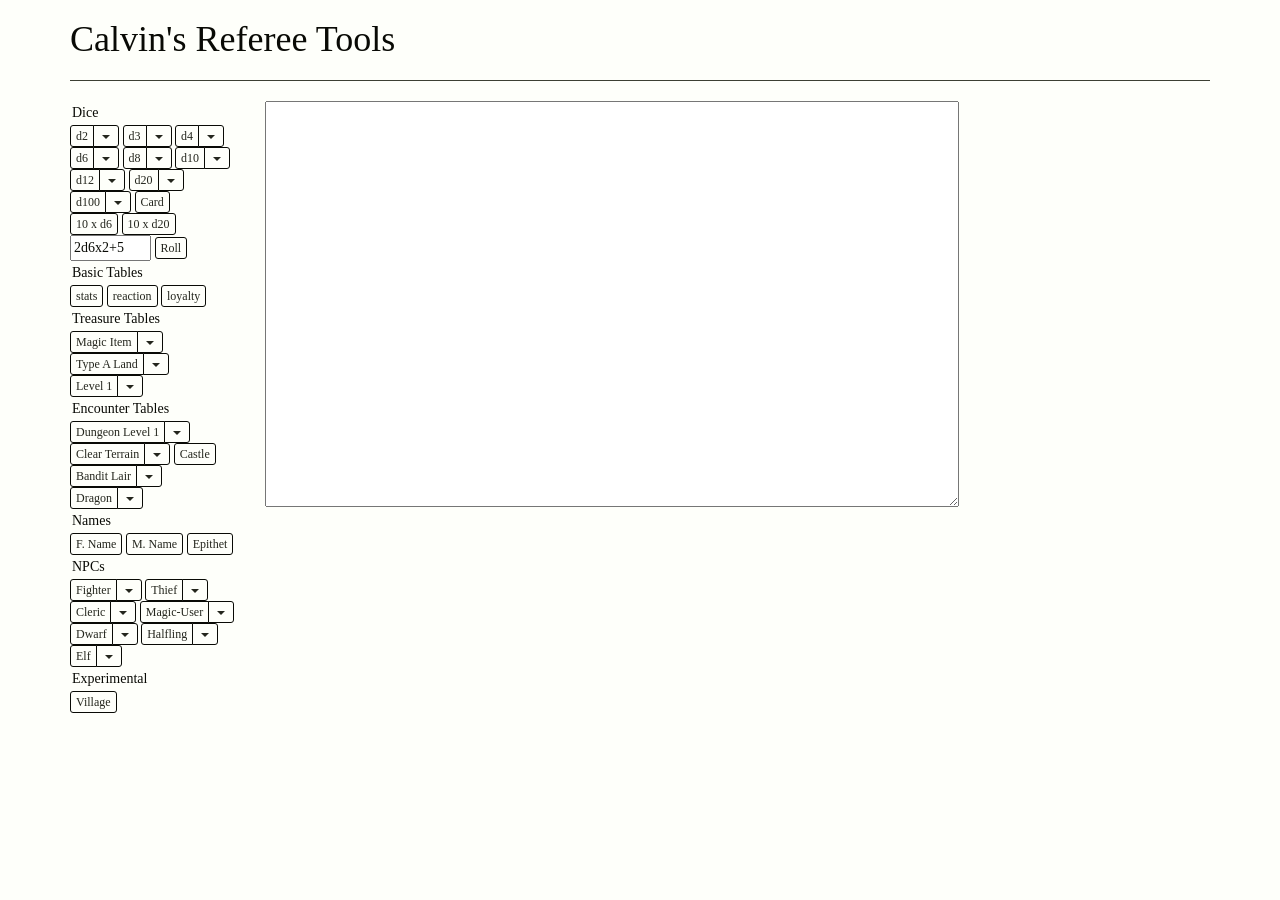
==== main.html @ 085f50f4 "initial setup" ====
<!DOCTYPE html>
<html lang="en">
  <head>
    <meta charset="utf-8">
    <meta http-equiv="X-UA-Compatible" content="IE=edge">
    <meta name="viewport" content="width=device-width, initial-scale=1">
    <title>Calvin's Referee Tools</title>
    <link rel="shortcut icon" type="image/x-icon" href="/img/favicon.png" />
    <!-- Bootstrap -->
    <link href="css/bootstrap.min.css" rel="stylesheet">

    <!-- HTML5 Shim and Respond.js IE8 support of HTML5 elements and media queries -->
    <!-- WARNING: Respond.js doesn't work if you view the page via file:// -->
    <!--[if lt IE 9]>
      <script src="https://oss.maxcdn.com/html5shiv/3.7.2/html5shiv.min.js"></script>
      <script src="https://oss.maxcdn.com/respond/1.4.2/respond.min.js"></script>
    <![endif]-->
    <style>
      textarea {
        font-family:Consolas,Monaco,Lucida Console,Liberation Mono,DejaVu Sans Mono,Bitstream Vera Sans Mono,Courier New, monospace;
      }
      .buttonLabel {
        margin:2px;
      }
    </style>
  </head>
  <body>
    <div class="container">
      <h1>Calvin's Referee Tools</h1>
      <hr/>
      <div class="row">
        <div class="col-lg-2 col-md-3 col-sm-4 col-xs=6">
          <p class="buttonLabel" data-toggle="collapse" href="#dice-buttons">Dice</p>
          <div id="dice-buttons" class="collapse.in">

            <div class="btn-group">
              <button type="button" class="btn btn-default btn-xs" onclick="output(dice.d2());">d2</button>
              <button type="button" class="btn btn-default btn-xs dropdown-toggle" data-toggle="dropdown" aria-expanded="false">
                <span class="caret"></span>
                <span class="sr-only">Toggle Dropdown</span>
              </button>
              <ul class="dropdown-menu" role="menu">
                <li><a href="#" onclick="output(dice.d2(2));">2d2</a></li>
                <li><a href="#" onclick="output(dice.d2(3));">3d2</a></li>
                <li><a href="#" onclick="output(dice.d2(4));">4d2</a></li>
                <li><a href="#" onclick="output(dice.d2(5));">5d2</a></li>
                <li><a href="#" onclick="output(dice.d2(6));">6d2</a></li>
                <li><a href="#" onclick="output(dice.d2(7));">7d2</a></li>
                <li><a href="#" onclick="output(dice.d2(8));">8d2</a></li>
                <li><a href="#" onclick="output(dice.d2(9));">9d2</a></li>
                <li><a href="#" onclick="output(dice.d2(10));">10d2</a></li>
              </ul>
            </div>

            <div class="btn-group">
              <button type="button" class="btn btn-default btn-xs" onclick="output(dice.d3());">d3</button>
              <button type="button" class="btn btn-default btn-xs dropdown-toggle" data-toggle="dropdown" aria-expanded="false">
                <span class="caret"></span>
                <span class="sr-only">Toggle Dropdown</span>
              </button>
              <ul class="dropdown-menu" role="menu">
                <li><a href="#" onclick="output(dice.d3(2));">2d3</a></li>
                <li><a href="#" onclick="output(dice.d3(3));">3d3</a></li>
                <li><a href="#" onclick="output(dice.d3(4));">4d3</a></li>
                <li><a href="#" onclick="output(dice.d3(5));">5d3</a></li>
                <li><a href="#" onclick="output(dice.d3(6));">6d3</a></li>
                <li><a href="#" onclick="output(dice.d3(7));">7d3</a></li>
                <li><a href="#" onclick="output(dice.d3(8));">8d3</a></li>
                <li><a href="#" onclick="output(dice.d3(9));">9d3</a></li>
                <li><a href="#" onclick="output(dice.d3(10));">10d3</a></li>
              </ul>
            </div>

            <div class="btn-group">
              <button type="button" class="btn btn-default btn-xs" onclick="output(dice.d4());">d4</button>
              <button type="button" class="btn btn-default btn-xs dropdown-toggle" data-toggle="dropdown" aria-expanded="false">
                <span class="caret"></span>
                <span class="sr-only">Toggle Dropdown</span>
              </button>
              <ul class="dropdown-menu" role="menu">
                <li><a href="#" onclick="output(dice.d4(2));">2d4</a></li>
                <li><a href="#" onclick="output(dice.d4(3));">3d4</a></li>
                <li><a href="#" onclick="output(dice.d4(4));">4d4</a></li>
                <li><a href="#" onclick="output(dice.d4(5));">5d4</a></li>
                <li><a href="#" onclick="output(dice.d4(6));">6d4</a></li>
                <li><a href="#" onclick="output(dice.d4(7));">7d4</a></li>
                <li><a href="#" onclick="output(dice.d4(8));">8d4</a></li>
                <li><a href="#" onclick="output(dice.d4(9));">9d4</a></li>
                <li><a href="#" onclick="output(dice.d4(10));">10d4</a></li>
              </ul>
            </div>

            <div class="btn-group">
              <button type="button" class="btn btn-default btn-xs" onclick="output(dice.d6());">d6</button>
              <button type="button" class="btn btn-default btn-xs dropdown-toggle" data-toggle="dropdown" aria-expanded="false">
                <span class="caret"></span>
                <span class="sr-only">Toggle Dropdown</span>
              </button>
              <ul class="dropdown-menu" role="menu">
                <li><a href="#" onclick="output(dice.d6(2));">2d6</a></li>
                <li><a href="#" onclick="output(dice.d6(3));">3d6</a></li>
                <li><a href="#" onclick="output(dice.d6(4));">4d6</a></li>
                <li><a href="#" onclick="output(dice.d6(5));">5d6</a></li>
                <li><a href="#" onclick="output(dice.d6(6));">6d6</a></li>
                <li><a href="#" onclick="output(dice.d6(7));">7d6</a></li>
                <li><a href="#" onclick="output(dice.d6(8));">8d6</a></li>
                <li><a href="#" onclick="output(dice.d6(9));">9d6</a></li>
                <li><a href="#" onclick="output(dice.d6(10));">10d6</a></li>
              </ul>
            </div>

            <div class="btn-group">
              <button type="button" class="btn btn-default btn-xs" onclick="output(dice.d8());">d8</button>
              <button type="button" class="btn btn-default btn-xs dropdown-toggle" data-toggle="dropdown" aria-expanded="false">
                <span class="caret"></span>
                <span class="sr-only">Toggle Dropdown</span>
              </button>
              <ul class="dropdown-menu" role="menu">
                <li><a href="#" onclick="output(dice.d8(2));">2d8</a></li>
                <li><a href="#" onclick="output(dice.d8(3));">3d8</a></li>
                <li><a href="#" onclick="output(dice.d8(4));">4d8</a></li>
                <li><a href="#" onclick="output(dice.d8(5));">5d8</a></li>
                <li><a href="#" onclick="output(dice.d8(6));">6d8</a></li>
                <li><a href="#" onclick="output(dice.d8(7));">7d8</a></li>
                <li><a href="#" onclick="output(dice.d8(8));">8d8</a></li>
                <li><a href="#" onclick="output(dice.d8(9));">9d8</a></li>
                <li><a href="#" onclick="output(dice.d8(10));">10d8</a></li>
              </ul>
            </div>

            <div class="btn-group">
              <button type="button" class="btn btn-default btn-xs" onclick="output(dice.d10());">d10</button>
              <button type="button" class="btn btn-default btn-xs dropdown-toggle" data-toggle="dropdown" aria-expanded="false">
                <span class="caret"></span>
                <span class="sr-only">Toggle Dropdown</span>
              </button>
              <ul class="dropdown-menu" role="menu">
                <li><a href="#" onclick="output(dice.d10(2));">2d10</a></li>
                <li><a href="#" onclick="output(dice.d10(3));">3d10</a></li>
                <li><a href="#" onclick="output(dice.d10(4));">4d10</a></li>
                <li><a href="#" onclick="output(dice.d10(5));">5d10</a></li>
                <li><a href="#" onclick="output(dice.d10(6));">6d10</a></li>
                <li><a href="#" onclick="output(dice.d10(7));">7d10</a></li>
                <li><a href="#" onclick="output(dice.d10(8));">8d10</a></li>
                <li><a href="#" onclick="output(dice.d10(9));">9d10</a></li>
                <li><a href="#" onclick="output(dice.d10(10));">10d10</a></li>
              </ul>
            </div>

            <div class="btn-group">
              <button type="button" class="btn btn-default btn-xs" onclick="output(dice.d12());">d12</button>
              <button type="button" class="btn btn-default btn-xs dropdown-toggle" data-toggle="dropdown" aria-expanded="false">
                <span class="caret"></span>
                <span class="sr-only">Toggle Dropdown</span>
              </button>
              <ul class="dropdown-menu" role="menu">
                <li><a href="#" onclick="output(dice.d12(2));">2d12</a></li>
                <li><a href="#" onclick="output(dice.d12(3));">3d12</a></li>
                <li><a href="#" onclick="output(dice.d12(4));">4d12</a></li>
                <li><a href="#" onclick="output(dice.d12(5));">5d12</a></li>
                <li><a href="#" onclick="output(dice.d12(6));">6d12</a></li>
                <li><a href="#" onclick="output(dice.d12(7));">7d12</a></li>
                <li><a href="#" onclick="output(dice.d12(8));">8d12</a></li>
                <li><a href="#" onclick="output(dice.d12(9));">9d12</a></li>
                <li><a href="#" onclick="output(dice.d12(10));">10d12</a></li>
              </ul>
            </div>

            <div class="btn-group">
              <button type="button" class="btn btn-default btn-xs" onclick="output(dice.d20());">d20</button>
              <button type="button" class="btn btn-default btn-xs dropdown-toggle" data-toggle="dropdown" aria-expanded="false">
                <span class="caret"></span>
                <span class="sr-only">Toggle Dropdown</span>
              </button>
              <ul class="dropdown-menu" role="menu">
                <li><a href="#" onclick="output(dice.d20(2));">2d20</a></li>
                <li><a href="#" onclick="output(dice.d20(3));">3d20</a></li>
                <li><a href="#" onclick="output(dice.d20(4));">4d20</a></li>
                <li><a href="#" onclick="output(dice.d20(5));">5d20</a></li>
                <li><a href="#" onclick="output(dice.d20(6));">6d20</a></li>
                <li><a href="#" onclick="output(dice.d20(7));">7d20</a></li>
                <li><a href="#" onclick="output(dice.d20(8));">8d20</a></li>
                <li><a href="#" onclick="output(dice.d20(9));">9d20</a></li>
                <li><a href="#" onclick="output(dice.d20(10));">10d20</a></li>
              </ul>
            </div>

            <div class="btn-group">
              <button type="button" class="btn btn-default btn-xs" onclick="output(dice.d100());">d100</button>
              <button type="button" class="btn btn-default btn-xs dropdown-toggle" data-toggle="dropdown" aria-expanded="false">
                <span class="caret"></span>
                <span class="sr-only">Toggle Dropdown</span>
              </button>
              <ul class="dropdown-menu" role="menu">
                <li><a href="#" onclick="output(dice.d100(2));">2d100</a></li>
                <li><a href="#" onclick="output(dice.d100(3));">3d100</a></li>
                <li><a href="#" onclick="output(dice.d100(4));">4d100</a></li>
                <li><a href="#" onclick="output(dice.d100(5));">5d100</a></li>
                <li><a href="#" onclick="output(dice.d100(6));">6d100</a></li>
                <li><a href="#" onclick="output(dice.d100(7));">7d100</a></li>
                <li><a href="#" onclick="output(dice.d100(8));">8d100</a></li>
                <li><a href="#" onclick="output(dice.d100(9));">9d100</a></li>
                <li><a href="#" onclick="output(dice.d100(10));">10d100</a></li>
              </ul>
            </div>
            <button class="btn btn-default btn-xs" onclick="output(dice.card());">Card</button>
            <br>
            <button class="btn btn-default btn-xs" onclick="output(dice.multiple(10, 1, 6));">10 x d6</button>
            <button class="btn btn-default btn-xs" onclick="output(dice.multiple(10, 1, 20));">10 x d20</button>
            <br>
            <input type="text" size="8" name="diceFormula" id="diceFormula" value="2d6x2+5">
            <button id="rollDiceFormula" class="btn btn-default btn-xs" onclick="output(dice.parse(jQuery('#diceFormula').val(),true));">Roll</button>
            <br>
<!--             <input type="text" size="2" name="poolSize" id="poolSize">
            <input type="text" size="2" name="poolDiff" id="poolDiff">
            <button id="rollDicePoll" class="btn btn-default btn-xs" 
              onclick="output(dice.pool(10,jQuery('#poolSize').val(),jQuery('#poolDiff').val()));">Pool</button> -->
          </div>

          <p class="buttonLabel" data-toggle="collapse" href="#basic-tables-buttons">Basic Tables</p>
          <div id="basic-tables-buttons" class="collapse.in">
            <button class="btn btn-default btn-xs" onclick="output(oddTables.characterStats());">stats</button>
            <button class="btn btn-default btn-xs" onclick="output(oddTables.reaction());">reaction</button>
            <button class="btn btn-default btn-xs" onclick="output(oddTables.loyalty());">loyalty</button>
          </div>


          <p class="buttonLabel" data-toggle="collapse" href="#treasure-buttons">Treasure Tables</p>
          <div id="treasure-buttons" class="collapse.in">
            <div class="btn-group">
              <button type="button" class="btn btn-default btn-xs" onclick="output(oddTables.magicItem());">Magic Item</button>
              <button type="button" class="btn btn-default btn-xs dropdown-toggle" data-toggle="dropdown" aria-expanded="false">
                <span class="caret"></span>
                <span class="sr-only">Toggle Dropdown</span>
              </button>
              <ul class="dropdown-menu" role="menu">
                <li><a href="#" onclick="output(oddTables.magicSword());">Sword</a></li>
                <li><a href="#" onclick="output(oddTables.miscWeapon());">Weapon</a></li>
                <li><a href="#" onclick="output(oddTables.armor());">Armor</a></li>
                <li><a href="#" onclick="output(oddTables.potion(true));">Potion</a></li>
                <li><a href="#" onclick="output(oddTables.scroll());">Scroll</a></li>
                <li><a href="#" onclick="output(oddTables.ring(true));">Ring</a></li>
                <li><a href="#" onclick="output(oddTables.wand());">Wand</a></li>
                <li><a href="#" onclick="output(oddTables.miscMagic());">Misc</a></li>
                <li><a href="#" onclick="output(oddTables.treasureMap());">Treasure Map</a></li>
              </ul>
            </div>

            <div class="btn-group">
              <button type="button" class="btn btn-default btn-xs"  onclick="output(oddTables.treasureTypeA());">Type A Land</button>
              <button type="button" class="btn btn-default btn-xs dropdown-toggle" data-toggle="dropdown" aria-expanded="false">
                <span class="caret"></span>
                <span class="sr-only">Toggle Dropdown</span>
              </button>
              <ul class="dropdown-menu" role="menu">
                <li><a href="#" onclick="output(oddTables.treasureTypeADesert());">Type A Desert</a></li>
                <li><a href="#" onclick="output(oddTables.treasureTypeAWater());">Type A Water</a></li>
                <li><a href="#" onclick="output(oddTables.treasureTypeB());">Type B</a></li>
                <li><a href="#" onclick="output(oddTables.treasureTypeC());">Type C</a></li>
                <li><a href="#" onclick="output(oddTables.treasureTypeD());">Type D</a></li>
                <li><a href="#" onclick="output(oddTables.treasureTypeE());">Type E</a></li>
                <li><a href="#" onclick="output(oddTables.treasureTypeF());">Type F</a></li>
                <li><a href="#" onclick="output(oddTables.treasureTypeG());">Type G</a></li>
                <li><a href="#" onclick="output(oddTables.treasureTypeHHalf());">Type H (Half)</a></li>
                <li><a href="#" onclick="output(oddTables.treasureTypeH());">Type H</a></li>
                <li><a href="#" onclick="output(oddTables.treasureTypeHDouble());">Type H (Double)</a></li>
                <li><a href="#" onclick="output(oddTables.treasureTypeI());">Type I</a></li>
              </ul>
            </div>

            <div class="btn-group">
              <button type="button" class="btn btn-default btn-xs"  onclick="output(oddTables.treasureLevel1());">Level 1</button>
              <button type="button" class="btn btn-default btn-xs dropdown-toggle" data-toggle="dropdown" aria-expanded="false">
                <span class="caret"></span>
                <span class="sr-only">Toggle Dropdown</span>
              </button>
              <ul class="dropdown-menu" role="menu">
                <li><a href="#" onclick="output(oddTables.treasureLevel2to3());">Level 2-3</a></li>
                <li><a href="#" onclick="output(oddTables.treasureLevel4to5());">Level 4-5</a></li>
                <li><a href="#" onclick="output(oddTables.treasureLevel6to7());">Level 6-7</a></li>
                <li><a href="#" onclick="output(oddTables.treasureLevel8to9());">Level 8-9</a></li>
                <li><a href="#" onclick="output(oddTables.treasureLevel10to12());">Level 10-12</a></li>
                <li><a href="#" onclick="output(oddTables.treasureLevel13());">Level 13+</a></li>
              </ul>
            </div>
          </div>

          <p class="buttonLabel" data-toggle="collapse" href="#encounter-buttons">Encounter Tables</p>
          <div id="encounter-buttons" class="collapse.in">
            <div class="btn-group">
              <button type="button" class="btn btn-default btn-xs"  onclick="output(oddTables.monsterLevel1());">Dungeon Level 1</button>
              <button type="button" class="btn btn-default btn-xs dropdown-toggle" data-toggle="dropdown" aria-expanded="false">
                <span class="caret"></span>
                <span class="sr-only">Toggle Dropdown</span>
              </button>
              <ul class="dropdown-menu" role="menu">
                <li><a href="#" onclick="output(oddTables.monsterLevel2());">Dungeon Level 2</a></li>
                <li><a href="#" onclick="output(oddTables.monsterLevel3());">Dungeon Level 3</a></li>
                <li><a href="#" onclick="output(oddTables.monsterLevel4());">Dungeon Level 4</a></li>
                <li><a href="#" onclick="output(oddTables.monsterLevel5());">Dungeon Level 5</a></li>
                <li><a href="#" onclick="output(oddTables.monsterLevel6());">Dungeon Level 6</a></li>
              </ul>
            </div>

            <div class="btn-group">
              <button type="button" class="btn btn-default btn-xs"  onclick="output(oddTables.encounterClear());">Clear Terrain</button>
              <button type="button" class="btn btn-default btn-xs dropdown-toggle" data-toggle="dropdown" aria-expanded="false">
                <span class="caret"></span>
                <span class="sr-only">Toggle Dropdown</span>
              </button>
              <ul class="dropdown-menu" role="menu">
                <li><a href="#" onclick="output(oddTables.encounterWoods());">Woods</a></li>
                <li><a href="#" onclick="output(oddTables.encounterRiver());">River</a></li>
                <li><a href="#" onclick="output(oddTables.encounterSwamp());">Swamp</a></li>
                <li><a href="#" onclick="output(oddTables.encounterMountains());">Mountains</a></li>
                <li><a href="#" onclick="output(oddTables.encounterDesert());">Desert</a></li>
                <li><a href="#" onclick="output(oddTables.encounterCity());">City</a></li>
                <li><a href="#" onclick="output(oddTables.encounterMars());">Mars</a></li>
                <li><a href="#" onclick="output(oddTables.encounterLostWorld());">Lost World</a></li>
              </ul>
            </div>

            <button class="btn btn-default btn-xs" onclick="output(oddTables.castleEncounter());">Castle</button>

            <div class="btn-group">
              <button type="button" class="btn btn-default btn-xs" onclick="output(oddEncounters.bandits());">Bandit Lair</button>
              <button type="button" class="btn btn-default btn-xs dropdown-toggle" data-toggle="dropdown" aria-expanded="false">
                <span class="caret"></span>
                <span class="sr-only">Toggle Dropdown</span>
              </button>
              <ul class="dropdown-menu" role="menu">
                <li><a href="#" onclick="output(oddEncounters.brigands());">Brigands</a></li>
                <li><a href="#" onclick="output(oddEncounters.berserkers());">Berserkers</a></li>
                <li><a href="#" onclick="output(oddEncounters.desertNomads());">Desert Nomads</a></li>
                <li><a href="#" onclick="output(oddEncounters.steppeNomads());">Steppe Nomads</a></li>
                <li><a href="#" onclick="output(oddEncounters.dervishes());">Dervishes</a></li>
                <li><a href="#" onclick="output(oddEncounters.buccaneers());">Buccaneers</a></li>
                <li><a href="#" onclick="output(oddEncounters.pirates());">Pirates</a></li>
                <li><a href="#" onclick="output(oddEncounters.goblins());">Goblins</a></li>
                <li><a href="#" onclick="output(oddEncounters.kobolds());">Kobolds</a></li>
                <li><a href="#" onclick="output(oddEncounters.orcs());">Orcs</a></li>
                <li><a href="#" onclick="output(oddEncounters.orcWagons());">Orc Wagon Trains</a></li>
                <li><a href="#" onclick="output(oddEncounters.hobgoblins());">Hobgoblins</a></li>
                <li><a href="#" onclick="output(oddEncounters.gnolls());">Gnolls</a></li>
                <li><a href="#" onclick="output(oddEncounters.ogres());">Ogres</a></li>
                <li><a href="#" onclick="output(oddEncounters.trolls());">Trolls</a></li>
                <li><a href="#" onclick="output(oddEncounters.giants());">Giants</a></li>
                <li><a href="#" onclick="output(oddEncounters.dwarves());">Dwarves</a></li>
                <li><a href="#" onclick="output(oddEncounters.elves());">Elves</a></li>
                <li><a href="#" onclick="output(oddEncounters.gnomes());">Gnomes</a></li>
                <li><a href="#" onclick="output(oddEncounters.lycanthropes());">Lycanthropes</a></li>
                <li><a href="#" onclick="output(oddEncounters.pixies());">Pixies</a></li>
                <li><a href="#" onclick="output(oddEncounters.nixies());">Nixies</a></li>
              </ul>
            </div>
            
            <div class="btn-group">
              <button type="button" class="btn btn-default btn-xs" onclick="output(oddEncounters.dragonEncounter());">Dragon</button>
              <button type="button" class="btn btn-default btn-xs dropdown-toggle" data-toggle="dropdown" aria-expanded="false">
                <span class="caret"></span>
                <span class="sr-only">Toggle Dropdown</span>
              </button>
              <ul class="dropdown-menu" role="menu">
                <li><a href="#" onclick="output(oddEncounters.dragonEncounter(dragonTypes.white));">White</a></li>
                <li><a href="#" onclick="output(oddEncounters.dragonEncounter(dragonTypes.black));">Black</a></li>
                <li><a href="#" onclick="output(oddEncounters.dragonEncounter(dragonTypes.green));">Green</a></li>
                <li><a href="#" onclick="output(oddEncounters.dragonEncounter(dragonTypes.blue));">Blue</a></li>
                <li><a href="#" onclick="output(oddEncounters.dragonEncounter(dragonTypes.red));">Red</a></li>
                <li><a href="#" onclick="output(oddEncounters.dragonEncounter(dragonTypes.gold));">Gold</a></li>
              </ul>
            </div>
          </div>

          <p class="buttonLabel" data-toggle="collapse" href="#names-buttons">Names</p>
          <div id="names-buttons" class="collapse.in">
            <button class="btn btn-default btn-xs" onclick="output(oddNames.feminineName());">F. Name</button>
            <button class="btn btn-default btn-xs" onclick="output(oddNames.masculineName());">M. Name</button>
            <button class="btn btn-default btn-xs" onclick="output(oddNames.epithet());">Epithet</button>
          </div>

          <p class="buttonLabel" data-toggle="collapse" href="#npcs-buttons">NPCs</p>
          <div id="npcs-buttons" class="collapse.in">
            <div class="btn-group">
              <button type="button" class="btn btn-default btn-xs" onclick="output(oddTables.npcFighter(dice.d10()));">Fighter</button>
              <button type="button" class="btn btn-default btn-xs dropdown-toggle" data-toggle="dropdown" aria-expanded="false">
                <span class="caret"></span>
                <span class="sr-only">Toggle Dropdown</span>
              </button>
              <ul class="dropdown-menu" role="menu">
                <li><a href="#" onclick="output(oddTables.npcFighter(1));">Veteran (1)</a></li>
                <li><a href="#" onclick="output(oddTables.npcFighter(2));">Warrior (2)</a></li>
                <li><a href="#" onclick="output(oddTables.npcFighter(3));">Swordsman (3)</a></li>
                <li><a href="#" onclick="output(oddTables.npcFighter(4));">Hero (4)</a></li>
                <li><a href="#" onclick="output(oddTables.npcFighter(5));">Swashbuckler (5)</a></li>
                <li><a href="#" onclick="output(oddTables.npcFighter(6));">Myrmidon (6)</a></li>
                <li><a href="#" onclick="output(oddTables.npcFighter(7));">Champion (7)</a></li>
                <li><a href="#" onclick="output(oddTables.npcFighter(8));">Superhero (8)</a></li>
                <li><a href="#" onclick="output(oddTables.npcFighter(9));">Lord (9)</a></li>
                <li><a href="#" onclick="output(oddTables.npcFighter(10));">Lord (10)</a></li>
                <li><a href="#" onclick="output(oddTables.npcFighter(11));">Lord (11)</a></li>
                <li><a href="#" onclick="output(oddTables.npcFighter(12));">Lord (12)</a></li>
              </ul>
            </div>

            <div class="btn-group">
              <button type="button" class="btn btn-default btn-xs" onclick="output(oddTables.npcThief(dice.d10()));">Thief</button>
              <button type="button" class="btn btn-default btn-xs dropdown-toggle" data-toggle="dropdown" aria-expanded="false">
                <span class="caret"></span>
                <span class="sr-only">Toggle Dropdown</span>
              </button>
              <ul class="dropdown-menu" role="menu">
                <li><a href="#" onclick="output(oddTables.npcThief(1));">Apprentice (1)</a></li>
                <li><a href="#" onclick="output(oddTables.npcThief(2));">Footpad (2)</a></li>
                <li><a href="#" onclick="output(oddTables.npcThief(3));">Robber (3)</a></li>
                <li><a href="#" onclick="output(oddTables.npcThief(4));">Burglar (4)</a></li>
                <li><a href="#" onclick="output(oddTables.npcThief(5));">Cutpurse (5)</a></li>
                <li><a href="#" onclick="output(oddTables.npcThief(6));">Sharper (6)</a></li>
                <li><a href="#" onclick="output(oddTables.npcThief(7));">Pilferer (7)</a></li>
                <li><a href="#" onclick="output(oddTables.npcThief(8));">Master Pilferer (8)</a></li>
                <li><a href="#" onclick="output(oddTables.npcThief(9));">Thief (9)</a></li>
                <li><a href="#" onclick="output(oddTables.npcThief(10));">Master Thief (10)</a></li>
                <li><a href="#" onclick="output(oddTables.npcThief(11));">Master Thief (11)</a></li>
                <li><a href="#" onclick="output(oddTables.npcThief(12));">Master Thief (12)</a></li>
              </ul>
            </div>

            <div class="btn-group">
              <button type="button" class="btn btn-default btn-xs" onclick="output(oddTables.npcCleric(dice.d10()));">Cleric</button>
              <button type="button" class="btn btn-default btn-xs dropdown-toggle" data-toggle="dropdown" aria-expanded="false">
                <span class="caret"></span>
                <span class="sr-only">Toggle Dropdown</span>
              </button>
              <ul class="dropdown-menu" role="menu">
                <li><a href="#" onclick="output(oddTables.npcCleric(1));">Acolyte (1)</a></li>
                <li><a href="#" onclick="output(oddTables.npcCleric(2));">Adept (2)</a></li>
                <li><a href="#" onclick="output(oddTables.npcCleric(3));">Priest (3)</a></li>
                <li><a href="#" onclick="output(oddTables.npcCleric(4));">Vicar (4)</a></li>
                <li><a href="#" onclick="output(oddTables.npcCleric(5));">Curate (5)</a></li>
                <li><a href="#" onclick="output(oddTables.npcCleric(6));">Bishop (6)</a></li>
                <li><a href="#" onclick="output(oddTables.npcCleric(7));">Lama (7)</a></li>
                <li><a href="#" onclick="output(oddTables.npcCleric(8));">Patriarch (8)</a></li>
                <li><a href="#" onclick="output(oddTables.npcCleric(9));">Patriarch (9)</a></li>
                <li><a href="#" onclick="output(oddTables.npcCleric(10));">Patriarch (10)</a></li>
                <li><a href="#" onclick="output(oddTables.npcCleric(11));">Patriarch (11)</a></li>
                <li><a href="#" onclick="output(oddTables.npcCleric(12));">Patriarch (12)</a></li>
              </ul>
            </div>

            <div class="btn-group">
              <button type="button" class="btn btn-default btn-xs" onclick="output(oddTables.npcWizard(dice.d10()));">Magic-User</button>
              <button type="button" class="btn btn-default btn-xs dropdown-toggle" data-toggle="dropdown" aria-expanded="false">
                <span class="caret"></span>
                <span class="sr-only">Toggle Dropdown</span>
              </button>
              <ul class="dropdown-menu" role="menu">
                <li><a href="#" onclick="output(oddTables.npcWizard(1));">Medium (1)</a></li>
                <li><a href="#" onclick="output(oddTables.npcWizard(2));">Seer (2)</a></li>
                <li><a href="#" onclick="output(oddTables.npcWizard(3));">Conjurer (3)</a></li>
                <li><a href="#" onclick="output(oddTables.npcWizard(4));">Theurgist (4)</a></li>
                <li><a href="#" onclick="output(oddTables.npcWizard(5));">Thaumaturgist (5)</a></li>
                <li><a href="#" onclick="output(oddTables.npcWizard(6));">Magician (6)</a></li>
                <li><a href="#" onclick="output(oddTables.npcWizard(7));">Enchanter (7)</a></li>
                <li><a href="#" onclick="output(oddTables.npcWizard(8));">Warlock (8)</a></li>
                <li><a href="#" onclick="output(oddTables.npcWizard(9));">Sorcerer (9)</a></li>
                <li><a href="#" onclick="output(oddTables.npcWizard(10));">Necromancer (10)</a></li>
                <li><a href="#" onclick="output(oddTables.npcWizard(11));">Wizard (11)</a></li>
                <li><a href="#" onclick="output(oddTables.npcWizard(12));">Wizard (12)</a></li>
              </ul>
            </div>

            <div class="btn-group">
              <button type="button" class="btn btn-default btn-xs" onclick="output(oddTables.npcDwarf(dice.d6()));">Dwarf</button>
              <button type="button" class="btn btn-default btn-xs dropdown-toggle" data-toggle="dropdown" aria-expanded="false">
                <span class="caret"></span>
                <span class="sr-only">Toggle Dropdown</span>
              </button>
              <ul class="dropdown-menu" role="menu">
                <li><a href="#" onclick="output(oddTables.npcDwarf(1));">Dwarf Veteran (1)</a></li>
                <li><a href="#" onclick="output(oddTables.npcDwarf(2));">Dwarf Warrior (2)</a></li>
                <li><a href="#" onclick="output(oddTables.npcDwarf(3));">Dwarf Swordsman (3)</a></li>
                <li><a href="#" onclick="output(oddTables.npcDwarf(4));">Dwarf Hero (4)</a></li>
                <li><a href="#" onclick="output(oddTables.npcDwarf(5));">Dwarf Swashbuckler (5)</a></li>
                <li><a href="#" onclick="output(oddTables.npcDwarf(6));">Dwarf Myrmidon (6)</a></li>
              </ul>
            </div>

            <div class="btn-group">
              <button type="button" class="btn btn-default btn-xs" onclick="output(oddTables.npcHalfling(dice.d4()));">Halfling</button>
              <button type="button" class="btn btn-default btn-xs dropdown-toggle" data-toggle="dropdown" aria-expanded="false">
                <span class="caret"></span>
                <span class="sr-only">Toggle Dropdown</span>
              </button>
              <ul class="dropdown-menu" role="menu">
                <li><a href="#" onclick="output(oddTables.npcHalfling(1));">Halfling Veteran (1)</a></li>
                <li><a href="#" onclick="output(oddTables.npcHalfling(2));">Halfling Warrior (2)</a></li>
                <li><a href="#" onclick="output(oddTables.npcHalfling(3));">Halfling Swordsman (3)</a></li>
                <li><a href="#" onclick="output(oddTables.npcHalfling(4));">Halfling Hero (4)</a></li>
              </ul>
            </div>

            <div class="btn-group">
              <button type="button" class="btn btn-default btn-xs" onclick="output(oddTables.npcElfTwoLevels(dice.d4(),dice.d8()));">Elf</button>
              <button type="button" class="btn btn-default btn-xs dropdown-toggle" data-toggle="dropdown" aria-expanded="false">
                <span class="caret"></span>
                <span class="sr-only">Toggle Dropdown</span>
              </button>
              <ul class="dropdown-menu" role="menu">
                <li><a href="#" onclick="output(oddTables.npcElfTwoLevels(1,1));">Veteran-Medium (1/1)</a></li>
                <li><a href="#" onclick="output(oddTables.npcElfTwoLevels(2,2));">Warrior-Seer (2/2)</a></li>
                <li><a href="#" onclick="output(oddTables.npcElfTwoLevels(3,3));">Swordsman-Conjurer (3/3)</a></li>
                <li><a href="#" onclick="output(oddTables.npcElfTwoLevels(4,4));">Hero-Theurgist (4/4)</a></li>
                <li><a href="#" onclick="output(oddTables.npcElfTwoLevels(4,5));">Hero-Thaumaturgist (4/5)</a></li>
                <li><a href="#" onclick="output(oddTables.npcElfTwoLevels(4,6));">Hero-Magician (4/6)</a></li>
                <li><a href="#" onclick="output(oddTables.npcElfTwoLevels(4,7));">Hero-Enchanter (4/7)</a></li>
                <li><a href="#" onclick="output(oddTables.npcElfTwoLevels(4,8));">Hero-Warlock (4/8)</a></li>
              </ul>
            </div>

          </div>

          <p class="buttonLabel" data-toggle="collapse" href="#experimental-buttons">Experimental</p>
          <div id="experimental-buttons" class="collapse.in">
            <button type="button" class="btn btn-default btn-xs" onclick="output(oddEncounters.village());">Village</button>
          </div>
          
        </div>
        <div class="col-lg-10 col-md-9 col-sm-8 col-xs-6">
          <!--<div id="output-log"></div> -->
          <textarea id="output-log" class="full-text-area" rows="20" cols="80"></textarea>
        </div>
      </div>
    </div>
    <!-- jQuery (necessary for Bootstrap's JavaScript plugins) -->
    <script src="https://ajax.googleapis.com/ajax/libs/jquery/1.11.1/jquery.min.js"></script>
    <!-- Include all compiled plugins (below), or include individual files as needed -->
    <script src="/js/bootstrap.min.js"></script>
    <script src="/dice.js"></script>
    <script src="/names/masculine-census-names.js"></script>
    <script src="/names/feminine-census-names.js"></script>
    <script src="/names/epithets.js"></script>
    <script src="/names/conflux2.js"></script>
    <script src="/names/oddNames.js"></script>
    <script src="/odd-tables.js"></script>
    <script src="/odd-mobs.js"></script>
    <script type="text/javascript">
      function output(stuff) {
        jQuery("#output-log").text(stuff + "\n" + jQuery("#output-log").text());
      }
      jQuery("#diceFormula").keyup(function(event){
        if(event.keyCode == 13){
          $("#rollDiceFormula").click();
        }
      });
    </script>
  </body>
</html>
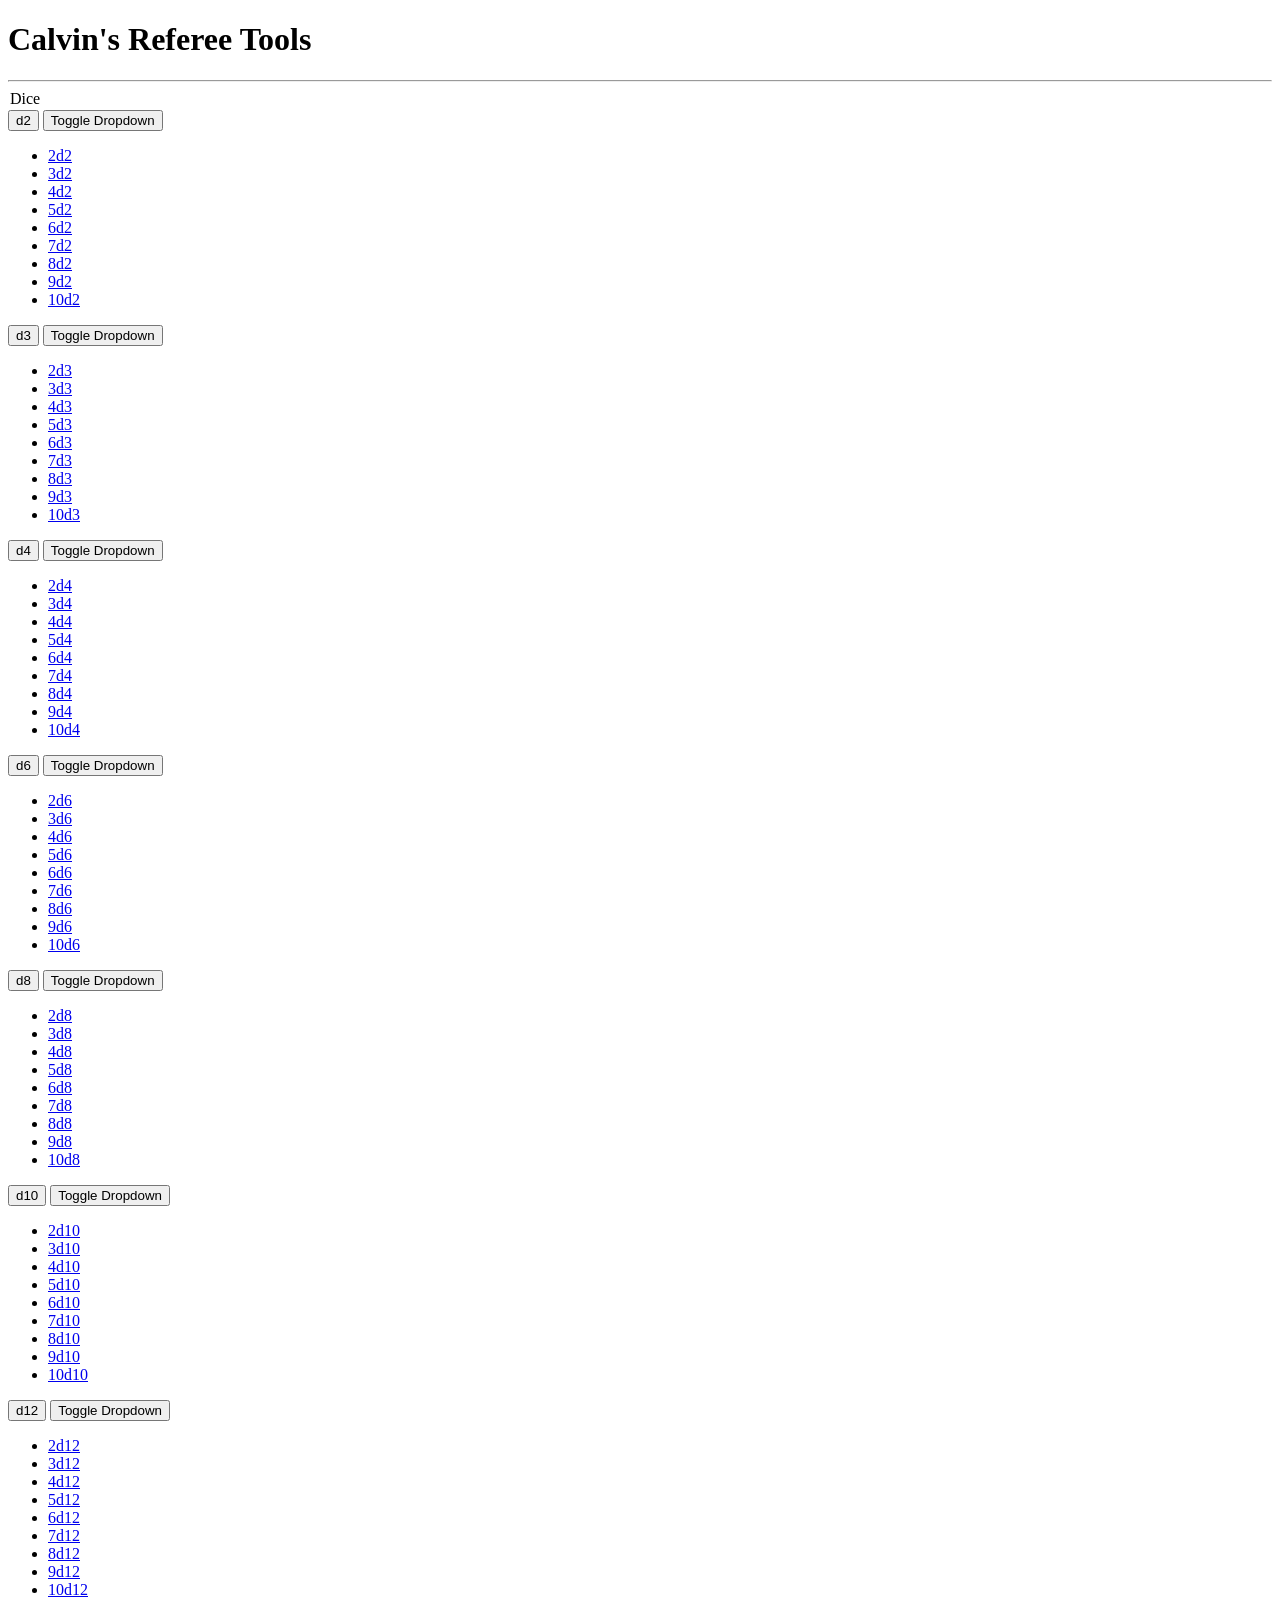
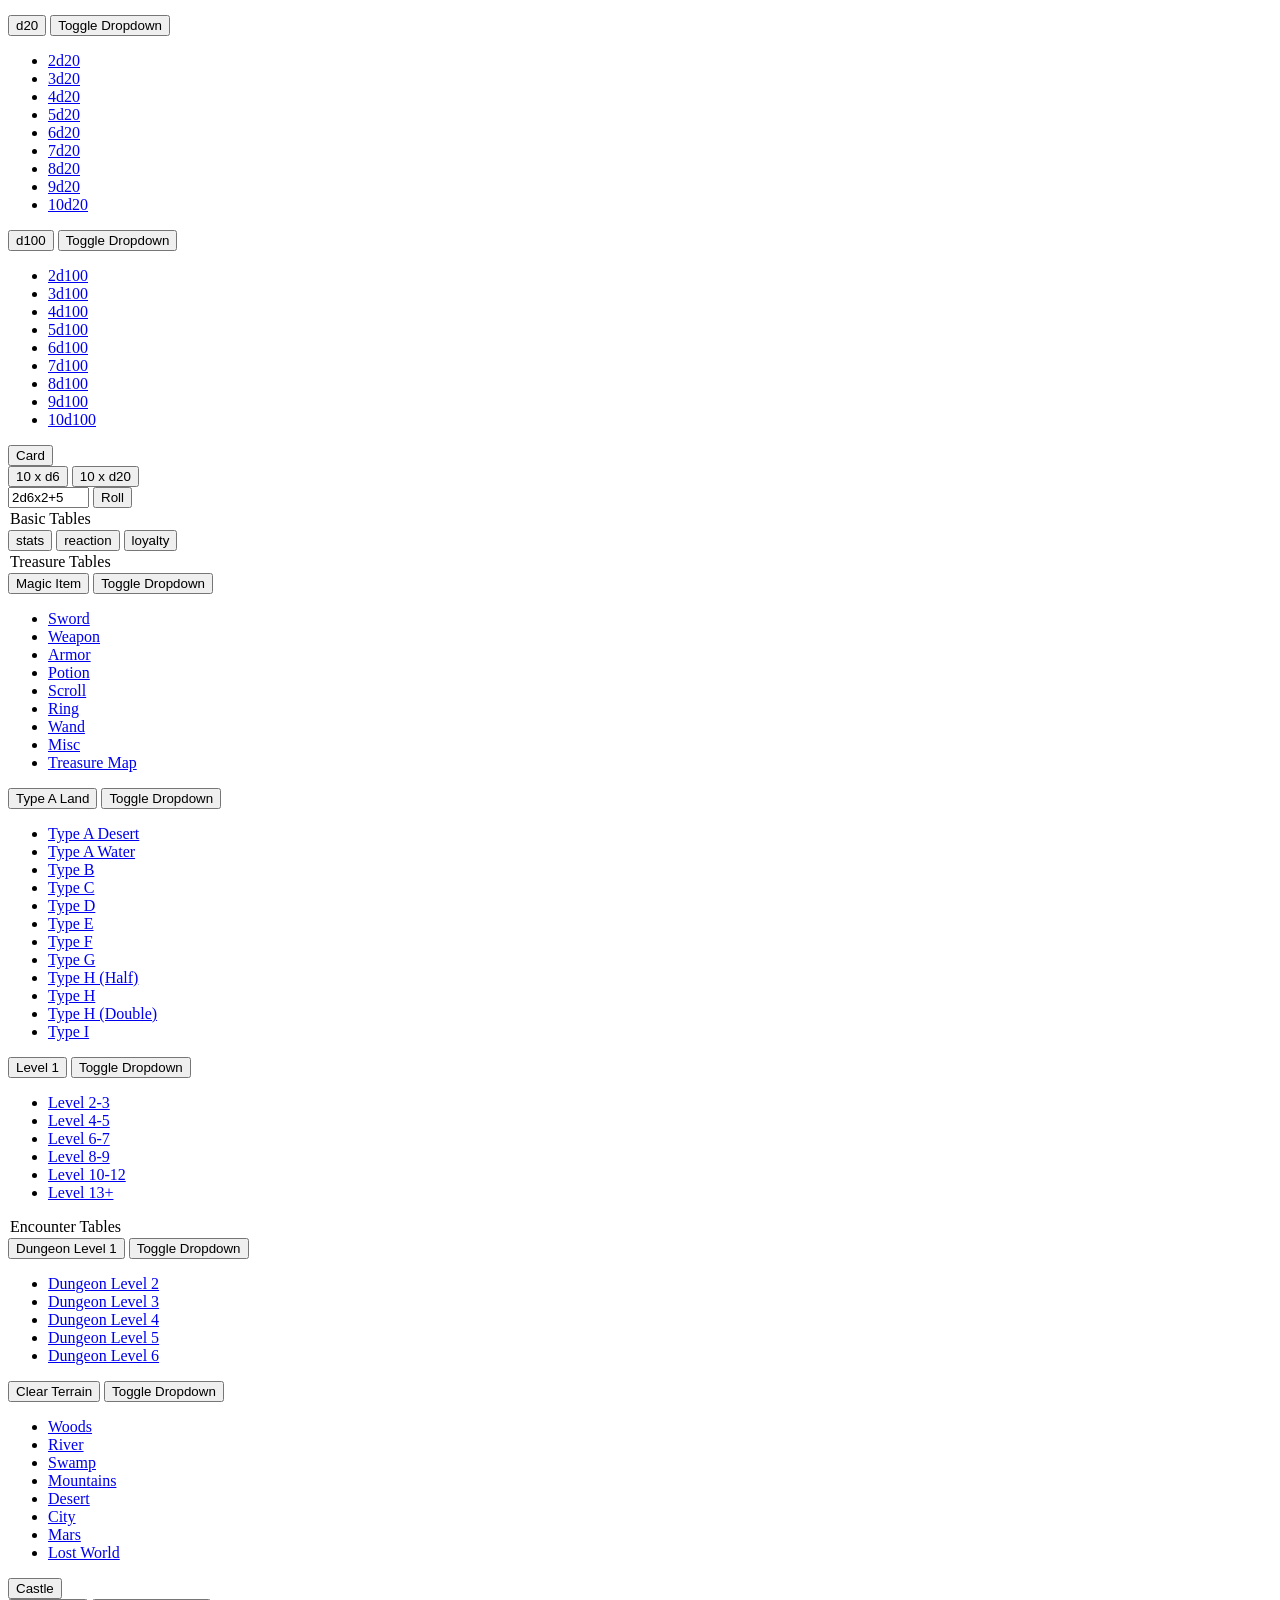
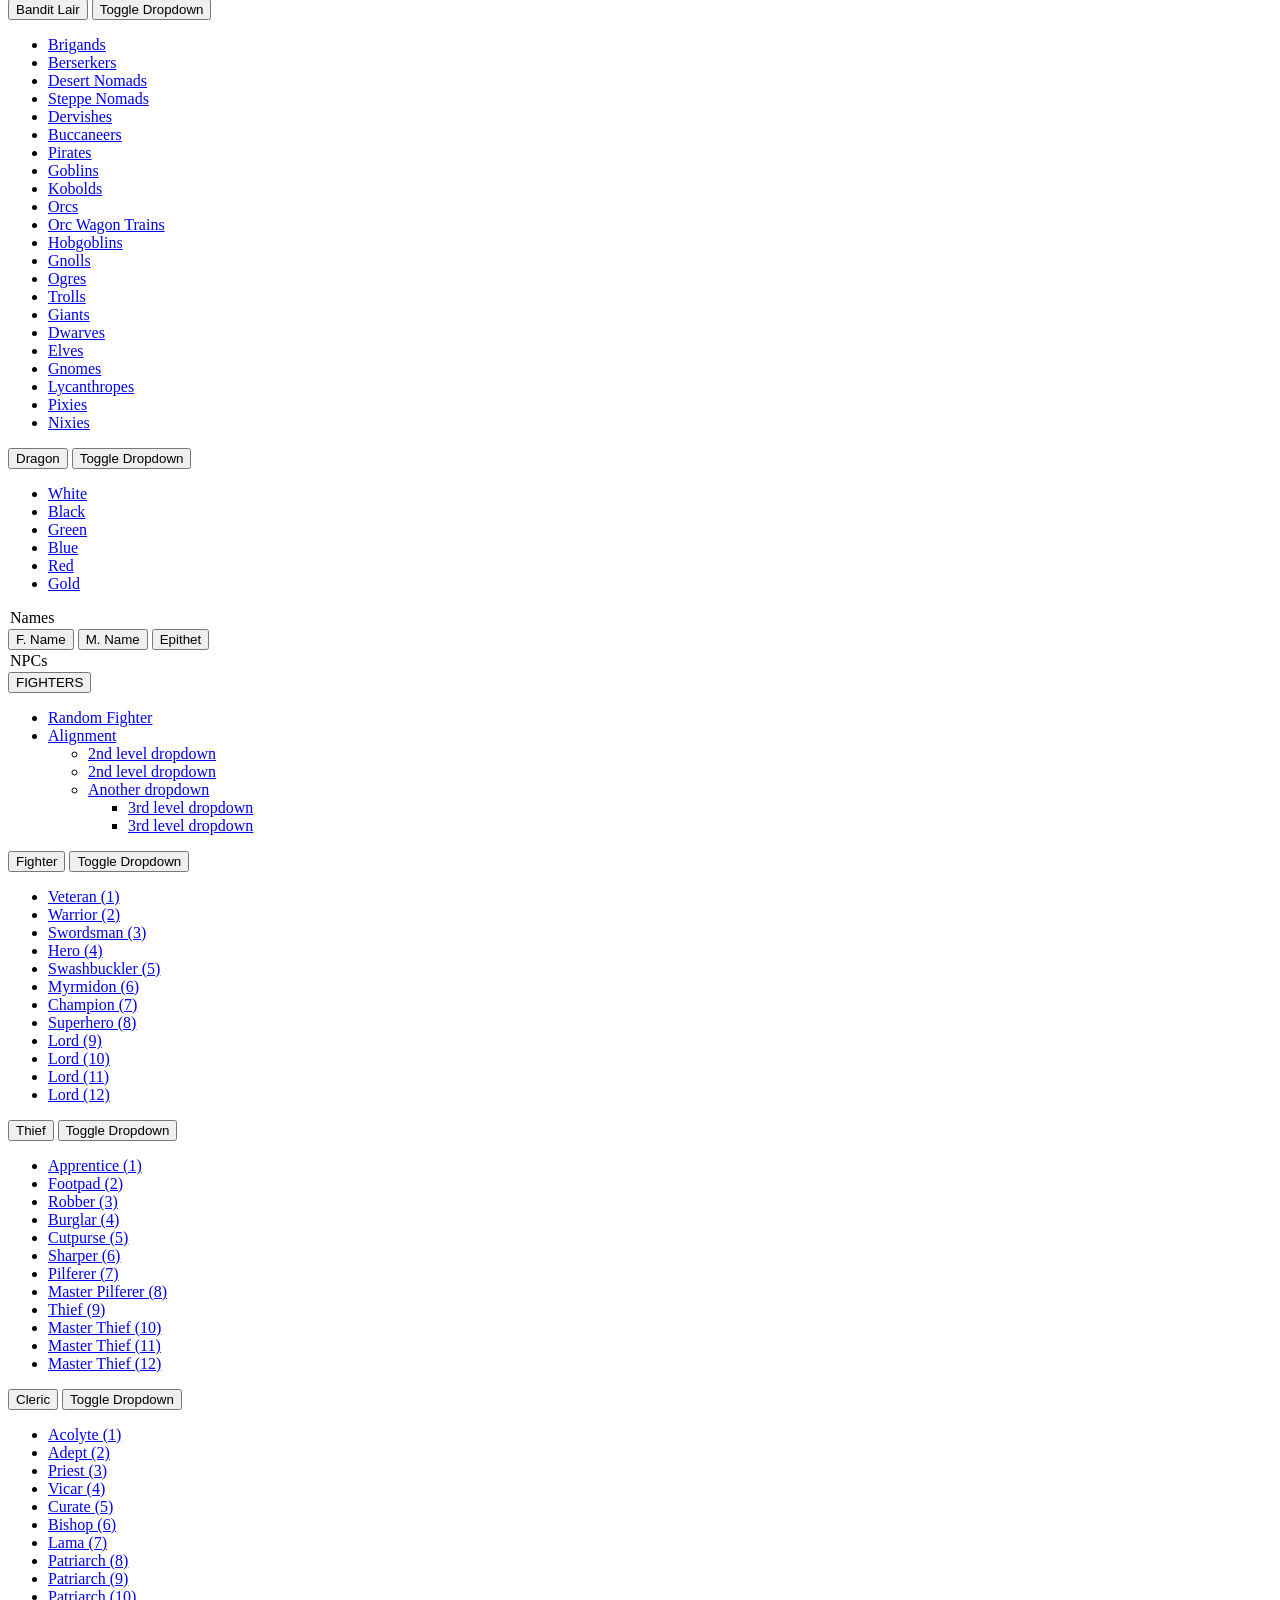
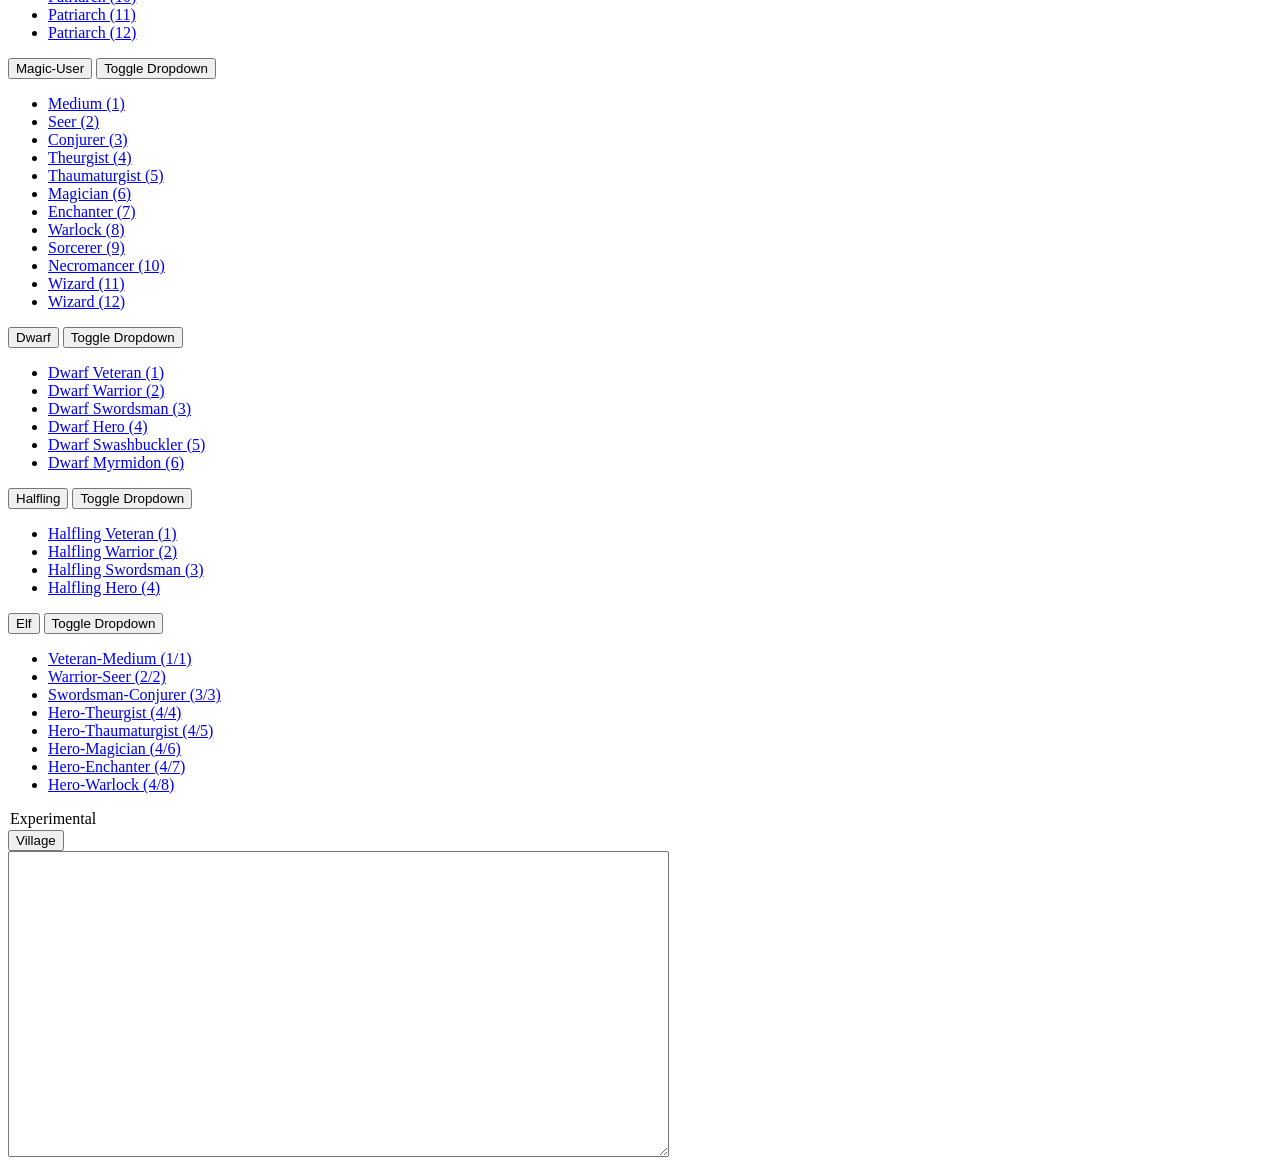
==== commit b19b1b5f: "name lists additions + html tests" ====
--- a/main.html
+++ b/main.html
@@ -1,556 +1,600 @@
-<!DOCTYPE html>
-<html lang="en">
-  <head>
-    <meta charset="utf-8">
-    <meta http-equiv="X-UA-Compatible" content="IE=edge">
-    <meta name="viewport" content="width=device-width, initial-scale=1">
-    <title>Calvin's Referee Tools</title>
-    <link rel="shortcut icon" type="image/x-icon" href="/img/favicon.png" />
-    <!-- Bootstrap -->
-    <link href="css/bootstrap.min.css" rel="stylesheet">
-
-    <!-- HTML5 Shim and Respond.js IE8 support of HTML5 elements and media queries -->
-    <!-- WARNING: Respond.js doesn't work if you view the page via file:// -->
-    <!--[if lt IE 9]>
-      <script src="https://oss.maxcdn.com/html5shiv/3.7.2/html5shiv.min.js"></script>
-      <script src="https://oss.maxcdn.com/respond/1.4.2/respond.min.js"></script>
-    <![endif]-->
-    <style>
-      textarea {
-        font-family:Consolas,Monaco,Lucida Console,Liberation Mono,DejaVu Sans Mono,Bitstream Vera Sans Mono,Courier New, monospace;
-      }
-      .buttonLabel {
-        margin:2px;
-      }
-    </style>
-  </head>
-  <body>
-    <div class="container">
-      <h1>Calvin's Referee Tools</h1>
-      <hr/>
-      <div class="row">
-        <div class="col-lg-2 col-md-3 col-sm-4 col-xs=6">
-          <p class="buttonLabel" data-toggle="collapse" href="#dice-buttons">Dice</p>
-          <div id="dice-buttons" class="collapse.in">
-
-            <div class="btn-group">
-              <button type="button" class="btn btn-default btn-xs" onclick="output(dice.d2());">d2</button>
-              <button type="button" class="btn btn-default btn-xs dropdown-toggle" data-toggle="dropdown" aria-expanded="false">
-                <span class="caret"></span>
-                <span class="sr-only">Toggle Dropdown</span>
-              </button>
-              <ul class="dropdown-menu" role="menu">
-                <li><a href="#" onclick="output(dice.d2(2));">2d2</a></li>
-                <li><a href="#" onclick="output(dice.d2(3));">3d2</a></li>
-                <li><a href="#" onclick="output(dice.d2(4));">4d2</a></li>
-                <li><a href="#" onclick="output(dice.d2(5));">5d2</a></li>
-                <li><a href="#" onclick="output(dice.d2(6));">6d2</a></li>
-                <li><a href="#" onclick="output(dice.d2(7));">7d2</a></li>
-                <li><a href="#" onclick="output(dice.d2(8));">8d2</a></li>
-                <li><a href="#" onclick="output(dice.d2(9));">9d2</a></li>
-                <li><a href="#" onclick="output(dice.d2(10));">10d2</a></li>
-              </ul>
-            </div>
-
-            <div class="btn-group">
-              <button type="button" class="btn btn-default btn-xs" onclick="output(dice.d3());">d3</button>
-              <button type="button" class="btn btn-default btn-xs dropdown-toggle" data-toggle="dropdown" aria-expanded="false">
-                <span class="caret"></span>
-                <span class="sr-only">Toggle Dropdown</span>
-              </button>
-              <ul class="dropdown-menu" role="menu">
-                <li><a href="#" onclick="output(dice.d3(2));">2d3</a></li>
-                <li><a href="#" onclick="output(dice.d3(3));">3d3</a></li>
-                <li><a href="#" onclick="output(dice.d3(4));">4d3</a></li>
-                <li><a href="#" onclick="output(dice.d3(5));">5d3</a></li>
-                <li><a href="#" onclick="output(dice.d3(6));">6d3</a></li>
-                <li><a href="#" onclick="output(dice.d3(7));">7d3</a></li>
-                <li><a href="#" onclick="output(dice.d3(8));">8d3</a></li>
-                <li><a href="#" onclick="output(dice.d3(9));">9d3</a></li>
-                <li><a href="#" onclick="output(dice.d3(10));">10d3</a></li>
-              </ul>
-            </div>
-
-            <div class="btn-group">
-              <button type="button" class="btn btn-default btn-xs" onclick="output(dice.d4());">d4</button>
-              <button type="button" class="btn btn-default btn-xs dropdown-toggle" data-toggle="dropdown" aria-expanded="false">
-                <span class="caret"></span>
-                <span class="sr-only">Toggle Dropdown</span>
-              </button>
-              <ul class="dropdown-menu" role="menu">
-                <li><a href="#" onclick="output(dice.d4(2));">2d4</a></li>
-                <li><a href="#" onclick="output(dice.d4(3));">3d4</a></li>
-                <li><a href="#" onclick="output(dice.d4(4));">4d4</a></li>
-                <li><a href="#" onclick="output(dice.d4(5));">5d4</a></li>
-                <li><a href="#" onclick="output(dice.d4(6));">6d4</a></li>
-                <li><a href="#" onclick="output(dice.d4(7));">7d4</a></li>
-                <li><a href="#" onclick="output(dice.d4(8));">8d4</a></li>
-                <li><a href="#" onclick="output(dice.d4(9));">9d4</a></li>
-                <li><a href="#" onclick="output(dice.d4(10));">10d4</a></li>
-              </ul>
-            </div>
-
-            <div class="btn-group">
-              <button type="button" class="btn btn-default btn-xs" onclick="output(dice.d6());">d6</button>
-              <button type="button" class="btn btn-default btn-xs dropdown-toggle" data-toggle="dropdown" aria-expanded="false">
-                <span class="caret"></span>
-                <span class="sr-only">Toggle Dropdown</span>
-              </button>
-              <ul class="dropdown-menu" role="menu">
-                <li><a href="#" onclick="output(dice.d6(2));">2d6</a></li>
-                <li><a href="#" onclick="output(dice.d6(3));">3d6</a></li>
-                <li><a href="#" onclick="output(dice.d6(4));">4d6</a></li>
-                <li><a href="#" onclick="output(dice.d6(5));">5d6</a></li>
-                <li><a href="#" onclick="output(dice.d6(6));">6d6</a></li>
-                <li><a href="#" onclick="output(dice.d6(7));">7d6</a></li>
-                <li><a href="#" onclick="output(dice.d6(8));">8d6</a></li>
-                <li><a href="#" onclick="output(dice.d6(9));">9d6</a></li>
-                <li><a href="#" onclick="output(dice.d6(10));">10d6</a></li>
-              </ul>
-            </div>
-
-            <div class="btn-group">
-              <button type="button" class="btn btn-default btn-xs" onclick="output(dice.d8());">d8</button>
-              <button type="button" class="btn btn-default btn-xs dropdown-toggle" data-toggle="dropdown" aria-expanded="false">
-                <span class="caret"></span>
-                <span class="sr-only">Toggle Dropdown</span>
-              </button>
-              <ul class="dropdown-menu" role="menu">
-                <li><a href="#" onclick="output(dice.d8(2));">2d8</a></li>
-                <li><a href="#" onclick="output(dice.d8(3));">3d8</a></li>
-                <li><a href="#" onclick="output(dice.d8(4));">4d8</a></li>
-                <li><a href="#" onclick="output(dice.d8(5));">5d8</a></li>
-                <li><a href="#" onclick="output(dice.d8(6));">6d8</a></li>
-                <li><a href="#" onclick="output(dice.d8(7));">7d8</a></li>
-                <li><a href="#" onclick="output(dice.d8(8));">8d8</a></li>
-                <li><a href="#" onclick="output(dice.d8(9));">9d8</a></li>
-                <li><a href="#" onclick="output(dice.d8(10));">10d8</a></li>
-              </ul>
-            </div>
-
-            <div class="btn-group">
-              <button type="button" class="btn btn-default btn-xs" onclick="output(dice.d10());">d10</button>
-              <button type="button" class="btn btn-default btn-xs dropdown-toggle" data-toggle="dropdown" aria-expanded="false">
-                <span class="caret"></span>
-                <span class="sr-only">Toggle Dropdown</span>
-              </button>
-              <ul class="dropdown-menu" role="menu">
-                <li><a href="#" onclick="output(dice.d10(2));">2d10</a></li>
-                <li><a href="#" onclick="output(dice.d10(3));">3d10</a></li>
-                <li><a href="#" onclick="output(dice.d10(4));">4d10</a></li>
-                <li><a href="#" onclick="output(dice.d10(5));">5d10</a></li>
-                <li><a href="#" onclick="output(dice.d10(6));">6d10</a></li>
-                <li><a href="#" onclick="output(dice.d10(7));">7d10</a></li>
-                <li><a href="#" onclick="output(dice.d10(8));">8d10</a></li>
-                <li><a href="#" onclick="output(dice.d10(9));">9d10</a></li>
-                <li><a href="#" onclick="output(dice.d10(10));">10d10</a></li>
-              </ul>
-            </div>
-
-            <div class="btn-group">
-              <button type="button" class="btn btn-default btn-xs" onclick="output(dice.d12());">d12</button>
-              <button type="button" class="btn btn-default btn-xs dropdown-toggle" data-toggle="dropdown" aria-expanded="false">
-                <span class="caret"></span>
-                <span class="sr-only">Toggle Dropdown</span>
-              </button>
-              <ul class="dropdown-menu" role="menu">
-                <li><a href="#" onclick="output(dice.d12(2));">2d12</a></li>
-                <li><a href="#" onclick="output(dice.d12(3));">3d12</a></li>
-                <li><a href="#" onclick="output(dice.d12(4));">4d12</a></li>
-                <li><a href="#" onclick="output(dice.d12(5));">5d12</a></li>
-                <li><a href="#" onclick="output(dice.d12(6));">6d12</a></li>
-                <li><a href="#" onclick="output(dice.d12(7));">7d12</a></li>
-                <li><a href="#" onclick="output(dice.d12(8));">8d12</a></li>
-                <li><a href="#" onclick="output(dice.d12(9));">9d12</a></li>
-                <li><a href="#" onclick="output(dice.d12(10));">10d12</a></li>
-              </ul>
-            </div>
-
-            <div class="btn-group">
-              <button type="button" class="btn btn-default btn-xs" onclick="output(dice.d20());">d20</button>
-              <button type="button" class="btn btn-default btn-xs dropdown-toggle" data-toggle="dropdown" aria-expanded="false">
-                <span class="caret"></span>
-                <span class="sr-only">Toggle Dropdown</span>
-              </button>
-              <ul class="dropdown-menu" role="menu">
-                <li><a href="#" onclick="output(dice.d20(2));">2d20</a></li>
-                <li><a href="#" onclick="output(dice.d20(3));">3d20</a></li>
-                <li><a href="#" onclick="output(dice.d20(4));">4d20</a></li>
-                <li><a href="#" onclick="output(dice.d20(5));">5d20</a></li>
-                <li><a href="#" onclick="output(dice.d20(6));">6d20</a></li>
-                <li><a href="#" onclick="output(dice.d20(7));">7d20</a></li>
-                <li><a href="#" onclick="output(dice.d20(8));">8d20</a></li>
-                <li><a href="#" onclick="output(dice.d20(9));">9d20</a></li>
-                <li><a href="#" onclick="output(dice.d20(10));">10d20</a></li>
-              </ul>
-            </div>
-
-            <div class="btn-group">
-              <button type="button" class="btn btn-default btn-xs" onclick="output(dice.d100());">d100</button>
-              <button type="button" class="btn btn-default btn-xs dropdown-toggle" data-toggle="dropdown" aria-expanded="false">
-                <span class="caret"></span>
-                <span class="sr-only">Toggle Dropdown</span>
-              </button>
-              <ul class="dropdown-menu" role="menu">
-                <li><a href="#" onclick="output(dice.d100(2));">2d100</a></li>
-                <li><a href="#" onclick="output(dice.d100(3));">3d100</a></li>
-                <li><a href="#" onclick="output(dice.d100(4));">4d100</a></li>
-                <li><a href="#" onclick="output(dice.d100(5));">5d100</a></li>
-                <li><a href="#" onclick="output(dice.d100(6));">6d100</a></li>
-                <li><a href="#" onclick="output(dice.d100(7));">7d100</a></li>
-                <li><a href="#" onclick="output(dice.d100(8));">8d100</a></li>
-                <li><a href="#" onclick="output(dice.d100(9));">9d100</a></li>
-                <li><a href="#" onclick="output(dice.d100(10));">10d100</a></li>
-              </ul>
-            </div>
-            <button class="btn btn-default btn-xs" onclick="output(dice.card());">Card</button>
-            <br>
-            <button class="btn btn-default btn-xs" onclick="output(dice.multiple(10, 1, 6));">10 x d6</button>
-            <button class="btn btn-default btn-xs" onclick="output(dice.multiple(10, 1, 20));">10 x d20</button>
-            <br>
-            <input type="text" size="8" name="diceFormula" id="diceFormula" value="2d6x2+5">
-            <button id="rollDiceFormula" class="btn btn-default btn-xs" onclick="output(dice.parse(jQuery('#diceFormula').val(),true));">Roll</button>
-            <br>
-<!--             <input type="text" size="2" name="poolSize" id="poolSize">
-            <input type="text" size="2" name="poolDiff" id="poolDiff">
-            <button id="rollDicePoll" class="btn btn-default btn-xs" 
-              onclick="output(dice.pool(10,jQuery('#poolSize').val(),jQuery('#poolDiff').val()));">Pool</button> -->
-          </div>
-
-          <p class="buttonLabel" data-toggle="collapse" href="#basic-tables-buttons">Basic Tables</p>
-          <div id="basic-tables-buttons" class="collapse.in">
-            <button class="btn btn-default btn-xs" onclick="output(oddTables.characterStats());">stats</button>
-            <button class="btn btn-default btn-xs" onclick="output(oddTables.reaction());">reaction</button>
-            <button class="btn btn-default btn-xs" onclick="output(oddTables.loyalty());">loyalty</button>
-          </div>
-
-
-          <p class="buttonLabel" data-toggle="collapse" href="#treasure-buttons">Treasure Tables</p>
-          <div id="treasure-buttons" class="collapse.in">
-            <div class="btn-group">
-              <button type="button" class="btn btn-default btn-xs" onclick="output(oddTables.magicItem());">Magic Item</button>
-              <button type="button" class="btn btn-default btn-xs dropdown-toggle" data-toggle="dropdown" aria-expanded="false">
-                <span class="caret"></span>
-                <span class="sr-only">Toggle Dropdown</span>
-              </button>
-              <ul class="dropdown-menu" role="menu">
-                <li><a href="#" onclick="output(oddTables.magicSword());">Sword</a></li>
-                <li><a href="#" onclick="output(oddTables.miscWeapon());">Weapon</a></li>
-                <li><a href="#" onclick="output(oddTables.armor());">Armor</a></li>
-                <li><a href="#" onclick="output(oddTables.potion(true));">Potion</a></li>
-                <li><a href="#" onclick="output(oddTables.scroll());">Scroll</a></li>
-                <li><a href="#" onclick="output(oddTables.ring(true));">Ring</a></li>
-                <li><a href="#" onclick="output(oddTables.wand());">Wand</a></li>
-                <li><a href="#" onclick="output(oddTables.miscMagic());">Misc</a></li>
-                <li><a href="#" onclick="output(oddTables.treasureMap());">Treasure Map</a></li>
-              </ul>
-            </div>
-
-            <div class="btn-group">
-              <button type="button" class="btn btn-default btn-xs"  onclick="output(oddTables.treasureTypeA());">Type A Land</button>
-              <button type="button" class="btn btn-default btn-xs dropdown-toggle" data-toggle="dropdown" aria-expanded="false">
-                <span class="caret"></span>
-                <span class="sr-only">Toggle Dropdown</span>
-              </button>
-              <ul class="dropdown-menu" role="menu">
-                <li><a href="#" onclick="output(oddTables.treasureTypeADesert());">Type A Desert</a></li>
-                <li><a href="#" onclick="output(oddTables.treasureTypeAWater());">Type A Water</a></li>
-                <li><a href="#" onclick="output(oddTables.treasureTypeB());">Type B</a></li>
-                <li><a href="#" onclick="output(oddTables.treasureTypeC());">Type C</a></li>
-                <li><a href="#" onclick="output(oddTables.treasureTypeD());">Type D</a></li>
-                <li><a href="#" onclick="output(oddTables.treasureTypeE());">Type E</a></li>
-                <li><a href="#" onclick="output(oddTables.treasureTypeF());">Type F</a></li>
-                <li><a href="#" onclick="output(oddTables.treasureTypeG());">Type G</a></li>
-                <li><a href="#" onclick="output(oddTables.treasureTypeHHalf());">Type H (Half)</a></li>
-                <li><a href="#" onclick="output(oddTables.treasureTypeH());">Type H</a></li>
-                <li><a href="#" onclick="output(oddTables.treasureTypeHDouble());">Type H (Double)</a></li>
-                <li><a href="#" onclick="output(oddTables.treasureTypeI());">Type I</a></li>
-              </ul>
-            </div>
-
-            <div class="btn-group">
-              <button type="button" class="btn btn-default btn-xs"  onclick="output(oddTables.treasureLevel1());">Level 1</button>
-              <button type="button" class="btn btn-default btn-xs dropdown-toggle" data-toggle="dropdown" aria-expanded="false">
-                <span class="caret"></span>
-                <span class="sr-only">Toggle Dropdown</span>
-              </button>
-              <ul class="dropdown-menu" role="menu">
-                <li><a href="#" onclick="output(oddTables.treasureLevel2to3());">Level 2-3</a></li>
-                <li><a href="#" onclick="output(oddTables.treasureLevel4to5());">Level 4-5</a></li>
-                <li><a href="#" onclick="output(oddTables.treasureLevel6to7());">Level 6-7</a></li>
-                <li><a href="#" onclick="output(oddTables.treasureLevel8to9());">Level 8-9</a></li>
-                <li><a href="#" onclick="output(oddTables.treasureLevel10to12());">Level 10-12</a></li>
-                <li><a href="#" onclick="output(oddTables.treasureLevel13());">Level 13+</a></li>
-              </ul>
-            </div>
-          </div>
-
-          <p class="buttonLabel" data-toggle="collapse" href="#encounter-buttons">Encounter Tables</p>
-          <div id="encounter-buttons" class="collapse.in">
-            <div class="btn-group">
-              <button type="button" class="btn btn-default btn-xs"  onclick="output(oddTables.monsterLevel1());">Dungeon Level 1</button>
-              <button type="button" class="btn btn-default btn-xs dropdown-toggle" data-toggle="dropdown" aria-expanded="false">
-                <span class="caret"></span>
-                <span class="sr-only">Toggle Dropdown</span>
-              </button>
-              <ul class="dropdown-menu" role="menu">
-                <li><a href="#" onclick="output(oddTables.monsterLevel2());">Dungeon Level 2</a></li>
-                <li><a href="#" onclick="output(oddTables.monsterLevel3());">Dungeon Level 3</a></li>
-                <li><a href="#" onclick="output(oddTables.monsterLevel4());">Dungeon Level 4</a></li>
-                <li><a href="#" onclick="output(oddTables.monsterLevel5());">Dungeon Level 5</a></li>
-                <li><a href="#" onclick="output(oddTables.monsterLevel6());">Dungeon Level 6</a></li>
-              </ul>
-            </div>
-
-            <div class="btn-group">
-              <button type="button" class="btn btn-default btn-xs"  onclick="output(oddTables.encounterClear());">Clear Terrain</button>
-              <button type="button" class="btn btn-default btn-xs dropdown-toggle" data-toggle="dropdown" aria-expanded="false">
-                <span class="caret"></span>
-                <span class="sr-only">Toggle Dropdown</span>
-              </button>
-              <ul class="dropdown-menu" role="menu">
-                <li><a href="#" onclick="output(oddTables.encounterWoods());">Woods</a></li>
-                <li><a href="#" onclick="output(oddTables.encounterRiver());">River</a></li>
-                <li><a href="#" onclick="output(oddTables.encounterSwamp());">Swamp</a></li>
-                <li><a href="#" onclick="output(oddTables.encounterMountains());">Mountains</a></li>
-                <li><a href="#" onclick="output(oddTables.encounterDesert());">Desert</a></li>
-                <li><a href="#" onclick="output(oddTables.encounterCity());">City</a></li>
-                <li><a href="#" onclick="output(oddTables.encounterMars());">Mars</a></li>
-                <li><a href="#" onclick="output(oddTables.encounterLostWorld());">Lost World</a></li>
-              </ul>
-            </div>
-
-            <button class="btn btn-default btn-xs" onclick="output(oddTables.castleEncounter());">Castle</button>
-
-            <div class="btn-group">
-              <button type="button" class="btn btn-default btn-xs" onclick="output(oddEncounters.bandits());">Bandit Lair</button>
-              <button type="button" class="btn btn-default btn-xs dropdown-toggle" data-toggle="dropdown" aria-expanded="false">
-                <span class="caret"></span>
-                <span class="sr-only">Toggle Dropdown</span>
-              </button>
-              <ul class="dropdown-menu" role="menu">
-                <li><a href="#" onclick="output(oddEncounters.brigands());">Brigands</a></li>
-                <li><a href="#" onclick="output(oddEncounters.berserkers());">Berserkers</a></li>
-                <li><a href="#" onclick="output(oddEncounters.desertNomads());">Desert Nomads</a></li>
-                <li><a href="#" onclick="output(oddEncounters.steppeNomads());">Steppe Nomads</a></li>
-                <li><a href="#" onclick="output(oddEncounters.dervishes());">Dervishes</a></li>
-                <li><a href="#" onclick="output(oddEncounters.buccaneers());">Buccaneers</a></li>
-                <li><a href="#" onclick="output(oddEncounters.pirates());">Pirates</a></li>
-                <li><a href="#" onclick="output(oddEncounters.goblins());">Goblins</a></li>
-                <li><a href="#" onclick="output(oddEncounters.kobolds());">Kobolds</a></li>
-                <li><a href="#" onclick="output(oddEncounters.orcs());">Orcs</a></li>
-                <li><a href="#" onclick="output(oddEncounters.orcWagons());">Orc Wagon Trains</a></li>
-                <li><a href="#" onclick="output(oddEncounters.hobgoblins());">Hobgoblins</a></li>
-                <li><a href="#" onclick="output(oddEncounters.gnolls());">Gnolls</a></li>
-                <li><a href="#" onclick="output(oddEncounters.ogres());">Ogres</a></li>
-                <li><a href="#" onclick="output(oddEncounters.trolls());">Trolls</a></li>
-                <li><a href="#" onclick="output(oddEncounters.giants());">Giants</a></li>
-                <li><a href="#" onclick="output(oddEncounters.dwarves());">Dwarves</a></li>
-                <li><a href="#" onclick="output(oddEncounters.elves());">Elves</a></li>
-                <li><a href="#" onclick="output(oddEncounters.gnomes());">Gnomes</a></li>
-                <li><a href="#" onclick="output(oddEncounters.lycanthropes());">Lycanthropes</a></li>
-                <li><a href="#" onclick="output(oddEncounters.pixies());">Pixies</a></li>
-                <li><a href="#" onclick="output(oddEncounters.nixies());">Nixies</a></li>
-              </ul>
-            </div>
-            
-            <div class="btn-group">
-              <button type="button" class="btn btn-default btn-xs" onclick="output(oddEncounters.dragonEncounter());">Dragon</button>
-              <button type="button" class="btn btn-default btn-xs dropdown-toggle" data-toggle="dropdown" aria-expanded="false">
-                <span class="caret"></span>
-                <span class="sr-only">Toggle Dropdown</span>
-              </button>
-              <ul class="dropdown-menu" role="menu">
-                <li><a href="#" onclick="output(oddEncounters.dragonEncounter(dragonTypes.white));">White</a></li>
-                <li><a href="#" onclick="output(oddEncounters.dragonEncounter(dragonTypes.black));">Black</a></li>
-                <li><a href="#" onclick="output(oddEncounters.dragonEncounter(dragonTypes.green));">Green</a></li>
-                <li><a href="#" onclick="output(oddEncounters.dragonEncounter(dragonTypes.blue));">Blue</a></li>
-                <li><a href="#" onclick="output(oddEncounters.dragonEncounter(dragonTypes.red));">Red</a></li>
-                <li><a href="#" onclick="output(oddEncounters.dragonEncounter(dragonTypes.gold));">Gold</a></li>
-              </ul>
-            </div>
-          </div>
-
-          <p class="buttonLabel" data-toggle="collapse" href="#names-buttons">Names</p>
-          <div id="names-buttons" class="collapse.in">
-            <button class="btn btn-default btn-xs" onclick="output(oddNames.feminineName());">F. Name</button>
-            <button class="btn btn-default btn-xs" onclick="output(oddNames.masculineName());">M. Name</button>
-            <button class="btn btn-default btn-xs" onclick="output(oddNames.epithet());">Epithet</button>
-          </div>
-
-          <p class="buttonLabel" data-toggle="collapse" href="#npcs-buttons">NPCs</p>
-          <div id="npcs-buttons" class="collapse.in">
-            <div class="btn-group">
-              <button type="button" class="btn btn-default btn-xs" onclick="output(oddTables.npcFighter(dice.d10()));">Fighter</button>
-              <button type="button" class="btn btn-default btn-xs dropdown-toggle" data-toggle="dropdown" aria-expanded="false">
-                <span class="caret"></span>
-                <span class="sr-only">Toggle Dropdown</span>
-              </button>
-              <ul class="dropdown-menu" role="menu">
-                <li><a href="#" onclick="output(oddTables.npcFighter(1));">Veteran (1)</a></li>
-                <li><a href="#" onclick="output(oddTables.npcFighter(2));">Warrior (2)</a></li>
-                <li><a href="#" onclick="output(oddTables.npcFighter(3));">Swordsman (3)</a></li>
-                <li><a href="#" onclick="output(oddTables.npcFighter(4));">Hero (4)</a></li>
-                <li><a href="#" onclick="output(oddTables.npcFighter(5));">Swashbuckler (5)</a></li>
-                <li><a href="#" onclick="output(oddTables.npcFighter(6));">Myrmidon (6)</a></li>
-                <li><a href="#" onclick="output(oddTables.npcFighter(7));">Champion (7)</a></li>
-                <li><a href="#" onclick="output(oddTables.npcFighter(8));">Superhero (8)</a></li>
-                <li><a href="#" onclick="output(oddTables.npcFighter(9));">Lord (9)</a></li>
-                <li><a href="#" onclick="output(oddTables.npcFighter(10));">Lord (10)</a></li>
-                <li><a href="#" onclick="output(oddTables.npcFighter(11));">Lord (11)</a></li>
-                <li><a href="#" onclick="output(oddTables.npcFighter(12));">Lord (12)</a></li>
-              </ul>
-            </div>
-
-            <div class="btn-group">
-              <button type="button" class="btn btn-default btn-xs" onclick="output(oddTables.npcThief(dice.d10()));">Thief</button>
-              <button type="button" class="btn btn-default btn-xs dropdown-toggle" data-toggle="dropdown" aria-expanded="false">
-                <span class="caret"></span>
-                <span class="sr-only">Toggle Dropdown</span>
-              </button>
-              <ul class="dropdown-menu" role="menu">
-                <li><a href="#" onclick="output(oddTables.npcThief(1));">Apprentice (1)</a></li>
-                <li><a href="#" onclick="output(oddTables.npcThief(2));">Footpad (2)</a></li>
-                <li><a href="#" onclick="output(oddTables.npcThief(3));">Robber (3)</a></li>
-                <li><a href="#" onclick="output(oddTables.npcThief(4));">Burglar (4)</a></li>
-                <li><a href="#" onclick="output(oddTables.npcThief(5));">Cutpurse (5)</a></li>
-                <li><a href="#" onclick="output(oddTables.npcThief(6));">Sharper (6)</a></li>
-                <li><a href="#" onclick="output(oddTables.npcThief(7));">Pilferer (7)</a></li>
-                <li><a href="#" onclick="output(oddTables.npcThief(8));">Master Pilferer (8)</a></li>
-                <li><a href="#" onclick="output(oddTables.npcThief(9));">Thief (9)</a></li>
-                <li><a href="#" onclick="output(oddTables.npcThief(10));">Master Thief (10)</a></li>
-                <li><a href="#" onclick="output(oddTables.npcThief(11));">Master Thief (11)</a></li>
-                <li><a href="#" onclick="output(oddTables.npcThief(12));">Master Thief (12)</a></li>
-              </ul>
-            </div>
-
-            <div class="btn-group">
-              <button type="button" class="btn btn-default btn-xs" onclick="output(oddTables.npcCleric(dice.d10()));">Cleric</button>
-              <button type="button" class="btn btn-default btn-xs dropdown-toggle" data-toggle="dropdown" aria-expanded="false">
-                <span class="caret"></span>
-                <span class="sr-only">Toggle Dropdown</span>
-              </button>
-              <ul class="dropdown-menu" role="menu">
-                <li><a href="#" onclick="output(oddTables.npcCleric(1));">Acolyte (1)</a></li>
-                <li><a href="#" onclick="output(oddTables.npcCleric(2));">Adept (2)</a></li>
-                <li><a href="#" onclick="output(oddTables.npcCleric(3));">Priest (3)</a></li>
-                <li><a href="#" onclick="output(oddTables.npcCleric(4));">Vicar (4)</a></li>
-                <li><a href="#" onclick="output(oddTables.npcCleric(5));">Curate (5)</a></li>
-                <li><a href="#" onclick="output(oddTables.npcCleric(6));">Bishop (6)</a></li>
-                <li><a href="#" onclick="output(oddTables.npcCleric(7));">Lama (7)</a></li>
-                <li><a href="#" onclick="output(oddTables.npcCleric(8));">Patriarch (8)</a></li>
-                <li><a href="#" onclick="output(oddTables.npcCleric(9));">Patriarch (9)</a></li>
-                <li><a href="#" onclick="output(oddTables.npcCleric(10));">Patriarch (10)</a></li>
-                <li><a href="#" onclick="output(oddTables.npcCleric(11));">Patriarch (11)</a></li>
-                <li><a href="#" onclick="output(oddTables.npcCleric(12));">Patriarch (12)</a></li>
-              </ul>
-            </div>
-
-            <div class="btn-group">
-              <button type="button" class="btn btn-default btn-xs" onclick="output(oddTables.npcWizard(dice.d10()));">Magic-User</button>
-              <button type="button" class="btn btn-default btn-xs dropdown-toggle" data-toggle="dropdown" aria-expanded="false">
-                <span class="caret"></span>
-                <span class="sr-only">Toggle Dropdown</span>
-              </button>
-              <ul class="dropdown-menu" role="menu">
-                <li><a href="#" onclick="output(oddTables.npcWizard(1));">Medium (1)</a></li>
-                <li><a href="#" onclick="output(oddTables.npcWizard(2));">Seer (2)</a></li>
-                <li><a href="#" onclick="output(oddTables.npcWizard(3));">Conjurer (3)</a></li>
-                <li><a href="#" onclick="output(oddTables.npcWizard(4));">Theurgist (4)</a></li>
-                <li><a href="#" onclick="output(oddTables.npcWizard(5));">Thaumaturgist (5)</a></li>
-                <li><a href="#" onclick="output(oddTables.npcWizard(6));">Magician (6)</a></li>
-                <li><a href="#" onclick="output(oddTables.npcWizard(7));">Enchanter (7)</a></li>
-                <li><a href="#" onclick="output(oddTables.npcWizard(8));">Warlock (8)</a></li>
-                <li><a href="#" onclick="output(oddTables.npcWizard(9));">Sorcerer (9)</a></li>
-                <li><a href="#" onclick="output(oddTables.npcWizard(10));">Necromancer (10)</a></li>
-                <li><a href="#" onclick="output(oddTables.npcWizard(11));">Wizard (11)</a></li>
-                <li><a href="#" onclick="output(oddTables.npcWizard(12));">Wizard (12)</a></li>
-              </ul>
-            </div>
-
-            <div class="btn-group">
-              <button type="button" class="btn btn-default btn-xs" onclick="output(oddTables.npcDwarf(dice.d6()));">Dwarf</button>
-              <button type="button" class="btn btn-default btn-xs dropdown-toggle" data-toggle="dropdown" aria-expanded="false">
-                <span class="caret"></span>
-                <span class="sr-only">Toggle Dropdown</span>
-              </button>
-              <ul class="dropdown-menu" role="menu">
-                <li><a href="#" onclick="output(oddTables.npcDwarf(1));">Dwarf Veteran (1)</a></li>
-                <li><a href="#" onclick="output(oddTables.npcDwarf(2));">Dwarf Warrior (2)</a></li>
-                <li><a href="#" onclick="output(oddTables.npcDwarf(3));">Dwarf Swordsman (3)</a></li>
-                <li><a href="#" onclick="output(oddTables.npcDwarf(4));">Dwarf Hero (4)</a></li>
-                <li><a href="#" onclick="output(oddTables.npcDwarf(5));">Dwarf Swashbuckler (5)</a></li>
-                <li><a href="#" onclick="output(oddTables.npcDwarf(6));">Dwarf Myrmidon (6)</a></li>
-              </ul>
-            </div>
-
-            <div class="btn-group">
-              <button type="button" class="btn btn-default btn-xs" onclick="output(oddTables.npcHalfling(dice.d4()));">Halfling</button>
-              <button type="button" class="btn btn-default btn-xs dropdown-toggle" data-toggle="dropdown" aria-expanded="false">
-                <span class="caret"></span>
-                <span class="sr-only">Toggle Dropdown</span>
-              </button>
-              <ul class="dropdown-menu" role="menu">
-                <li><a href="#" onclick="output(oddTables.npcHalfling(1));">Halfling Veteran (1)</a></li>
-                <li><a href="#" onclick="output(oddTables.npcHalfling(2));">Halfling Warrior (2)</a></li>
-                <li><a href="#" onclick="output(oddTables.npcHalfling(3));">Halfling Swordsman (3)</a></li>
-                <li><a href="#" onclick="output(oddTables.npcHalfling(4));">Halfling Hero (4)</a></li>
-              </ul>
-            </div>
-
-            <div class="btn-group">
-              <button type="button" class="btn btn-default btn-xs" onclick="output(oddTables.npcElfTwoLevels(dice.d4(),dice.d8()));">Elf</button>
-              <button type="button" class="btn btn-default btn-xs dropdown-toggle" data-toggle="dropdown" aria-expanded="false">
-                <span class="caret"></span>
-                <span class="sr-only">Toggle Dropdown</span>
-              </button>
-              <ul class="dropdown-menu" role="menu">
-                <li><a href="#" onclick="output(oddTables.npcElfTwoLevels(1,1));">Veteran-Medium (1/1)</a></li>
-                <li><a href="#" onclick="output(oddTables.npcElfTwoLevels(2,2));">Warrior-Seer (2/2)</a></li>
-                <li><a href="#" onclick="output(oddTables.npcElfTwoLevels(3,3));">Swordsman-Conjurer (3/3)</a></li>
-                <li><a href="#" onclick="output(oddTables.npcElfTwoLevels(4,4));">Hero-Theurgist (4/4)</a></li>
-                <li><a href="#" onclick="output(oddTables.npcElfTwoLevels(4,5));">Hero-Thaumaturgist (4/5)</a></li>
-                <li><a href="#" onclick="output(oddTables.npcElfTwoLevels(4,6));">Hero-Magician (4/6)</a></li>
-                <li><a href="#" onclick="output(oddTables.npcElfTwoLevels(4,7));">Hero-Enchanter (4/7)</a></li>
-                <li><a href="#" onclick="output(oddTables.npcElfTwoLevels(4,8));">Hero-Warlock (4/8)</a></li>
-              </ul>
-            </div>
-
-          </div>
-
-          <p class="buttonLabel" data-toggle="collapse" href="#experimental-buttons">Experimental</p>
-          <div id="experimental-buttons" class="collapse.in">
-            <button type="button" class="btn btn-default btn-xs" onclick="output(oddEncounters.village());">Village</button>
-          </div>
-          
-        </div>
-        <div class="col-lg-10 col-md-9 col-sm-8 col-xs-6">
-          <!--<div id="output-log"></div> -->
-          <textarea id="output-log" class="full-text-area" rows="20" cols="80"></textarea>
-        </div>
-      </div>
-    </div>
-    <!-- jQuery (necessary for Bootstrap's JavaScript plugins) -->
-    <script src="https://ajax.googleapis.com/ajax/libs/jquery/1.11.1/jquery.min.js"></script>
-    <!-- Include all compiled plugins (below), or include individual files as needed -->
-    <script src="/js/bootstrap.min.js"></script>
-    <script src="/dice.js"></script>
-    <script src="/names/masculine-census-names.js"></script>
-    <script src="/names/feminine-census-names.js"></script>
-    <script src="/names/epithets.js"></script>
-    <script src="/names/conflux2.js"></script>
-    <script src="/names/oddNames.js"></script>
-    <script src="/odd-tables.js"></script>
-    <script src="/odd-mobs.js"></script>
-    <script type="text/javascript">
-      function output(stuff) {
-        jQuery("#output-log").text(stuff + "\n" + jQuery("#output-log").text());
-      }
-      jQuery("#diceFormula").keyup(function(event){
-        if(event.keyCode == 13){
-          $("#rollDiceFormula").click();
-        }
-      });
-    </script>
-  </body>
+<!DOCTYPE html>
+<html lang="en">
+  <head>
+    <meta charset="utf-8">
+    <meta http-equiv="X-UA-Compatible" content="IE=edge">
+    <meta name="viewport" content="width=device-width, initial-scale=1">
+    <title>Odd Referee Tools</title>
+    <link rel="shortcut icon" type="image/x-icon" href="/img/favicon.png" />
+    <!-- Bootstrap -->
+    <link href="css/bootstrap.min.css" rel="stylesheet">
+
+    <!-- HTML5 Shim and Respond.js IE8 support of HTML5 elements and media queries -->
+    <!-- WARNING: Respond.js doesn't work if you view the page via file:// -->
+    <!--[if lt IE 9]>
+      <script src="https://oss.maxcdn.com/html5shiv/3.7.2/html5shiv.min.js"></script>
+      <script src="https://oss.maxcdn.com/respond/1.4.2/respond.min.js"></script>
+    <![endif]-->
+    <style>
+      textarea {
+        font-family:Consolas,Monaco,Lucida Console,Liberation Mono,DejaVu Sans Mono,Bitstream Vera Sans Mono,Courier New, monospace;
+      }
+      .buttonLabel {
+        margin:2px;
+      }
+    </style>
+  </head>
+  <body>
+    <div class="container">
+      <h1>Calvin's Referee Tools</h1>
+      <hr/>
+      <div class="row">
+        <div class="col-lg-2 col-md-3 col-sm-4 col-xs=6">
+          <p class="buttonLabel" data-toggle="collapse" href="#dice-buttons">Dice</p>
+          <div id="dice-buttons" class="collapse.in">
+
+            <div class="btn-group">
+              <button type="button" class="btn btn-default btn-xs" onclick="output(dice.d2());">d2</button>
+              <button type="button" class="btn btn-default btn-xs dropdown-toggle" data-toggle="dropdown" aria-expanded="false">
+                <span class="caret"></span>
+                <span class="sr-only">Toggle Dropdown</span>
+              </button>
+              <ul class="dropdown-menu" role="menu">
+                <li><a href="#" onclick="output(dice.d2(2));">2d2</a></li>
+                <li><a href="#" onclick="output(dice.d2(3));">3d2</a></li>
+                <li><a href="#" onclick="output(dice.d2(4));">4d2</a></li>
+                <li><a href="#" onclick="output(dice.d2(5));">5d2</a></li>
+                <li><a href="#" onclick="output(dice.d2(6));">6d2</a></li>
+                <li><a href="#" onclick="output(dice.d2(7));">7d2</a></li>
+                <li><a href="#" onclick="output(dice.d2(8));">8d2</a></li>
+                <li><a href="#" onclick="output(dice.d2(9));">9d2</a></li>
+                <li><a href="#" onclick="output(dice.d2(10));">10d2</a></li>
+              </ul>
+            </div>
+
+            <div class="btn-group">
+              <button type="button" class="btn btn-default btn-xs" onclick="output(dice.d3());">d3</button>
+              <button type="button" class="btn btn-default btn-xs dropdown-toggle" data-toggle="dropdown" aria-expanded="false">
+                <span class="caret"></span>
+                <span class="sr-only">Toggle Dropdown</span>
+              </button>
+              <ul class="dropdown-menu" role="menu">
+                <li><a href="#" onclick="output(dice.d3(2));">2d3</a></li>
+                <li><a href="#" onclick="output(dice.d3(3));">3d3</a></li>
+                <li><a href="#" onclick="output(dice.d3(4));">4d3</a></li>
+                <li><a href="#" onclick="output(dice.d3(5));">5d3</a></li>
+                <li><a href="#" onclick="output(dice.d3(6));">6d3</a></li>
+                <li><a href="#" onclick="output(dice.d3(7));">7d3</a></li>
+                <li><a href="#" onclick="output(dice.d3(8));">8d3</a></li>
+                <li><a href="#" onclick="output(dice.d3(9));">9d3</a></li>
+                <li><a href="#" onclick="output(dice.d3(10));">10d3</a></li>
+              </ul>
+            </div>
+
+            <div class="btn-group">
+              <button type="button" class="btn btn-default btn-xs" onclick="output(dice.d4());">d4</button>
+              <button type="button" class="btn btn-default btn-xs dropdown-toggle" data-toggle="dropdown" aria-expanded="false">
+                <span class="caret"></span>
+                <span class="sr-only">Toggle Dropdown</span>
+              </button>
+              <ul class="dropdown-menu" role="menu">
+                <li><a href="#" onclick="output(dice.d4(2));">2d4</a></li>
+                <li><a href="#" onclick="output(dice.d4(3));">3d4</a></li>
+                <li><a href="#" onclick="output(dice.d4(4));">4d4</a></li>
+                <li><a href="#" onclick="output(dice.d4(5));">5d4</a></li>
+                <li><a href="#" onclick="output(dice.d4(6));">6d4</a></li>
+                <li><a href="#" onclick="output(dice.d4(7));">7d4</a></li>
+                <li><a href="#" onclick="output(dice.d4(8));">8d4</a></li>
+                <li><a href="#" onclick="output(dice.d4(9));">9d4</a></li>
+                <li><a href="#" onclick="output(dice.d4(10));">10d4</a></li>
+              </ul>
+            </div>
+
+            <div class="btn-group">
+              <button type="button" class="btn btn-default btn-xs" onclick="output(dice.d6());">d6</button>
+              <button type="button" class="btn btn-default btn-xs dropdown-toggle" data-toggle="dropdown" aria-expanded="false">
+                <span class="caret"></span>
+                <span class="sr-only">Toggle Dropdown</span>
+              </button>
+              <ul class="dropdown-menu" role="menu">
+                <li><a href="#" onclick="output(dice.d6(2));">2d6</a></li>
+                <li><a href="#" onclick="output(dice.d6(3));">3d6</a></li>
+                <li><a href="#" onclick="output(dice.d6(4));">4d6</a></li>
+                <li><a href="#" onclick="output(dice.d6(5));">5d6</a></li>
+                <li><a href="#" onclick="output(dice.d6(6));">6d6</a></li>
+                <li><a href="#" onclick="output(dice.d6(7));">7d6</a></li>
+                <li><a href="#" onclick="output(dice.d6(8));">8d6</a></li>
+                <li><a href="#" onclick="output(dice.d6(9));">9d6</a></li>
+                <li><a href="#" onclick="output(dice.d6(10));">10d6</a></li>
+              </ul>
+            </div>
+
+            <div class="btn-group">
+              <button type="button" class="btn btn-default btn-xs" onclick="output(dice.d8());">d8</button>
+              <button type="button" class="btn btn-default btn-xs dropdown-toggle" data-toggle="dropdown" aria-expanded="false">
+                <span class="caret"></span>
+                <span class="sr-only">Toggle Dropdown</span>
+              </button>
+              <ul class="dropdown-menu" role="menu">
+                <li><a href="#" onclick="output(dice.d8(2));">2d8</a></li>
+                <li><a href="#" onclick="output(dice.d8(3));">3d8</a></li>
+                <li><a href="#" onclick="output(dice.d8(4));">4d8</a></li>
+                <li><a href="#" onclick="output(dice.d8(5));">5d8</a></li>
+                <li><a href="#" onclick="output(dice.d8(6));">6d8</a></li>
+                <li><a href="#" onclick="output(dice.d8(7));">7d8</a></li>
+                <li><a href="#" onclick="output(dice.d8(8));">8d8</a></li>
+                <li><a href="#" onclick="output(dice.d8(9));">9d8</a></li>
+                <li><a href="#" onclick="output(dice.d8(10));">10d8</a></li>
+              </ul>
+            </div>
+
+            <div class="btn-group">
+              <button type="button" class="btn btn-default btn-xs" onclick="output(dice.d10());">d10</button>
+              <button type="button" class="btn btn-default btn-xs dropdown-toggle" data-toggle="dropdown" aria-expanded="false">
+                <span class="caret"></span>
+                <span class="sr-only">Toggle Dropdown</span>
+              </button>
+              <ul class="dropdown-menu" role="menu">
+                <li><a href="#" onclick="output(dice.d10(2));">2d10</a></li>
+                <li><a href="#" onclick="output(dice.d10(3));">3d10</a></li>
+                <li><a href="#" onclick="output(dice.d10(4));">4d10</a></li>
+                <li><a href="#" onclick="output(dice.d10(5));">5d10</a></li>
+                <li><a href="#" onclick="output(dice.d10(6));">6d10</a></li>
+                <li><a href="#" onclick="output(dice.d10(7));">7d10</a></li>
+                <li><a href="#" onclick="output(dice.d10(8));">8d10</a></li>
+                <li><a href="#" onclick="output(dice.d10(9));">9d10</a></li>
+                <li><a href="#" onclick="output(dice.d10(10));">10d10</a></li>
+              </ul>
+            </div>
+
+            <div class="btn-group">
+              <button type="button" class="btn btn-default btn-xs" onclick="output(dice.d12());">d12</button>
+              <button type="button" class="btn btn-default btn-xs dropdown-toggle" data-toggle="dropdown" aria-expanded="false">
+                <span class="caret"></span>
+                <span class="sr-only">Toggle Dropdown</span>
+              </button>
+              <ul class="dropdown-menu" role="menu">
+                <li><a href="#" onclick="output(dice.d12(2));">2d12</a></li>
+                <li><a href="#" onclick="output(dice.d12(3));">3d12</a></li>
+                <li><a href="#" onclick="output(dice.d12(4));">4d12</a></li>
+                <li><a href="#" onclick="output(dice.d12(5));">5d12</a></li>
+                <li><a href="#" onclick="output(dice.d12(6));">6d12</a></li>
+                <li><a href="#" onclick="output(dice.d12(7));">7d12</a></li>
+                <li><a href="#" onclick="output(dice.d12(8));">8d12</a></li>
+                <li><a href="#" onclick="output(dice.d12(9));">9d12</a></li>
+                <li><a href="#" onclick="output(dice.d12(10));">10d12</a></li>
+              </ul>
+            </div>
+
+            <div class="btn-group">
+              <button type="button" class="btn btn-default btn-xs" onclick="output(dice.d20());">d20</button>
+              <button type="button" class="btn btn-default btn-xs dropdown-toggle" data-toggle="dropdown" aria-expanded="false">
+                <span class="caret"></span>
+                <span class="sr-only">Toggle Dropdown</span>
+              </button>
+              <ul class="dropdown-menu" role="menu">
+                <li><a href="#" onclick="output(dice.d20(2));">2d20</a></li>
+                <li><a href="#" onclick="output(dice.d20(3));">3d20</a></li>
+                <li><a href="#" onclick="output(dice.d20(4));">4d20</a></li>
+                <li><a href="#" onclick="output(dice.d20(5));">5d20</a></li>
+                <li><a href="#" onclick="output(dice.d20(6));">6d20</a></li>
+                <li><a href="#" onclick="output(dice.d20(7));">7d20</a></li>
+                <li><a href="#" onclick="output(dice.d20(8));">8d20</a></li>
+                <li><a href="#" onclick="output(dice.d20(9));">9d20</a></li>
+                <li><a href="#" onclick="output(dice.d20(10));">10d20</a></li>
+              </ul>
+            </div>
+
+            <div class="btn-group">
+              <button type="button" class="btn btn-default btn-xs" onclick="output(dice.d100());">d100</button>
+              <button type="button" class="btn btn-default btn-xs dropdown-toggle" data-toggle="dropdown" aria-expanded="false">
+                <span class="caret"></span>
+                <span class="sr-only">Toggle Dropdown</span>
+              </button>
+              <ul class="dropdown-menu" role="menu">
+                <li><a href="#" onclick="output(dice.d100(2));">2d100</a></li>
+                <li><a href="#" onclick="output(dice.d100(3));">3d100</a></li>
+                <li><a href="#" onclick="output(dice.d100(4));">4d100</a></li>
+                <li><a href="#" onclick="output(dice.d100(5));">5d100</a></li>
+                <li><a href="#" onclick="output(dice.d100(6));">6d100</a></li>
+                <li><a href="#" onclick="output(dice.d100(7));">7d100</a></li>
+                <li><a href="#" onclick="output(dice.d100(8));">8d100</a></li>
+                <li><a href="#" onclick="output(dice.d100(9));">9d100</a></li>
+                <li><a href="#" onclick="output(dice.d100(10));">10d100</a></li>
+              </ul>
+            </div>
+            <button class="btn btn-default btn-xs" onclick="output(dice.card());">Card</button>
+            <br>
+            <button class="btn btn-default btn-xs" onclick="output(dice.multiple(10, 1, 6));">10 x d6</button>
+            <button class="btn btn-default btn-xs" onclick="output(dice.multiple(10, 1, 20));">10 x d20</button>
+            <br>
+            <input type="text" size="8" name="diceFormula" id="diceFormula" value="2d6x2+5">
+            <button id="rollDiceFormula" class="btn btn-default btn-xs" onclick="output(dice.parse(jQuery('#diceFormula').val(),true));">Roll</button>
+            <br>
+<!--             <input type="text" size="2" name="poolSize" id="poolSize">
+            <input type="text" size="2" name="poolDiff" id="poolDiff">
+            <button id="rollDicePoll" class="btn btn-default btn-xs" 
+              onclick="output(dice.pool(10,jQuery('#poolSize').val(),jQuery('#poolDiff').val()));">Pool</button> -->
+          </div>
+
+          <p class="buttonLabel" data-toggle="collapse" href="#basic-tables-buttons">Basic Tables</p>
+          <div id="basic-tables-buttons" class="collapse.in">
+            <button class="btn btn-default btn-xs" onclick="output(oddTables.characterStats());">stats</button>
+            <button class="btn btn-default btn-xs" onclick="output(oddTables.reaction());">reaction</button>
+            <button class="btn btn-default btn-xs" onclick="output(oddTables.loyalty());">loyalty</button>
+          </div>
+
+
+          <p class="buttonLabel" data-toggle="collapse" href="#treasure-buttons">Treasure Tables</p>
+          <div id="treasure-buttons" class="collapse.in">
+            <div class="btn-group">
+              <button type="button" class="btn btn-default btn-xs" onclick="output(oddTables.magicItem());">Magic Item</button>
+              <button type="button" class="btn btn-default btn-xs dropdown-toggle" data-toggle="dropdown" aria-expanded="false">
+                <span class="caret"></span>
+                <span class="sr-only">Toggle Dropdown</span>
+              </button>
+              <ul class="dropdown-menu" role="menu">
+                <li><a href="#" onclick="output(oddTables.magicSword());">Sword</a></li>
+                <li><a href="#" onclick="output(oddTables.miscWeapon());">Weapon</a></li>
+                <li><a href="#" onclick="output(oddTables.armor());">Armor</a></li>
+                <li><a href="#" onclick="output(oddTables.potion(true));">Potion</a></li>
+                <li><a href="#" onclick="output(oddTables.scroll());">Scroll</a></li>
+                <li><a href="#" onclick="output(oddTables.ring(true));">Ring</a></li>
+                <li><a href="#" onclick="output(oddTables.wand());">Wand</a></li>
+                <li><a href="#" onclick="output(oddTables.miscMagic());">Misc</a></li>
+                <li><a href="#" onclick="output(oddTables.treasureMap());">Treasure Map</a></li>
+              </ul>
+            </div>
+
+            <div class="btn-group">
+              <button type="button" class="btn btn-default btn-xs"  onclick="output(oddTables.treasureTypeA());">Type A Land</button>
+              <button type="button" class="btn btn-default btn-xs dropdown-toggle" data-toggle="dropdown" aria-expanded="false">
+                <span class="caret"></span>
+                <span class="sr-only">Toggle Dropdown</span>
+              </button>
+              <ul class="dropdown-menu" role="menu">
+                <li><a href="#" onclick="output(oddTables.treasureTypeADesert());">Type A Desert</a></li>
+                <li><a href="#" onclick="output(oddTables.treasureTypeAWater());">Type A Water</a></li>
+                <li><a href="#" onclick="output(oddTables.treasureTypeB());">Type B</a></li>
+                <li><a href="#" onclick="output(oddTables.treasureTypeC());">Type C</a></li>
+                <li><a href="#" onclick="output(oddTables.treasureTypeD());">Type D</a></li>
+                <li><a href="#" onclick="output(oddTables.treasureTypeE());">Type E</a></li>
+                <li><a href="#" onclick="output(oddTables.treasureTypeF());">Type F</a></li>
+                <li><a href="#" onclick="output(oddTables.treasureTypeG());">Type G</a></li>
+                <li><a href="#" onclick="output(oddTables.treasureTypeHHalf());">Type H (Half)</a></li>
+                <li><a href="#" onclick="output(oddTables.treasureTypeH());">Type H</a></li>
+                <li><a href="#" onclick="output(oddTables.treasureTypeHDouble());">Type H (Double)</a></li>
+                <li><a href="#" onclick="output(oddTables.treasureTypeI());">Type I</a></li>
+              </ul>
+            </div>
+
+            <div class="btn-group">
+              <button type="button" class="btn btn-default btn-xs"  onclick="output(oddTables.treasureLevel1());">Level 1</button>
+              <button type="button" class="btn btn-default btn-xs dropdown-toggle" data-toggle="dropdown" aria-expanded="false">
+                <span class="caret"></span>
+                <span class="sr-only">Toggle Dropdown</span>
+              </button>
+              <ul class="dropdown-menu" role="menu">
+                <li><a href="#" onclick="output(oddTables.treasureLevel2to3());">Level 2-3</a></li>
+                <li><a href="#" onclick="output(oddTables.treasureLevel4to5());">Level 4-5</a></li>
+                <li><a href="#" onclick="output(oddTables.treasureLevel6to7());">Level 6-7</a></li>
+                <li><a href="#" onclick="output(oddTables.treasureLevel8to9());">Level 8-9</a></li>
+                <li><a href="#" onclick="output(oddTables.treasureLevel10to12());">Level 10-12</a></li>
+                <li><a href="#" onclick="output(oddTables.treasureLevel13());">Level 13+</a></li>
+              </ul>
+            </div>
+          </div>
+
+          <p class="buttonLabel" data-toggle="collapse" href="#encounter-buttons">Encounter Tables</p>
+          <div id="encounter-buttons" class="collapse.in">
+            <div class="btn-group">
+              <button type="button" class="btn btn-default btn-xs"  onclick="output(oddTables.monsterLevel1());">Dungeon Level 1</button>
+              <button type="button" class="btn btn-default btn-xs dropdown-toggle" data-toggle="dropdown" aria-expanded="false">
+                <span class="caret"></span>
+                <span class="sr-only">Toggle Dropdown</span>
+              </button>
+              <ul class="dropdown-menu" role="menu">
+                <li><a href="#" onclick="output(oddTables.monsterLevel2());">Dungeon Level 2</a></li>
+                <li><a href="#" onclick="output(oddTables.monsterLevel3());">Dungeon Level 3</a></li>
+                <li><a href="#" onclick="output(oddTables.monsterLevel4());">Dungeon Level 4</a></li>
+                <li><a href="#" onclick="output(oddTables.monsterLevel5());">Dungeon Level 5</a></li>
+                <li><a href="#" onclick="output(oddTables.monsterLevel6());">Dungeon Level 6</a></li>
+              </ul>
+            </div>
+
+            <div class="btn-group">
+              <button type="button" class="btn btn-default btn-xs"  onclick="output(oddTables.encounterClear());">Clear Terrain</button>
+              <button type="button" class="btn btn-default btn-xs dropdown-toggle" data-toggle="dropdown" aria-expanded="false">
+                <span class="caret"></span>
+                <span class="sr-only">Toggle Dropdown</span>
+              </button>
+              <ul class="dropdown-menu" role="menu">
+                <li><a href="#" onclick="output(oddTables.encounterWoods());">Woods</a></li>
+                <li><a href="#" onclick="output(oddTables.encounterRiver());">River</a></li>
+                <li><a href="#" onclick="output(oddTables.encounterSwamp());">Swamp</a></li>
+                <li><a href="#" onclick="output(oddTables.encounterMountains());">Mountains</a></li>
+                <li><a href="#" onclick="output(oddTables.encounterDesert());">Desert</a></li>
+                <li><a href="#" onclick="output(oddTables.encounterCity());">City</a></li>
+                <li><a href="#" onclick="output(oddTables.encounterMars());">Mars</a></li>
+                <li><a href="#" onclick="output(oddTables.encounterLostWorld());">Lost World</a></li>
+              </ul>
+            </div>
+
+            <button class="btn btn-default btn-xs" onclick="output(oddTables.castleEncounter());">Castle</button>
+
+            <div class="btn-group">
+              <button type="button" class="btn btn-default btn-xs" onclick="output(oddEncounters.bandits());">Bandit Lair</button>
+              <button type="button" class="btn btn-default btn-xs dropdown-toggle" data-toggle="dropdown" aria-expanded="false">
+                <span class="caret"></span>
+                <span class="sr-only">Toggle Dropdown</span>
+              </button>
+              <ul class="dropdown-menu" role="menu">
+                <li><a href="#" onclick="output(oddEncounters.brigands());">Brigands</a></li>
+                <li><a href="#" onclick="output(oddEncounters.berserkers());">Berserkers</a></li>
+                <li><a href="#" onclick="output(oddEncounters.desertNomads());">Desert Nomads</a></li>
+                <li><a href="#" onclick="output(oddEncounters.steppeNomads());">Steppe Nomads</a></li>
+                <li><a href="#" onclick="output(oddEncounters.dervishes());">Dervishes</a></li>
+                <li><a href="#" onclick="output(oddEncounters.buccaneers());">Buccaneers</a></li>
+                <li><a href="#" onclick="output(oddEncounters.pirates());">Pirates</a></li>
+                <li><a href="#" onclick="output(oddEncounters.goblins());">Goblins</a></li>
+                <li><a href="#" onclick="output(oddEncounters.kobolds());">Kobolds</a></li>
+                <li><a href="#" onclick="output(oddEncounters.orcs());">Orcs</a></li>
+                <li><a href="#" onclick="output(oddEncounters.orcWagons());">Orc Wagon Trains</a></li>
+                <li><a href="#" onclick="output(oddEncounters.hobgoblins());">Hobgoblins</a></li>
+                <li><a href="#" onclick="output(oddEncounters.gnolls());">Gnolls</a></li>
+                <li><a href="#" onclick="output(oddEncounters.ogres());">Ogres</a></li>
+                <li><a href="#" onclick="output(oddEncounters.trolls());">Trolls</a></li>
+                <li><a href="#" onclick="output(oddEncounters.giants());">Giants</a></li>
+                <li><a href="#" onclick="output(oddEncounters.dwarves());">Dwarves</a></li>
+                <li><a href="#" onclick="output(oddEncounters.elves());">Elves</a></li>
+                <li><a href="#" onclick="output(oddEncounters.gnomes());">Gnomes</a></li>
+                <li><a href="#" onclick="output(oddEncounters.lycanthropes());">Lycanthropes</a></li>
+                <li><a href="#" onclick="output(oddEncounters.pixies());">Pixies</a></li>
+                <li><a href="#" onclick="output(oddEncounters.nixies());">Nixies</a></li>
+              </ul>
+            </div>
+            
+            <div class="btn-group">
+              <button type="button" class="btn btn-default btn-xs" onclick="output(oddEncounters.dragonEncounter());">Dragon</button>
+              <button type="button" class="btn btn-default btn-xs dropdown-toggle" data-toggle="dropdown" aria-expanded="false">
+                <span class="caret"></span>
+                <span class="sr-only">Toggle Dropdown</span>
+              </button>
+              <ul class="dropdown-menu" role="menu">
+                <li><a href="#" onclick="output(oddEncounters.dragonEncounter(dragonTypes.white));">White</a></li>
+                <li><a href="#" onclick="output(oddEncounters.dragonEncounter(dragonTypes.black));">Black</a></li>
+                <li><a href="#" onclick="output(oddEncounters.dragonEncounter(dragonTypes.green));">Green</a></li>
+                <li><a href="#" onclick="output(oddEncounters.dragonEncounter(dragonTypes.blue));">Blue</a></li>
+                <li><a href="#" onclick="output(oddEncounters.dragonEncounter(dragonTypes.red));">Red</a></li>
+                <li><a href="#" onclick="output(oddEncounters.dragonEncounter(dragonTypes.gold));">Gold</a></li>
+              </ul>
+            </div>
+          </div>
+
+          <p class="buttonLabel" data-toggle="collapse" href="#names-buttons">Names</p>
+          <div id="names-buttons" class="collapse.in">
+            <button class="btn btn-default btn-xs" onclick="output(oddNames.feminineName());">F. Name</button>
+            <button class="btn btn-default btn-xs" onclick="output(oddNames.masculineName());">M. Name</button>
+            <button class="btn btn-default btn-xs" onclick="output(oddNames.epithet());">Epithet</button>
+          </div>
+
+          
+
+          <p class="buttonLabel" data-toggle="collapse" href="#npcs-buttons">NPCs</p>
+          <div id="npcs-buttons" class="collapse.in">
+
+            <div class="container">                                        
+              <div class="dropdown">
+                <button class="btn btn-default btn-xs dropdown-toggle" type="button" data-toggle="dropdown">FIGHTERS
+                <span class="caret"></span></button>
+                <ul class="dropdown-menu">
+                  <li><a href="#" onclick="output(oddTables.npcFighter(dice.d10()));">Random Fighter</a></li>
+                  <li class="dropdown-submenu">
+                    <a class="test" tabindex="-1" href="#">Alignment<span class="caret"></span></a>
+                    <ul class="dropdown-menu">
+                      <li><a tabindex="-1" href="#">2nd level dropdown</a></li>
+                      <li><a tabindex="-1" href="#">2nd level dropdown</a></li>
+                      <li class="dropdown-submenu">
+                        <a class="test" href="#">Another dropdown <span class="caret"></span></a>
+                        <ul class="dropdown-menu">
+                          <li><a href="#">3rd level dropdown</a></li>
+                          <li><a href="#">3rd level dropdown</a></li>
+                        </ul>
+                      </li>
+                    </ul>
+                  </li>
+                </ul>
+              </div>
+            </div>
+
+            <div class="btn-group">
+              <button type="button" class="btn btn-default btn-xs" onclick="output(oddTables.npcFighter(dice.d10()));">Fighter</button>
+              <button type="button" class="btn btn-default btn-xs dropdown-toggle" data-toggle="dropdown" aria-expanded="false">
+                <span class="caret"></span>
+                <span class="sr-only">Toggle Dropdown</span>
+              </button>
+              <ul class="dropdown-menu" role="menu">
+                <li><a href="#" onclick="output(oddTables.npcFighter(1));">Veteran (1)</a></li>
+                <li><a href="#" onclick="output(oddTables.npcFighter(2));">Warrior (2)</a></li>
+                <li><a href="#" onclick="output(oddTables.npcFighter(3));">Swordsman (3)</a></li>
+                <li><a href="#" onclick="output(oddTables.npcFighter(4));">Hero (4)</a></li>
+                <li><a href="#" onclick="output(oddTables.npcFighter(5));">Swashbuckler (5)</a></li>
+                <li><a href="#" onclick="output(oddTables.npcFighter(6));">Myrmidon (6)</a></li>
+                <li><a href="#" onclick="output(oddTables.npcFighter(7));">Champion (7)</a></li>
+                <li><a href="#" onclick="output(oddTables.npcFighter(8));">Superhero (8)</a></li>
+                <li><a href="#" onclick="output(oddTables.npcFighter(9));">Lord (9)</a></li>
+                <li><a href="#" onclick="output(oddTables.npcFighter(10));">Lord (10)</a></li>
+                <li><a href="#" onclick="output(oddTables.npcFighter(11));">Lord (11)</a></li>
+                <li><a href="#" onclick="output(oddTables.npcFighter(12));">Lord (12)</a></li>                
+              </ul>
+            </div>
+
+            <div class="btn-group">
+              <button type="button" class="btn btn-default btn-xs" onclick="output(oddTables.npcThief(dice.d10()));">Thief</button>
+              <button type="button" class="btn btn-default btn-xs dropdown-toggle" data-toggle="dropdown" aria-expanded="false">
+                <span class="caret"></span>
+                <span class="sr-only">Toggle Dropdown</span>
+              </button>
+              <ul class="dropdown-menu" role="menu">
+                <li><a href="#" onclick="output(oddTables.npcThief(1));">Apprentice (1)</a></li>
+                <li><a href="#" onclick="output(oddTables.npcThief(2));">Footpad (2)</a></li>
+                <li><a href="#" onclick="output(oddTables.npcThief(3));">Robber (3)</a></li>
+                <li><a href="#" onclick="output(oddTables.npcThief(4));">Burglar (4)</a></li>
+                <li><a href="#" onclick="output(oddTables.npcThief(5));">Cutpurse (5)</a></li>
+                <li><a href="#" onclick="output(oddTables.npcThief(6));">Sharper (6)</a></li>
+                <li><a href="#" onclick="output(oddTables.npcThief(7));">Pilferer (7)</a></li>
+                <li><a href="#" onclick="output(oddTables.npcThief(8));">Master Pilferer (8)</a></li>
+                <li><a href="#" onclick="output(oddTables.npcThief(9));">Thief (9)</a></li>
+                <li><a href="#" onclick="output(oddTables.npcThief(10));">Master Thief (10)</a></li>
+                <li><a href="#" onclick="output(oddTables.npcThief(11));">Master Thief (11)</a></li>
+                <li><a href="#" onclick="output(oddTables.npcThief(12));">Master Thief (12)</a></li>
+              </ul>
+            </div>
+
+            <div class="btn-group">
+              <button type="button" class="btn btn-default btn-xs" onclick="output(oddTables.npcCleric(dice.d10()));">Cleric</button>
+              <button type="button" class="btn btn-default btn-xs dropdown-toggle" data-toggle="dropdown" aria-expanded="false">
+                <span class="caret"></span>
+                <span class="sr-only">Toggle Dropdown</span>
+              </button>
+              <ul class="dropdown-menu" role="menu">
+                <li><a href="#" onclick="output(oddTables.npcCleric(1));">Acolyte (1)</a></li>
+                <li><a href="#" onclick="output(oddTables.npcCleric(2));">Adept (2)</a></li>
+                <li><a href="#" onclick="output(oddTables.npcCleric(3));">Priest (3)</a></li>
+                <li><a href="#" onclick="output(oddTables.npcCleric(4));">Vicar (4)</a></li>
+                <li><a href="#" onclick="output(oddTables.npcCleric(5));">Curate (5)</a></li>
+                <li><a href="#" onclick="output(oddTables.npcCleric(6));">Bishop (6)</a></li>
+                <li><a href="#" onclick="output(oddTables.npcCleric(7));">Lama (7)</a></li>
+                <li><a href="#" onclick="output(oddTables.npcCleric(8));">Patriarch (8)</a></li>
+                <li><a href="#" onclick="output(oddTables.npcCleric(9));">Patriarch (9)</a></li>
+                <li><a href="#" onclick="output(oddTables.npcCleric(10));">Patriarch (10)</a></li>
+                <li><a href="#" onclick="output(oddTables.npcCleric(11));">Patriarch (11)</a></li>
+                <li><a href="#" onclick="output(oddTables.npcCleric(12));">Patriarch (12)</a></li>
+              </ul>
+            </div>
+
+            <div class="btn-group">
+              <button type="button" class="btn btn-default btn-xs" onclick="output(oddTables.npcWizard(dice.d10()));">Magic-User</button>
+              <button type="button" class="btn btn-default btn-xs dropdown-toggle" data-toggle="dropdown" aria-expanded="false">
+                <span class="caret"></span>
+                <span class="sr-only">Toggle Dropdown</span>
+              </button>
+              <ul class="dropdown-menu" role="menu">
+                <li><a href="#" onclick="output(oddTables.npcWizard(1));">Medium (1)</a></li>
+                <li><a href="#" onclick="output(oddTables.npcWizard(2));">Seer (2)</a></li>
+                <li><a href="#" onclick="output(oddTables.npcWizard(3));">Conjurer (3)</a></li>
+                <li><a href="#" onclick="output(oddTables.npcWizard(4));">Theurgist (4)</a></li>
+                <li><a href="#" onclick="output(oddTables.npcWizard(5));">Thaumaturgist (5)</a></li>
+                <li><a href="#" onclick="output(oddTables.npcWizard(6));">Magician (6)</a></li>
+                <li><a href="#" onclick="output(oddTables.npcWizard(7));">Enchanter (7)</a></li>
+                <li><a href="#" onclick="output(oddTables.npcWizard(8));">Warlock (8)</a></li>
+                <li><a href="#" onclick="output(oddTables.npcWizard(9));">Sorcerer (9)</a></li>
+                <li><a href="#" onclick="output(oddTables.npcWizard(10));">Necromancer (10)</a></li>
+                <li><a href="#" onclick="output(oddTables.npcWizard(11));">Wizard (11)</a></li>
+                <li><a href="#" onclick="output(oddTables.npcWizard(12));">Wizard (12)</a></li>
+              </ul>
+            </div>
+
+            <div class="btn-group">
+              <button type="button" class="btn btn-default btn-xs" onclick="output(oddTables.npcDwarf(dice.d6()));">Dwarf</button>
+              <button type="button" class="btn btn-default btn-xs dropdown-toggle" data-toggle="dropdown" aria-expanded="false">
+                <span class="caret"></span>
+                <span class="sr-only">Toggle Dropdown</span>
+              </button>
+              <ul class="dropdown-menu" role="menu">
+                <li><a href="#" onclick="output(oddTables.npcDwarf(1));">Dwarf Veteran (1)</a></li>
+                <li><a href="#" onclick="output(oddTables.npcDwarf(2));">Dwarf Warrior (2)</a></li>
+                <li><a href="#" onclick="output(oddTables.npcDwarf(3));">Dwarf Swordsman (3)</a></li>
+                <li><a href="#" onclick="output(oddTables.npcDwarf(4));">Dwarf Hero (4)</a></li>
+                <li><a href="#" onclick="output(oddTables.npcDwarf(5));">Dwarf Swashbuckler (5)</a></li>
+                <li><a href="#" onclick="output(oddTables.npcDwarf(6));">Dwarf Myrmidon (6)</a></li>
+              </ul>
+            </div>
+
+            <div class="btn-group">
+              <button type="button" class="btn btn-default btn-xs" onclick="output(oddTables.npcHalfling(dice.d4()));">Halfling</button>
+              <button type="button" class="btn btn-default btn-xs dropdown-toggle" data-toggle="dropdown" aria-expanded="false">
+                <span class="caret"></span>
+                <span class="sr-only">Toggle Dropdown</span>
+              </button>
+              <ul class="dropdown-menu" role="menu">
+                <li><a href="#" onclick="output(oddTables.npcHalfling(1));">Halfling Veteran (1)</a></li>
+                <li><a href="#" onclick="output(oddTables.npcHalfling(2));">Halfling Warrior (2)</a></li>
+                <li><a href="#" onclick="output(oddTables.npcHalfling(3));">Halfling Swordsman (3)</a></li>
+                <li><a href="#" onclick="output(oddTables.npcHalfling(4));">Halfling Hero (4)</a></li>
+              </ul>
+            </div>
+
+            <div class="btn-group">
+              <button type="button" class="btn btn-default btn-xs" onclick="output(oddTables.npcElfTwoLevels(dice.d4(),dice.d8()));">Elf</button>
+              <button type="button" class="btn btn-default btn-xs dropdown-toggle" data-toggle="dropdown" aria-expanded="false">
+                <span class="caret"></span>
+                <span class="sr-only">Toggle Dropdown</span>
+              </button>
+              <ul class="dropdown-menu" role="menu">
+                <li><a href="#" onclick="output(oddTables.npcElfTwoLevels(1,1));">Veteran-Medium (1/1)</a></li>
+                <li><a href="#" onclick="output(oddTables.npcElfTwoLevels(2,2));">Warrior-Seer (2/2)</a></li>
+                <li><a href="#" onclick="output(oddTables.npcElfTwoLevels(3,3));">Swordsman-Conjurer (3/3)</a></li>
+                <li><a href="#" onclick="output(oddTables.npcElfTwoLevels(4,4));">Hero-Theurgist (4/4)</a></li>
+                <li><a href="#" onclick="output(oddTables.npcElfTwoLevels(4,5));">Hero-Thaumaturgist (4/5)</a></li>
+                <li><a href="#" onclick="output(oddTables.npcElfTwoLevels(4,6));">Hero-Magician (4/6)</a></li>
+                <li><a href="#" onclick="output(oddTables.npcElfTwoLevels(4,7));">Hero-Enchanter (4/7)</a></li>
+                <li><a href="#" onclick="output(oddTables.npcElfTwoLevels(4,8));">Hero-Warlock (4/8)</a></li>
+              </ul>
+            </div>
+
+          </div>
+
+          <p class="buttonLabel" data-toggle="collapse" href="#experimental-buttons">Experimental</p>
+          <div id="experimental-buttons" class="collapse.in">
+            <button type="button" class="btn btn-default btn-xs" onclick="output(oddEncounters.village());">Village</button>
+          </div>
+        </div>
+        <div class="col-lg-10 col-md-9 col-sm-8 col-xs-6">
+          <!--<div id="output-log"></div> -->
+          <textarea id="output-log" class="full-text-area" rows="20" cols="80"></textarea>
+        </div>
+      </div>
+    </div>
+    <!-- jQuery (necessary for Bootstrap's JavaScript plugins) -->
+    <script src="https://ajax.googleapis.com/ajax/libs/jquery/1.11.1/jquery.min.js"></script>
+    <!-- Include all compiled plugins (below), or include individual files as needed -->
+    <script src="./js/bootstrap.min.js"></script>
+    <script src="./dice.js"></script>
+    <script src="./names"></script>
+    <script src="./names/masculine-names.js"></script>
+    <script src="./names/feminine-names.js"></script>
+    <script src="./names/fighters/fighter-names.js"></script>
+    <script src="./names/fighters/fighter-epithets.js"></script>
+    <script src="./names/magic-users/magic-user-names.js"></script>
+    <script src="./names/magic-users/magic-user-epithets.js"></script>
+    <script src="./names/clerics/cleric-names.js"></script>
+    <script src="./names/clerics/cleric-patrons.js"></script>
+    <script src="./names/clerics/cleric-prepositions.js"></script>
+    <script src="./names/clerics/cleric-religousKnightOrders.js"></script>
+    <script src="./names/epithets.js"></script>
+    <script src="./names/conflux2.js"></script>
+    <script src="./names/oddNames.js"></script>
+    <script src="./odd-tables.js"></script>
+    <script src="./odd-mobs.js"></script>
+    <script>
+    $(document).ready(function(){
+      $('.dropdown-submenu a.test').on("click", function(e){
+        $(this).next('ul').toggle();
+        e.stopPropagation();
+        e.preventDefault();
+      });
+    });
+    </script>
+    <script type="text/javascript">
+      function output(stuff) {
+        jQuery("#output-log").text(stuff + "\n" + jQuery("#output-log").text());
+      }
+      jQuery("#diceFormula").keyup(function(event){
+        if(event.keyCode == 13){
+          $("#rollDiceFormula").click();
+        }
+      });
+    </script>
+  </body>
 </html>
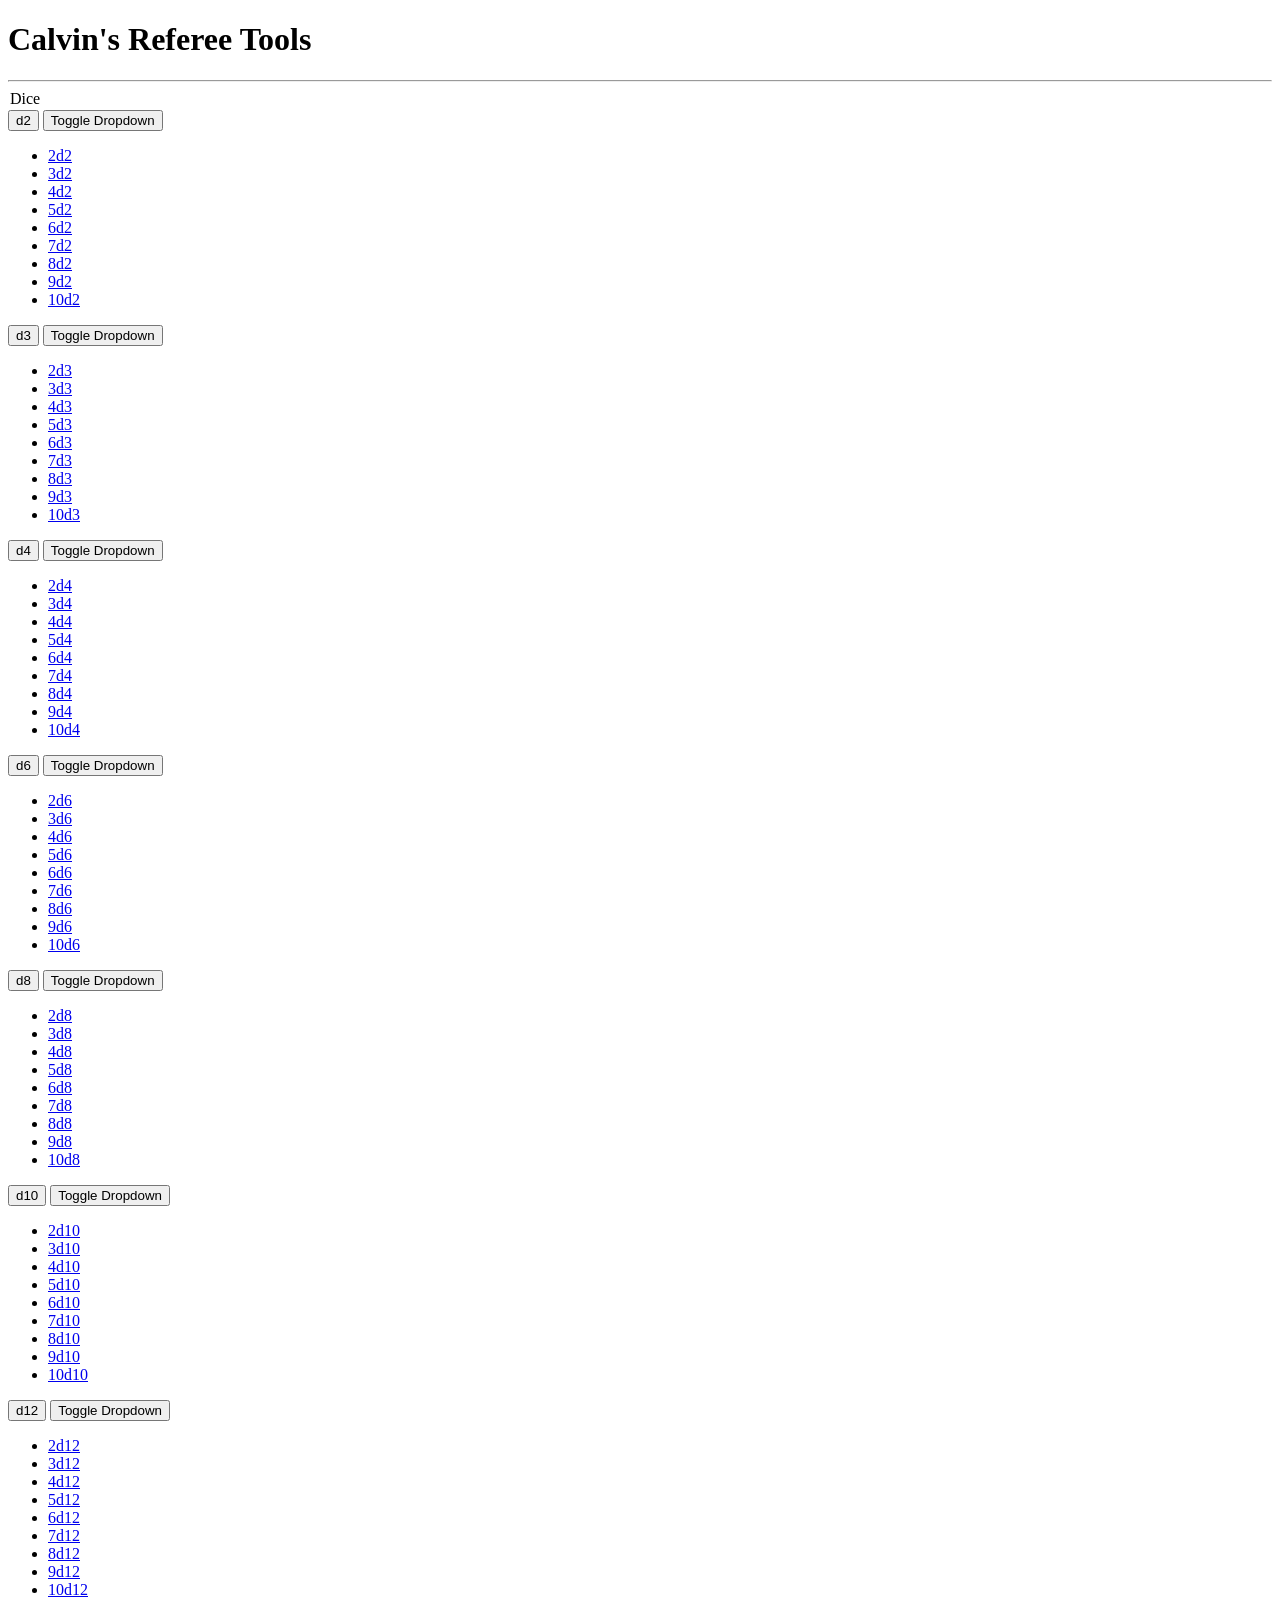
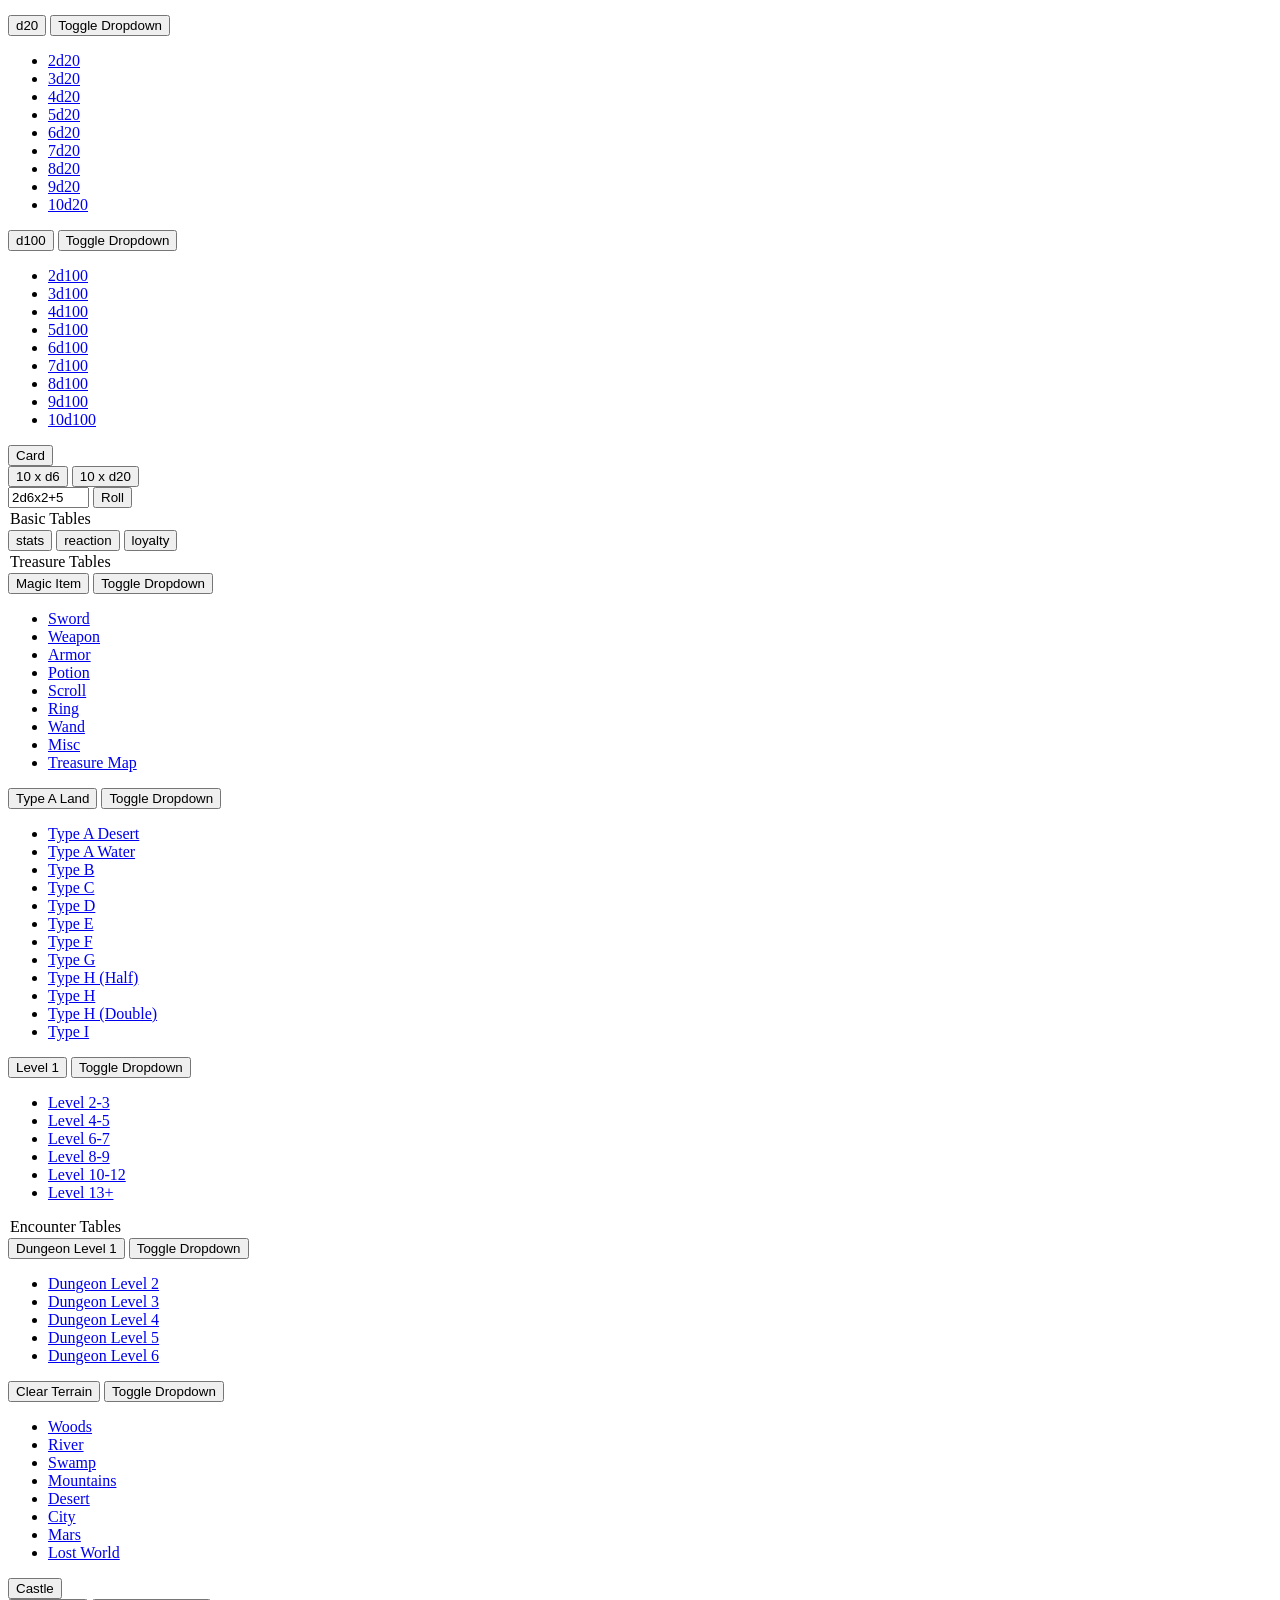
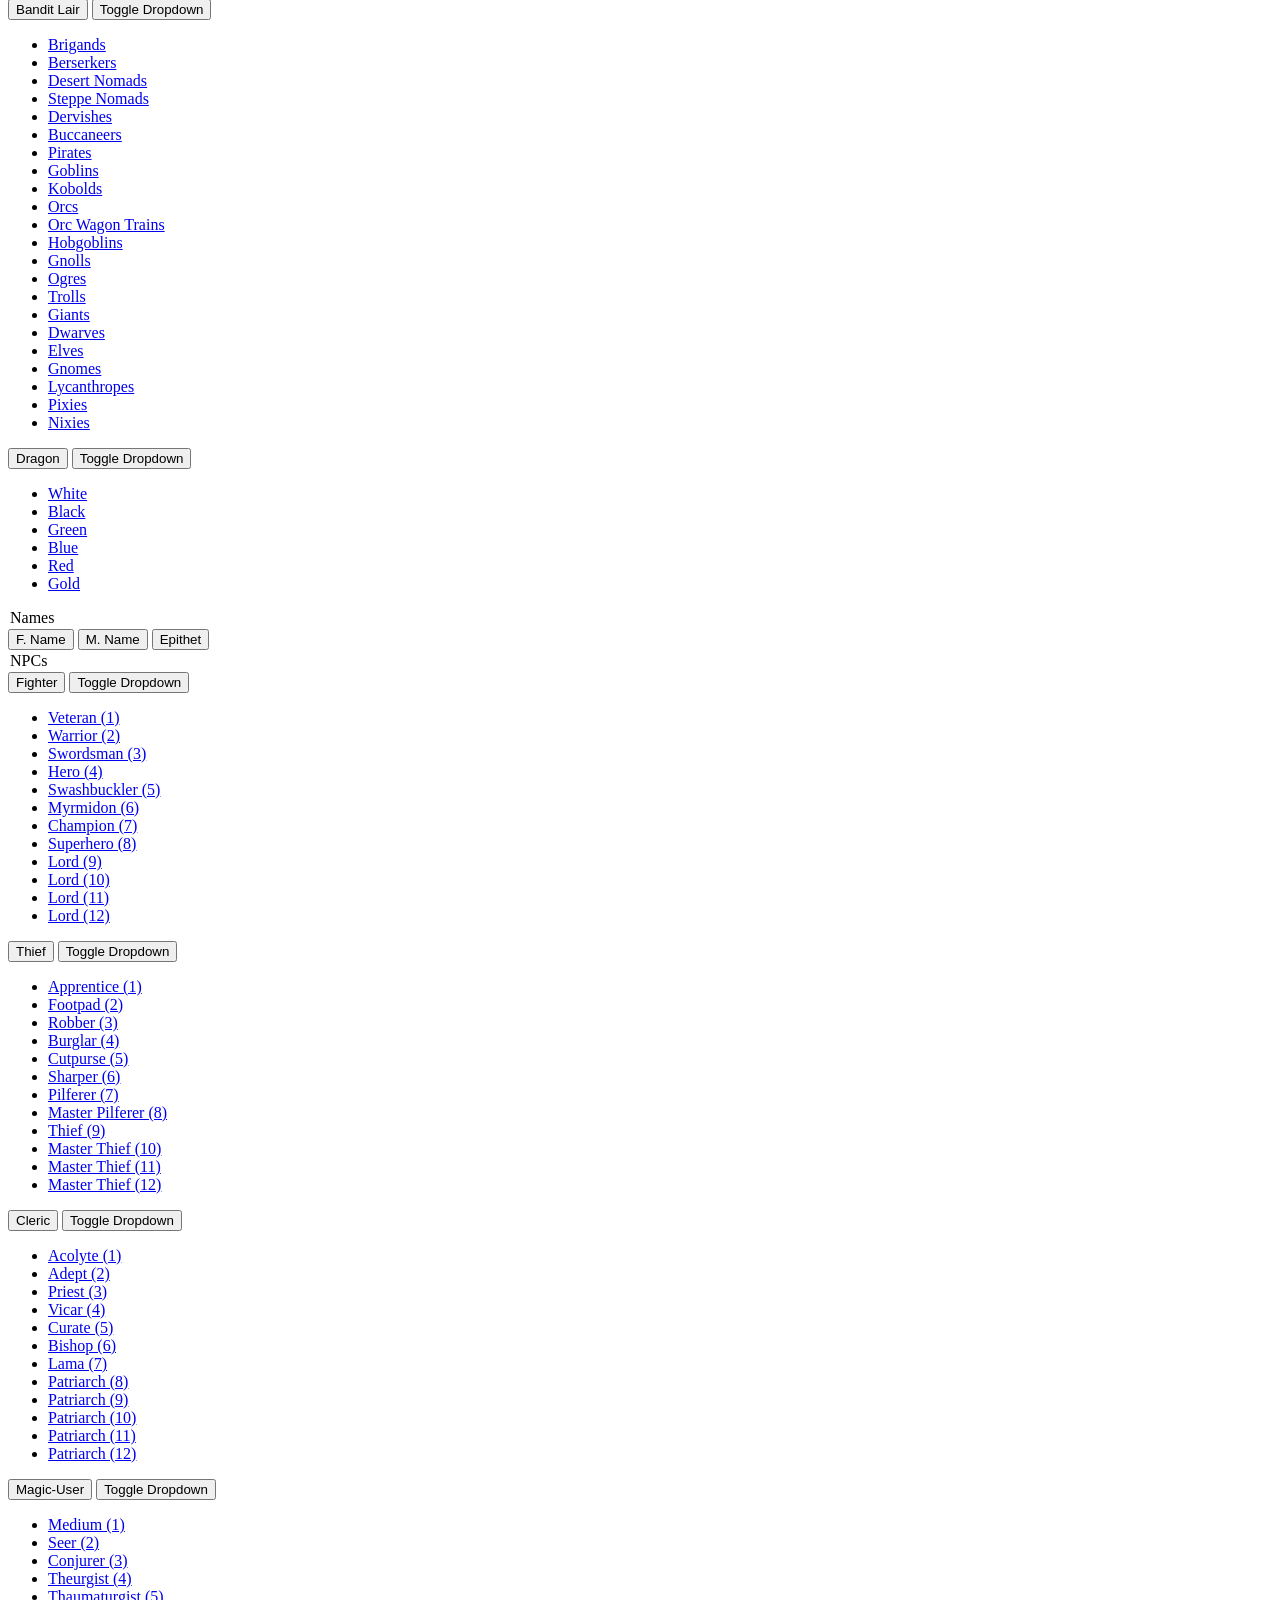
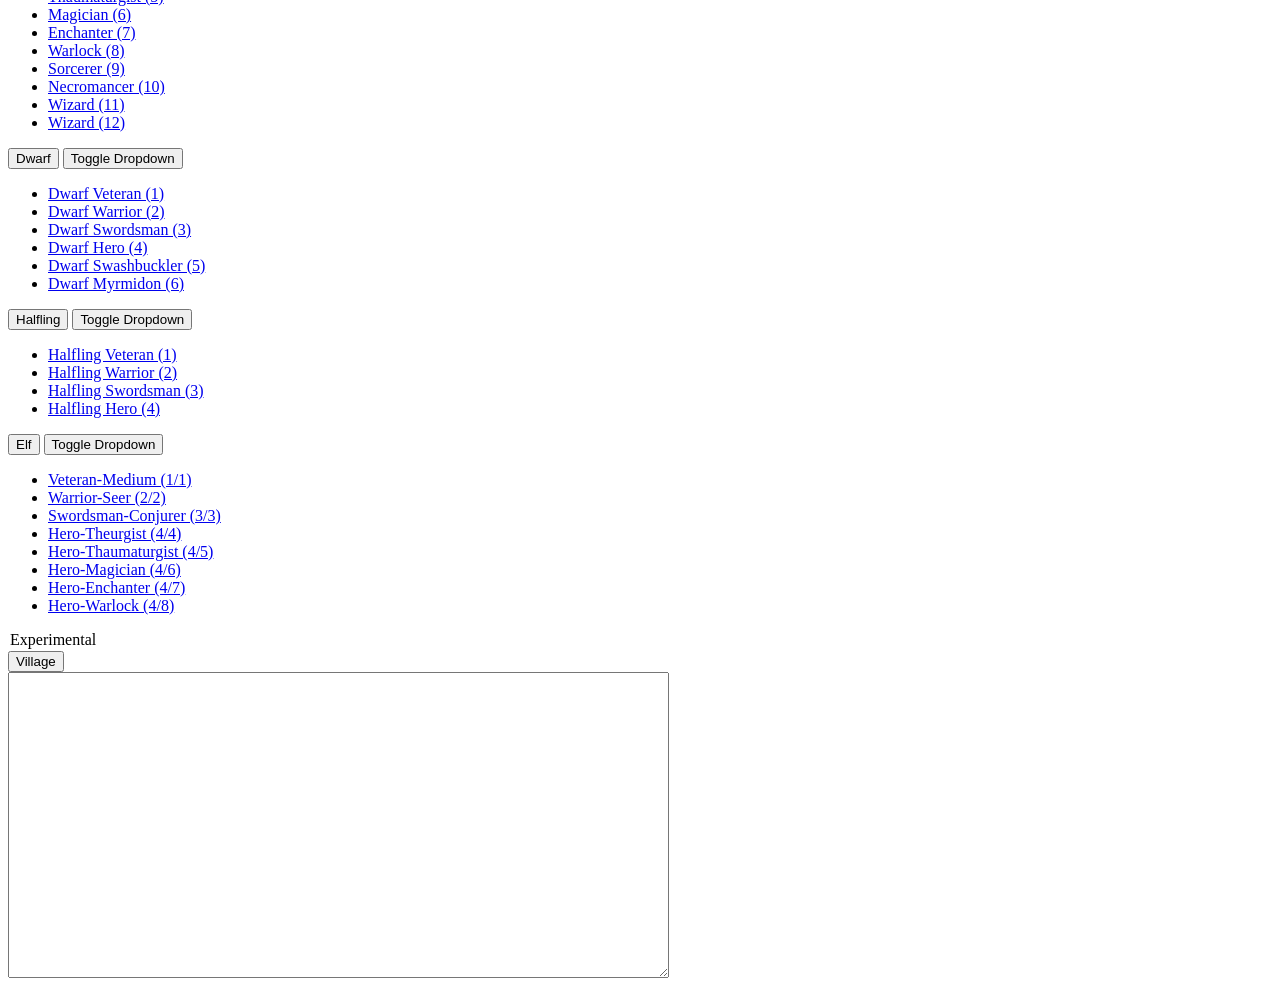
==== commit fcd729a5: "remove test fighters button" ====
--- a/main.html
+++ b/main.html
@@ -382,30 +382,6 @@
 
           <p class="buttonLabel" data-toggle="collapse" href="#npcs-buttons">NPCs</p>
           <div id="npcs-buttons" class="collapse.in">
-
-            <div class="container">                                        
-              <div class="dropdown">
-                <button class="btn btn-default btn-xs dropdown-toggle" type="button" data-toggle="dropdown">FIGHTERS
-                <span class="caret"></span></button>
-                <ul class="dropdown-menu">
-                  <li><a href="#" onclick="output(oddTables.npcFighter(dice.d10()));">Random Fighter</a></li>
-                  <li class="dropdown-submenu">
-                    <a class="test" tabindex="-1" href="#">Alignment<span class="caret"></span></a>
-                    <ul class="dropdown-menu">
-                      <li><a tabindex="-1" href="#">2nd level dropdown</a></li>
-                      <li><a tabindex="-1" href="#">2nd level dropdown</a></li>
-                      <li class="dropdown-submenu">
-                        <a class="test" href="#">Another dropdown <span class="caret"></span></a>
-                        <ul class="dropdown-menu">
-                          <li><a href="#">3rd level dropdown</a></li>
-                          <li><a href="#">3rd level dropdown</a></li>
-                        </ul>
-                      </li>
-                    </ul>
-                  </li>
-                </ul>
-              </div>
-            </div>
 
             <div class="btn-group">
               <button type="button" class="btn btn-default btn-xs" onclick="output(oddTables.npcFighter(dice.d10()));">Fighter</button>
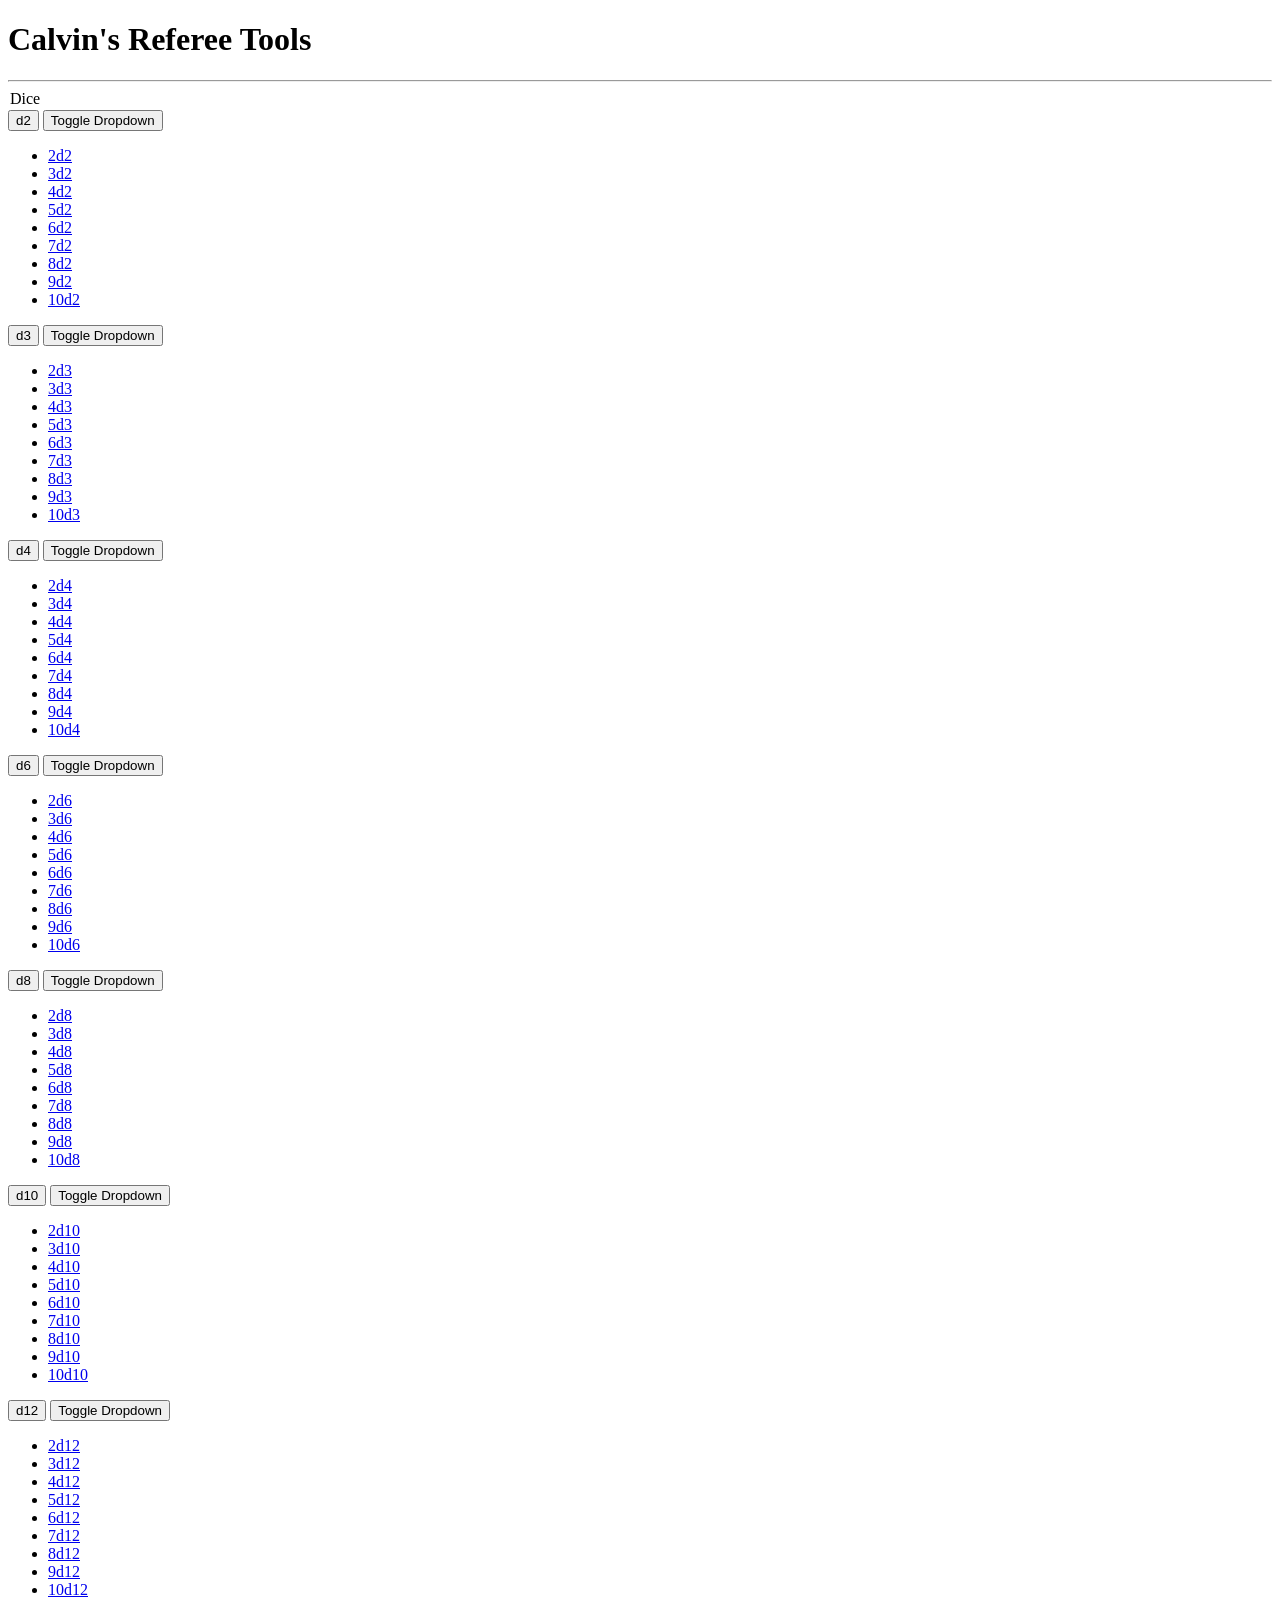
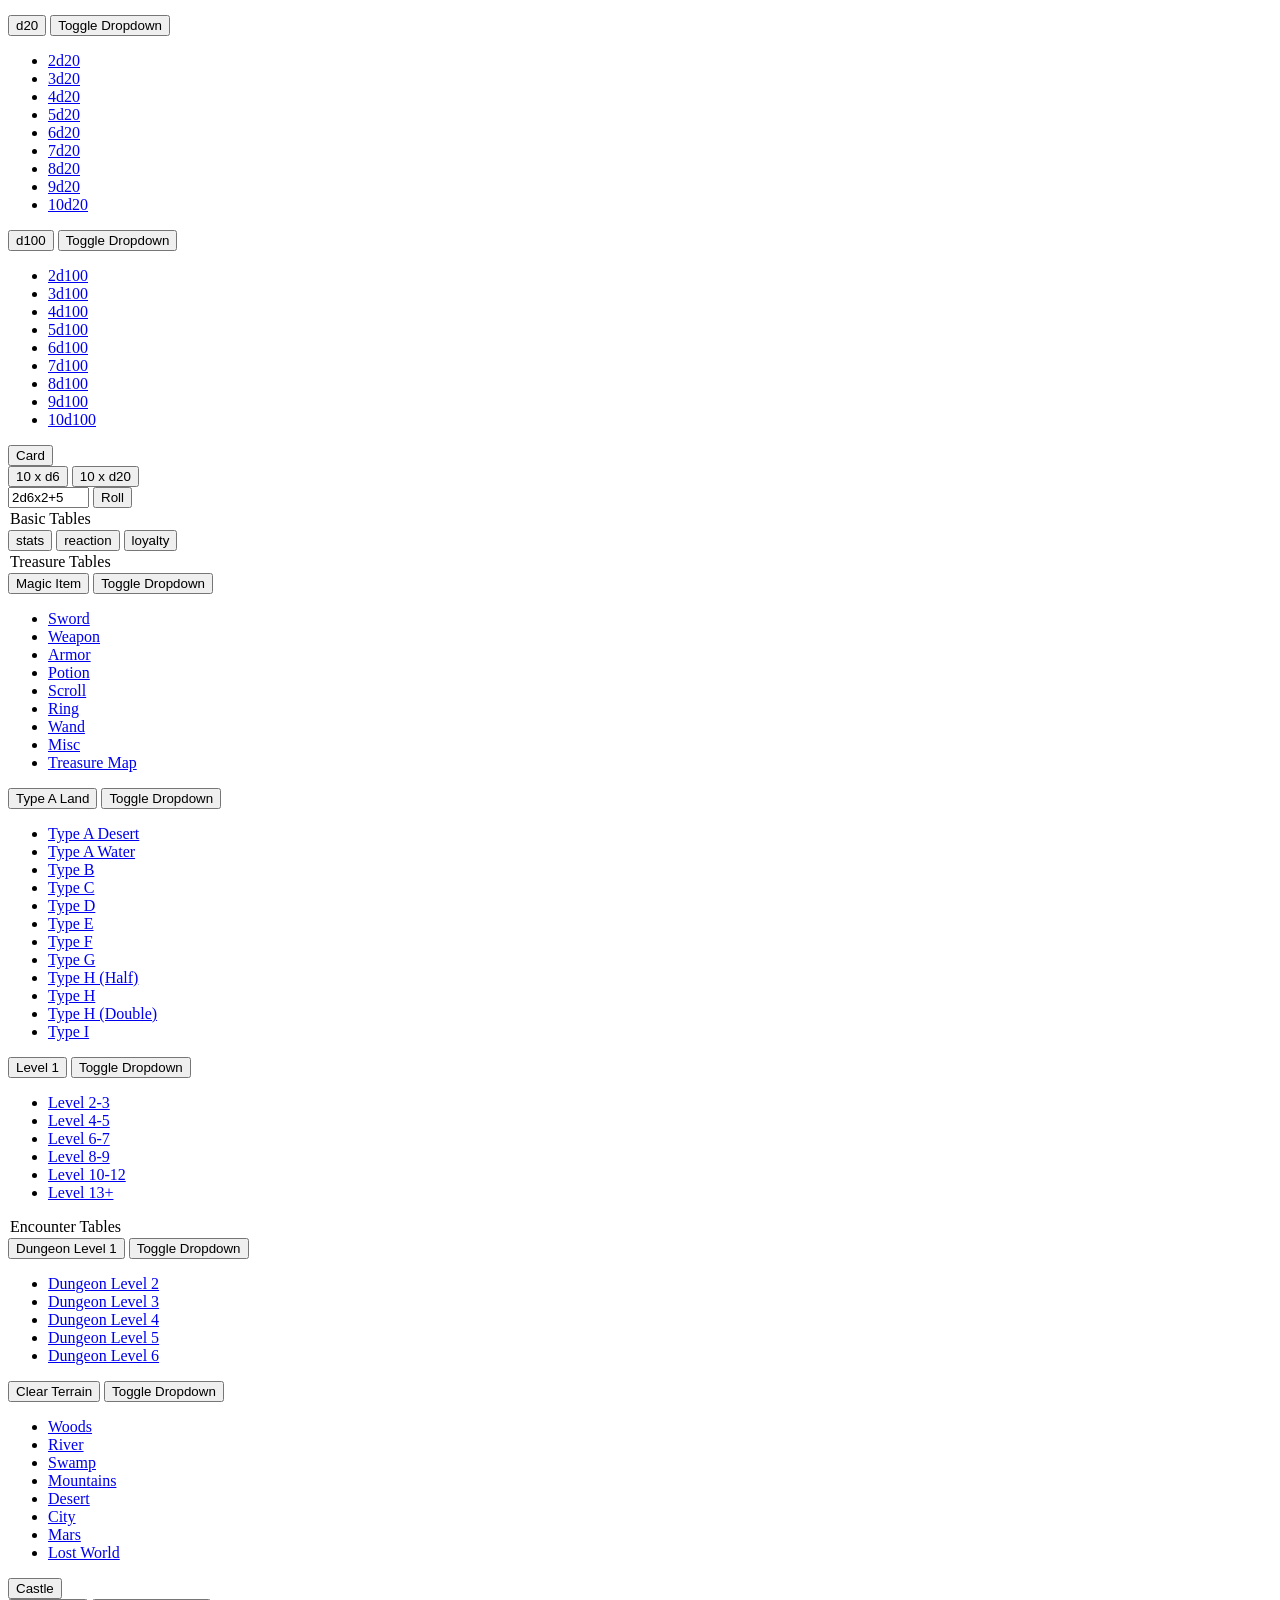
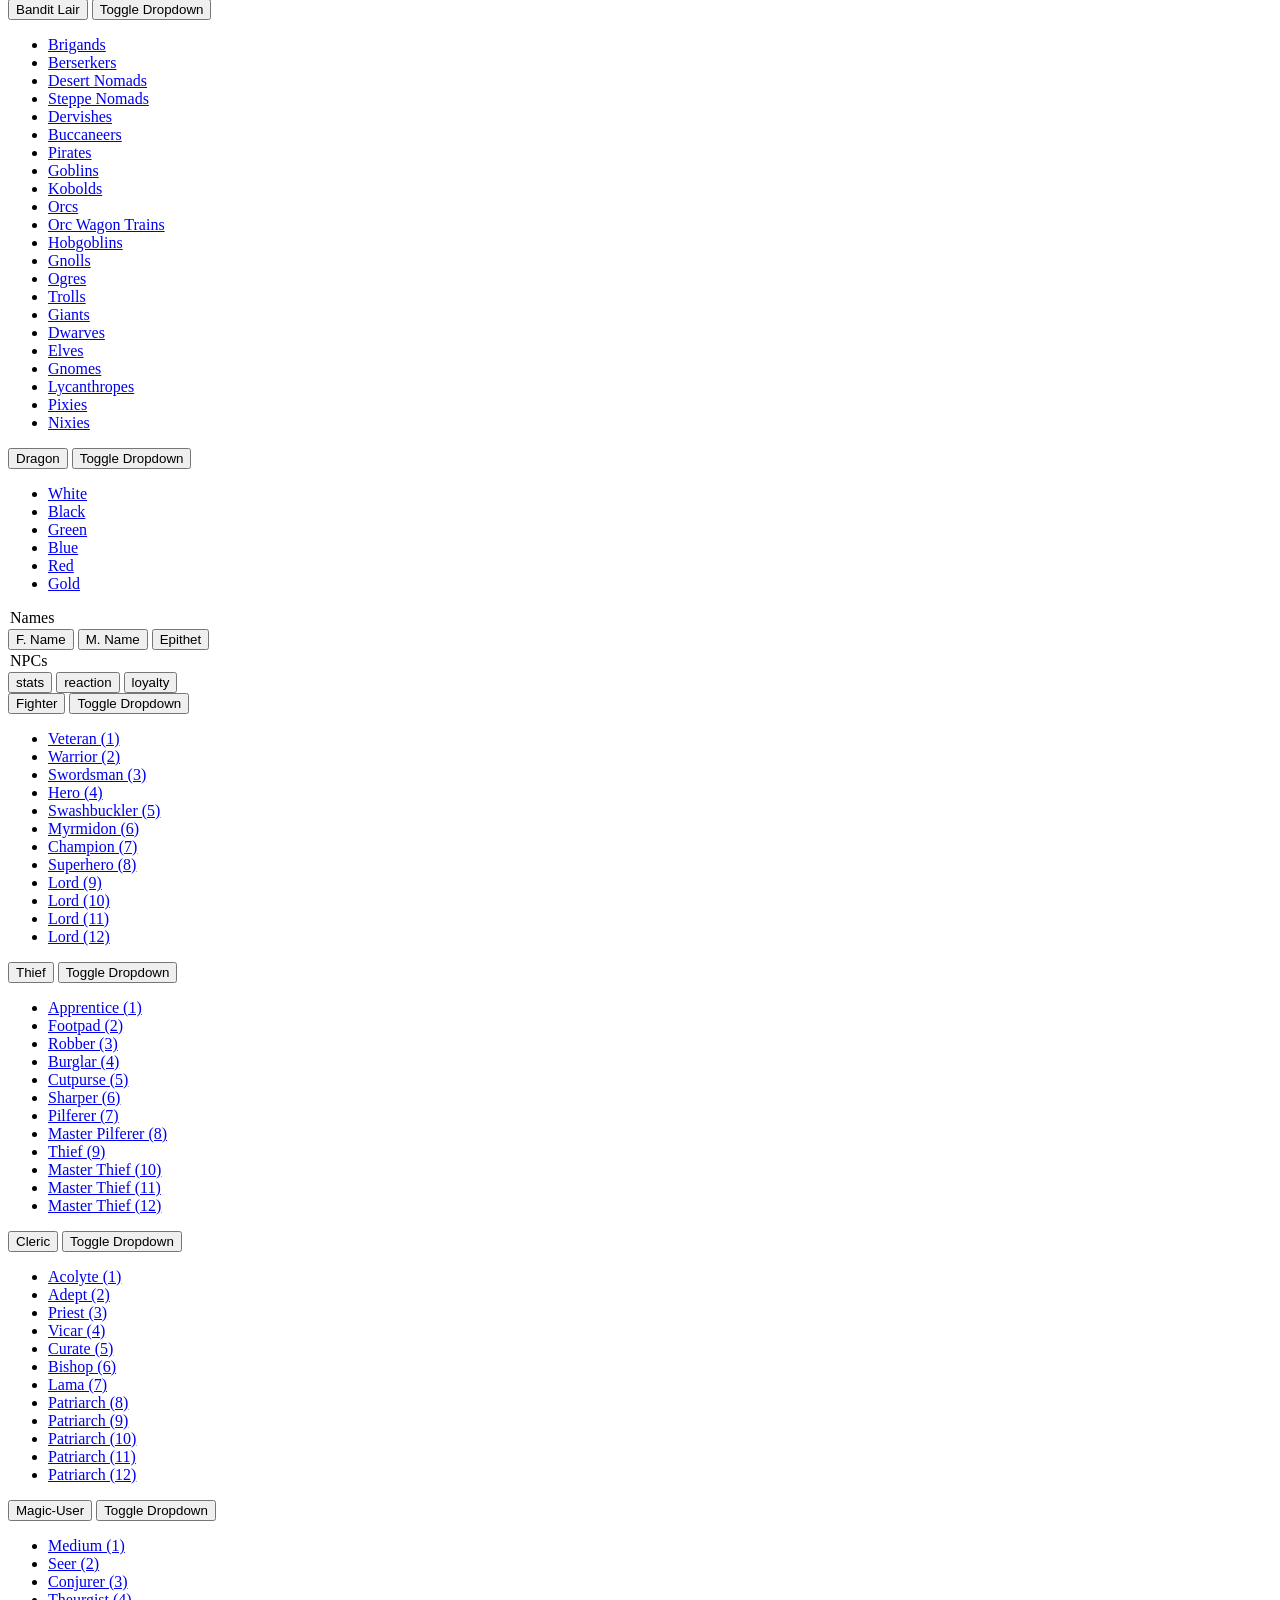
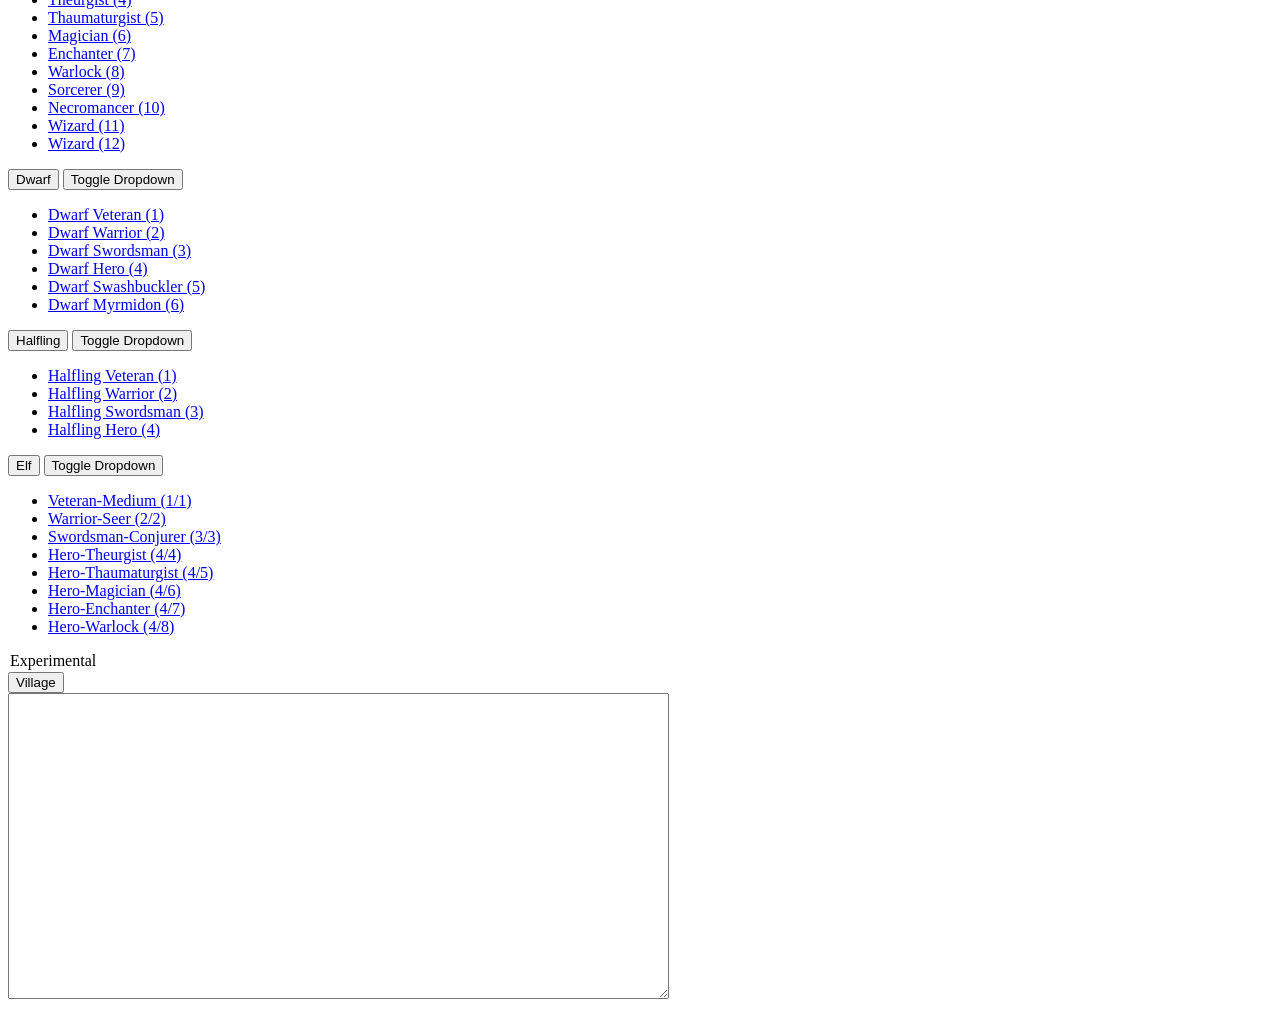
==== commit 449b987a: "Update main.html I hope this is unchanged! Whatever I did, I assume I put it back!" ====
--- a/main.html
+++ b/main.html
@@ -382,7 +382,9 @@
 
           <p class="buttonLabel" data-toggle="collapse" href="#npcs-buttons">NPCs</p>
           <div id="npcs-buttons" class="collapse.in">
-
+            <button class="btn btn-default btn-xs" onclick="output(oddTables.characterStats());">stats</button>
+            <button class="btn btn-default btn-xs" onclick="output(oddTables.reaction());">reaction</button>
+            <button class="btn btn-default btn-xs" onclick="output(oddTables.loyalty());">loyalty</button>
             <div class="btn-group">
               <button type="button" class="btn btn-default btn-xs" onclick="output(oddTables.npcFighter(dice.d10()));">Fighter</button>
               <button type="button" class="btn btn-default btn-xs dropdown-toggle" data-toggle="dropdown" aria-expanded="false">
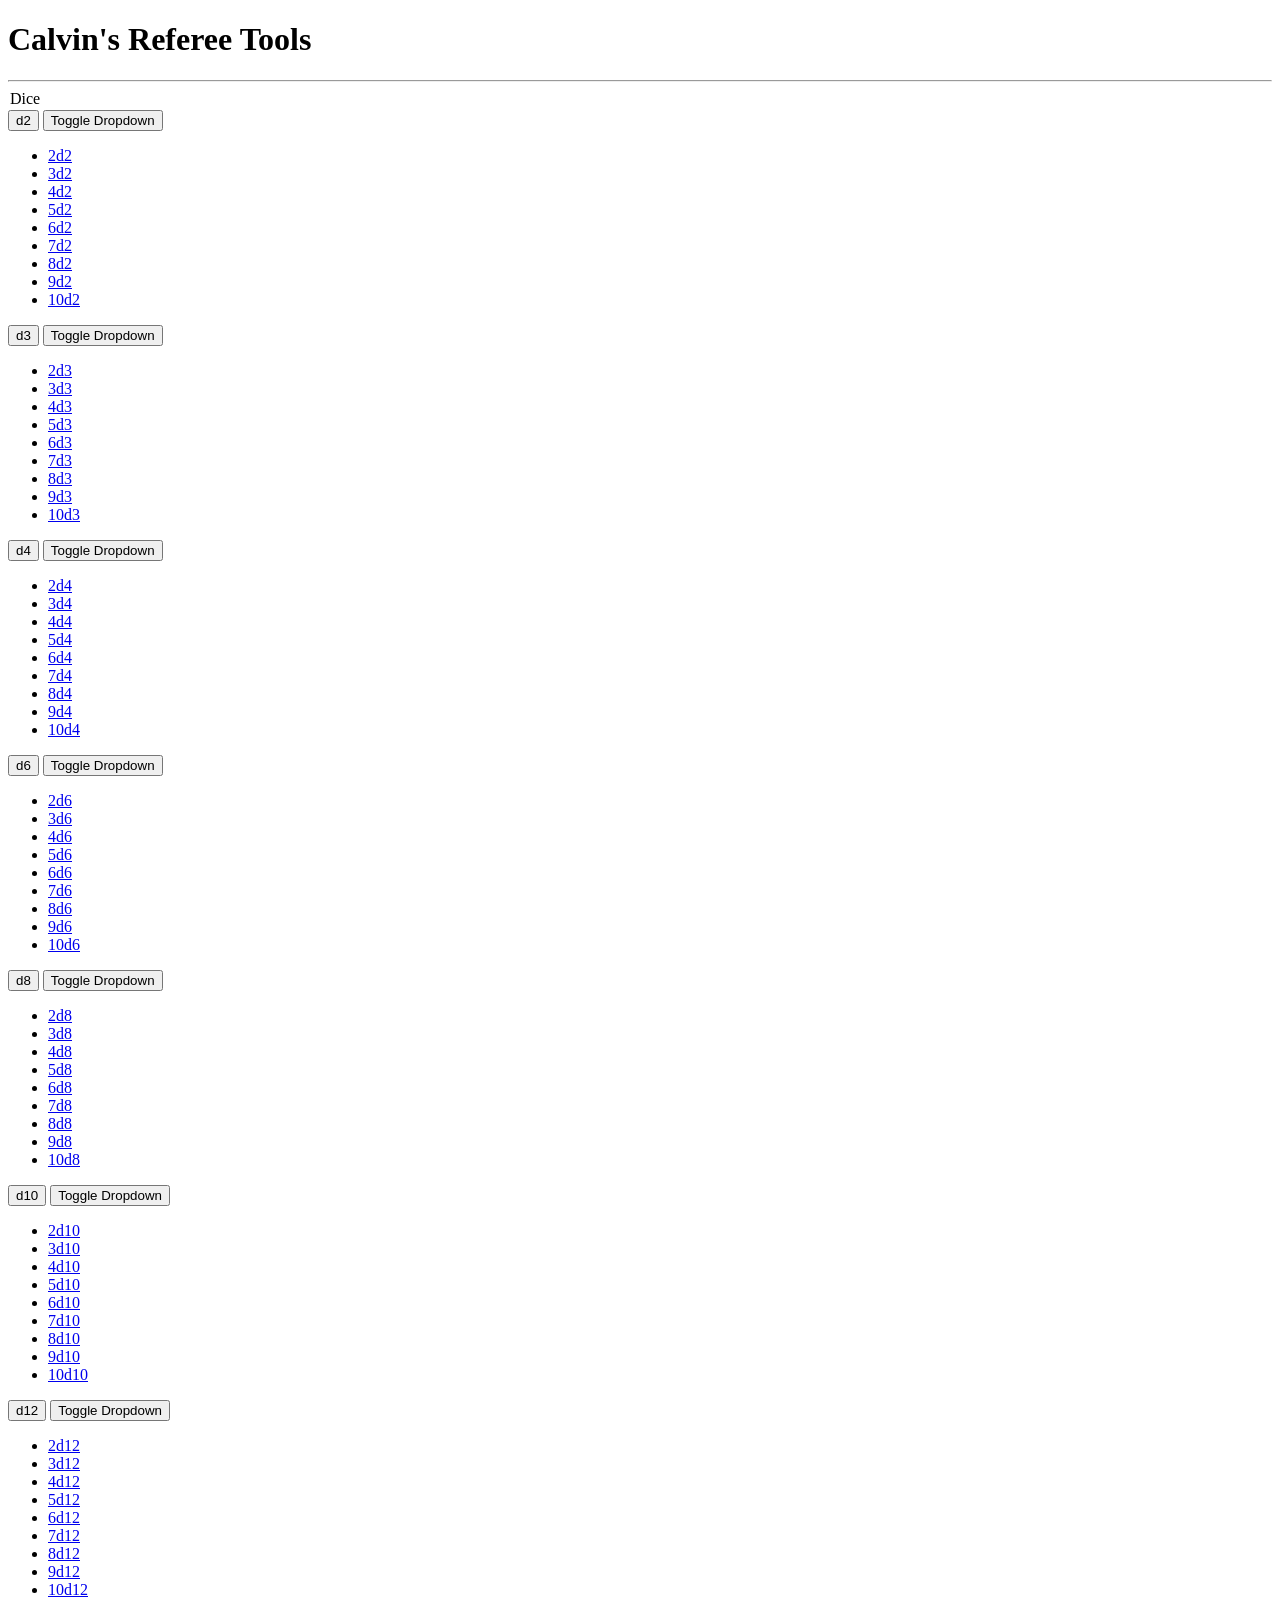
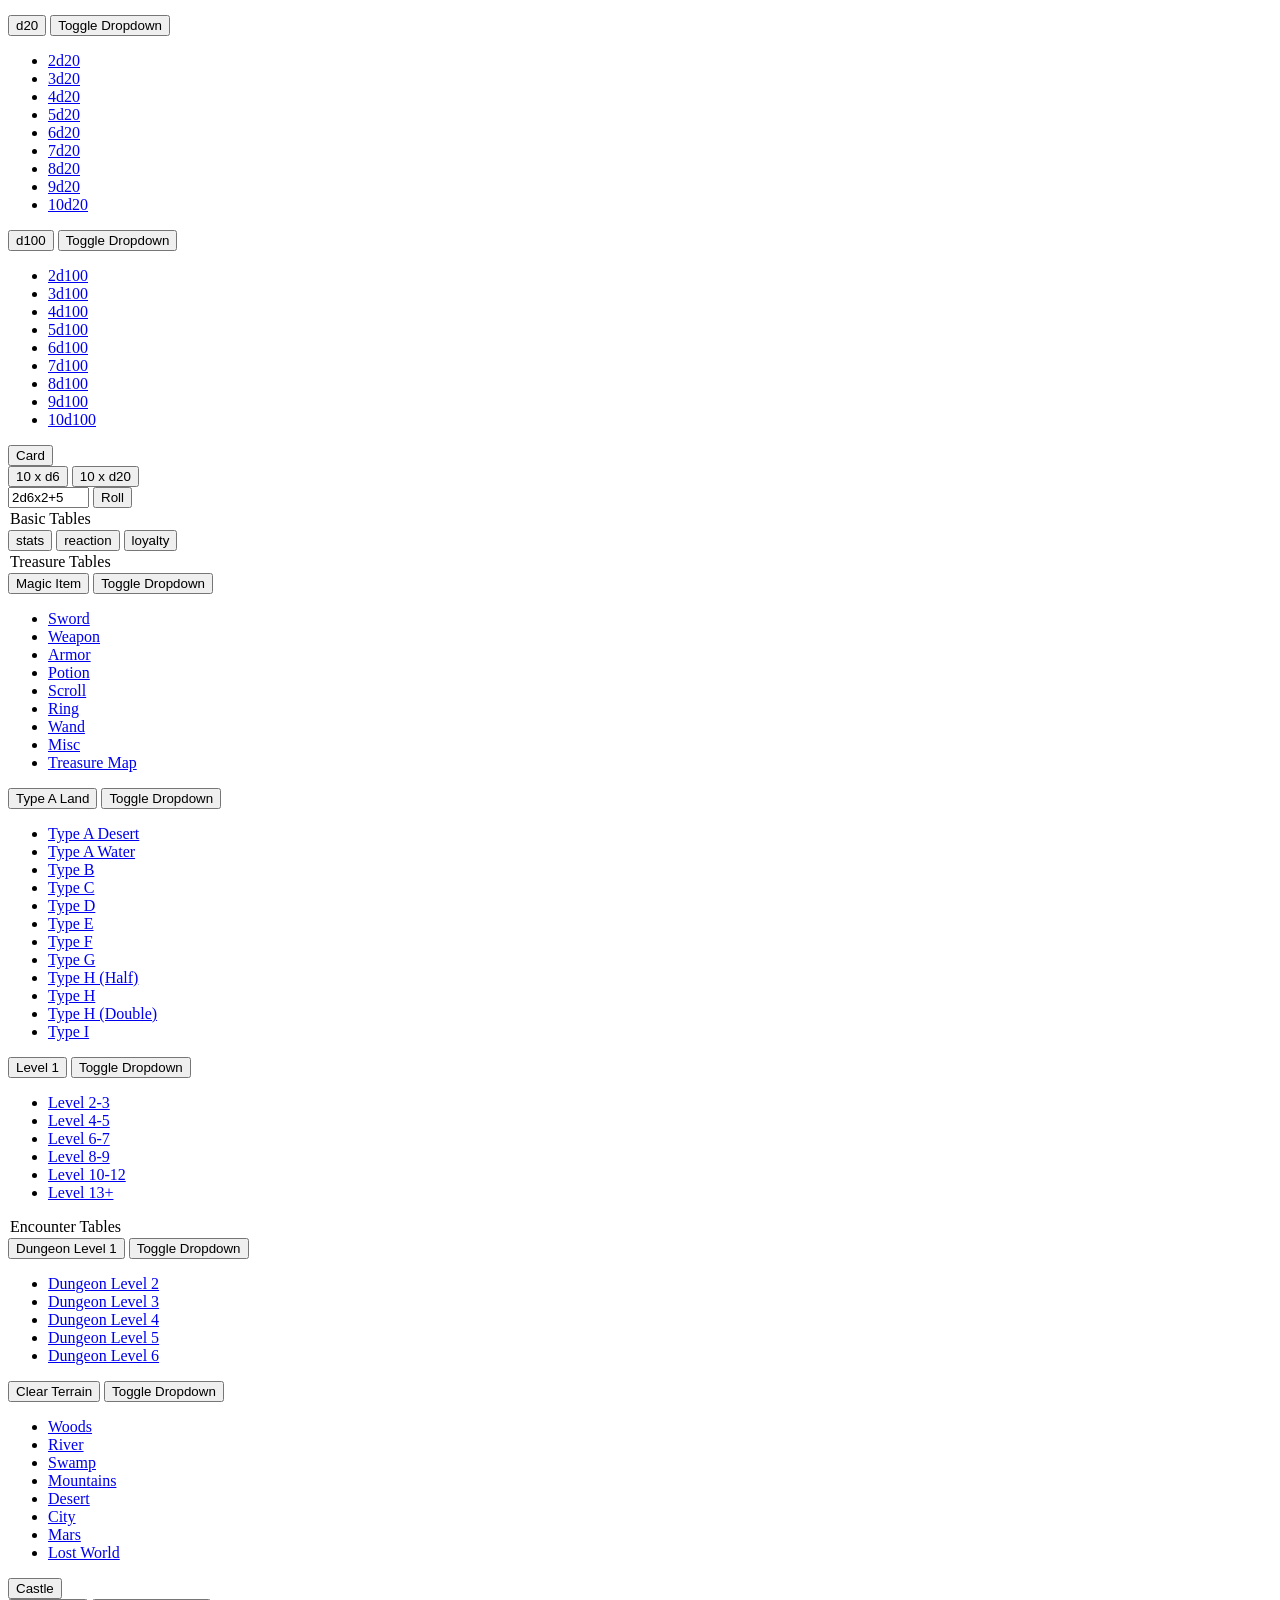
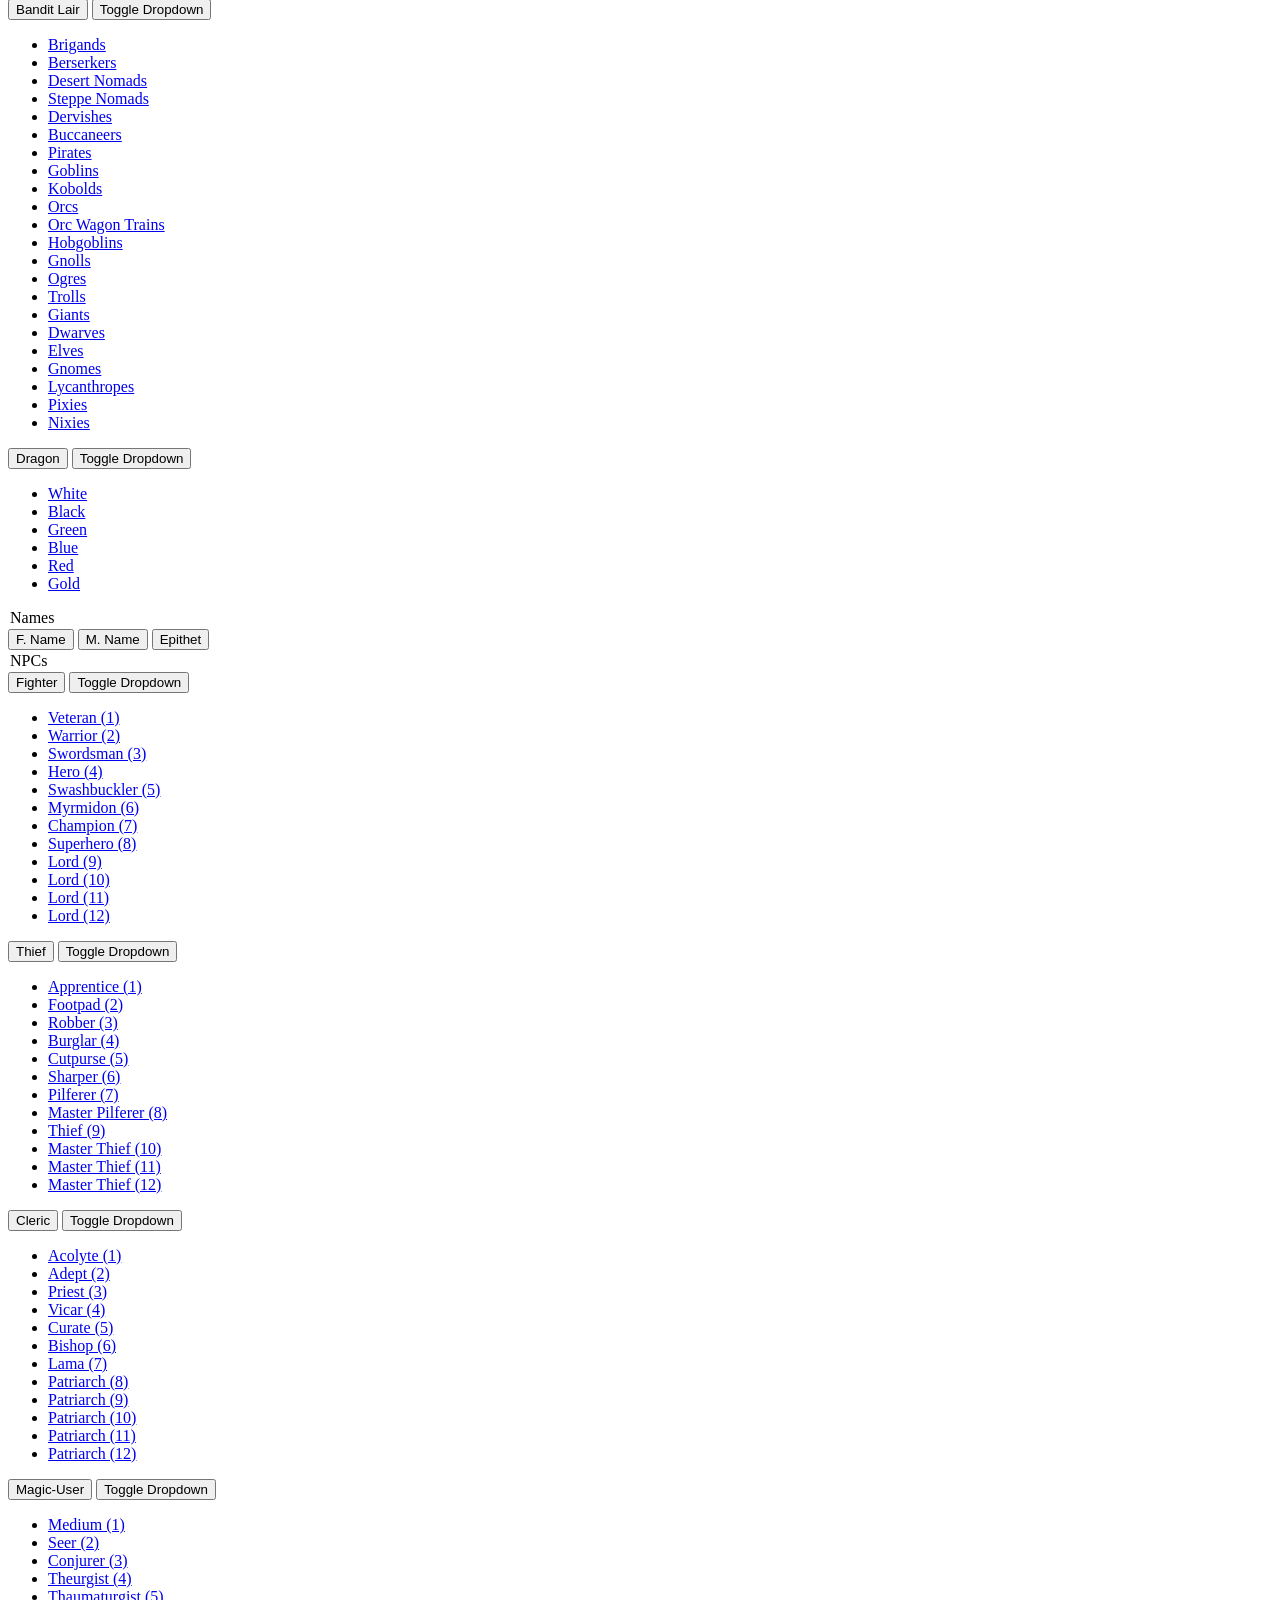
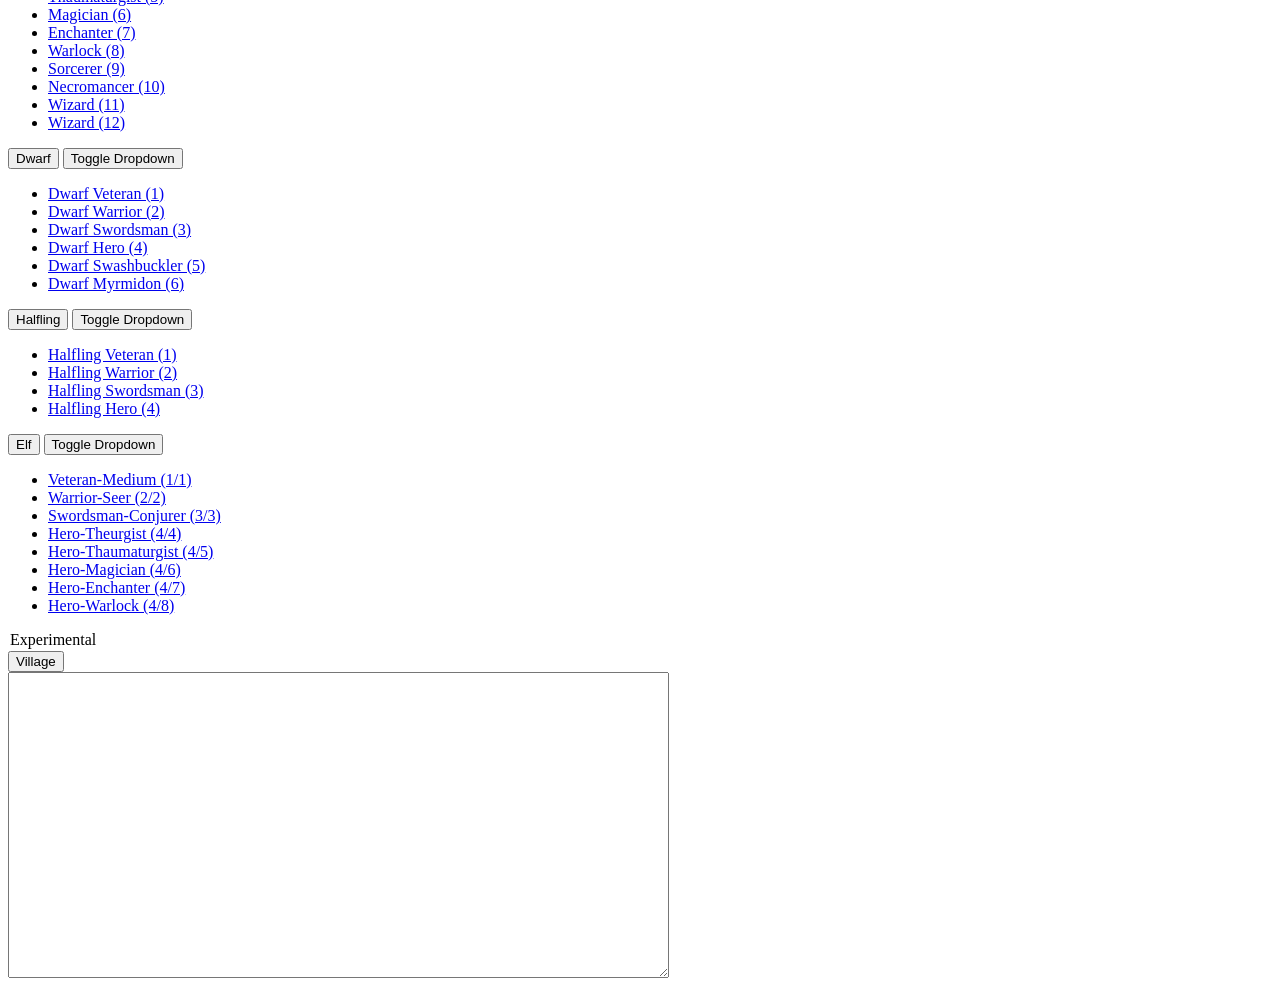
==== commit 230957c1: "incapacitation button added random results of incapacitation as a button under Dice" ====
--- a/main.html
+++ b/main.html
@@ -382,9 +382,7 @@
 
           <p class="buttonLabel" data-toggle="collapse" href="#npcs-buttons">NPCs</p>
           <div id="npcs-buttons" class="collapse.in">
-            <button class="btn btn-default btn-xs" onclick="output(oddTables.characterStats());">stats</button>
-            <button class="btn btn-default btn-xs" onclick="output(oddTables.reaction());">reaction</button>
-            <button class="btn btn-default btn-xs" onclick="output(oddTables.loyalty());">loyalty</button>
+
             <div class="btn-group">
               <button type="button" class="btn btn-default btn-xs" onclick="output(oddTables.npcFighter(dice.d10()));">Fighter</button>
               <button type="button" class="btn btn-default btn-xs dropdown-toggle" data-toggle="dropdown" aria-expanded="false">
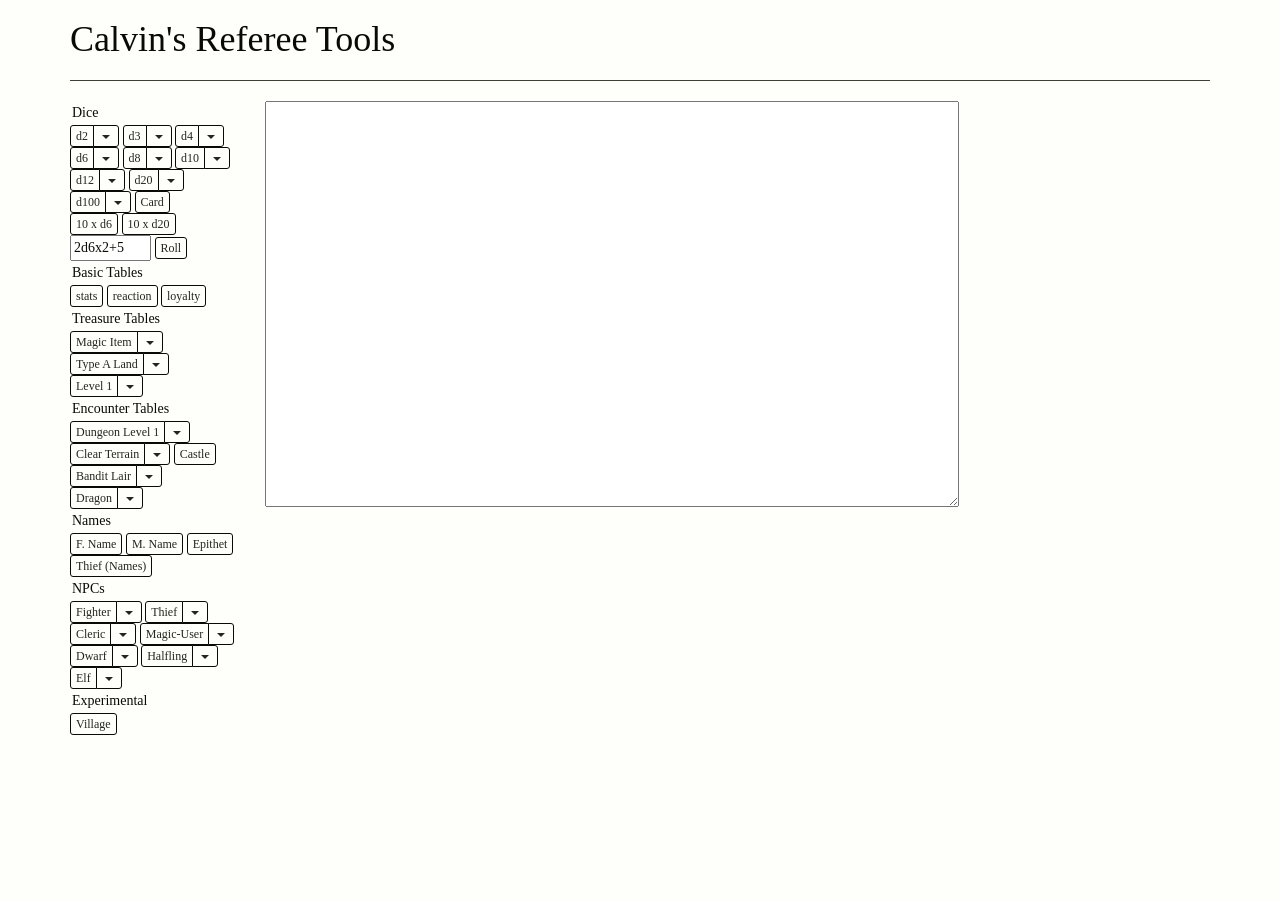
==== commit 92e04498: "Thief button attempt Several attempts to fix the thief button resulting in nonfunctionality for othe" ====
--- a/main.html
+++ b/main.html
@@ -1,576 +1,580 @@
-<!DOCTYPE html>
-<html lang="en">
-  <head>
-    <meta charset="utf-8">
-    <meta http-equiv="X-UA-Compatible" content="IE=edge">
-    <meta name="viewport" content="width=device-width, initial-scale=1">
-    <title>Odd Referee Tools</title>
-    <link rel="shortcut icon" type="image/x-icon" href="/img/favicon.png" />
-    <!-- Bootstrap -->
-    <link href="css/bootstrap.min.css" rel="stylesheet">
-
-    <!-- HTML5 Shim and Respond.js IE8 support of HTML5 elements and media queries -->
-    <!-- WARNING: Respond.js doesn't work if you view the page via file:// -->
-    <!--[if lt IE 9]>
-      <script src="https://oss.maxcdn.com/html5shiv/3.7.2/html5shiv.min.js"></script>
-      <script src="https://oss.maxcdn.com/respond/1.4.2/respond.min.js"></script>
-    <![endif]-->
-    <style>
-      textarea {
-        font-family:Consolas,Monaco,Lucida Console,Liberation Mono,DejaVu Sans Mono,Bitstream Vera Sans Mono,Courier New, monospace;
-      }
-      .buttonLabel {
-        margin:2px;
-      }
-    </style>
-  </head>
-  <body>
-    <div class="container">
-      <h1>Calvin's Referee Tools</h1>
-      <hr/>
-      <div class="row">
-        <div class="col-lg-2 col-md-3 col-sm-4 col-xs=6">
-          <p class="buttonLabel" data-toggle="collapse" href="#dice-buttons">Dice</p>
-          <div id="dice-buttons" class="collapse.in">
-
-            <div class="btn-group">
-              <button type="button" class="btn btn-default btn-xs" onclick="output(dice.d2());">d2</button>
-              <button type="button" class="btn btn-default btn-xs dropdown-toggle" data-toggle="dropdown" aria-expanded="false">
-                <span class="caret"></span>
-                <span class="sr-only">Toggle Dropdown</span>
-              </button>
-              <ul class="dropdown-menu" role="menu">
-                <li><a href="#" onclick="output(dice.d2(2));">2d2</a></li>
-                <li><a href="#" onclick="output(dice.d2(3));">3d2</a></li>
-                <li><a href="#" onclick="output(dice.d2(4));">4d2</a></li>
-                <li><a href="#" onclick="output(dice.d2(5));">5d2</a></li>
-                <li><a href="#" onclick="output(dice.d2(6));">6d2</a></li>
-                <li><a href="#" onclick="output(dice.d2(7));">7d2</a></li>
-                <li><a href="#" onclick="output(dice.d2(8));">8d2</a></li>
-                <li><a href="#" onclick="output(dice.d2(9));">9d2</a></li>
-                <li><a href="#" onclick="output(dice.d2(10));">10d2</a></li>
-              </ul>
-            </div>
-
-            <div class="btn-group">
-              <button type="button" class="btn btn-default btn-xs" onclick="output(dice.d3());">d3</button>
-              <button type="button" class="btn btn-default btn-xs dropdown-toggle" data-toggle="dropdown" aria-expanded="false">
-                <span class="caret"></span>
-                <span class="sr-only">Toggle Dropdown</span>
-              </button>
-              <ul class="dropdown-menu" role="menu">
-                <li><a href="#" onclick="output(dice.d3(2));">2d3</a></li>
-                <li><a href="#" onclick="output(dice.d3(3));">3d3</a></li>
-                <li><a href="#" onclick="output(dice.d3(4));">4d3</a></li>
-                <li><a href="#" onclick="output(dice.d3(5));">5d3</a></li>
-                <li><a href="#" onclick="output(dice.d3(6));">6d3</a></li>
-                <li><a href="#" onclick="output(dice.d3(7));">7d3</a></li>
-                <li><a href="#" onclick="output(dice.d3(8));">8d3</a></li>
-                <li><a href="#" onclick="output(dice.d3(9));">9d3</a></li>
-                <li><a href="#" onclick="output(dice.d3(10));">10d3</a></li>
-              </ul>
-            </div>
-
-            <div class="btn-group">
-              <button type="button" class="btn btn-default btn-xs" onclick="output(dice.d4());">d4</button>
-              <button type="button" class="btn btn-default btn-xs dropdown-toggle" data-toggle="dropdown" aria-expanded="false">
-                <span class="caret"></span>
-                <span class="sr-only">Toggle Dropdown</span>
-              </button>
-              <ul class="dropdown-menu" role="menu">
-                <li><a href="#" onclick="output(dice.d4(2));">2d4</a></li>
-                <li><a href="#" onclick="output(dice.d4(3));">3d4</a></li>
-                <li><a href="#" onclick="output(dice.d4(4));">4d4</a></li>
-                <li><a href="#" onclick="output(dice.d4(5));">5d4</a></li>
-                <li><a href="#" onclick="output(dice.d4(6));">6d4</a></li>
-                <li><a href="#" onclick="output(dice.d4(7));">7d4</a></li>
-                <li><a href="#" onclick="output(dice.d4(8));">8d4</a></li>
-                <li><a href="#" onclick="output(dice.d4(9));">9d4</a></li>
-                <li><a href="#" onclick="output(dice.d4(10));">10d4</a></li>
-              </ul>
-            </div>
-
-            <div class="btn-group">
-              <button type="button" class="btn btn-default btn-xs" onclick="output(dice.d6());">d6</button>
-              <button type="button" class="btn btn-default btn-xs dropdown-toggle" data-toggle="dropdown" aria-expanded="false">
-                <span class="caret"></span>
-                <span class="sr-only">Toggle Dropdown</span>
-              </button>
-              <ul class="dropdown-menu" role="menu">
-                <li><a href="#" onclick="output(dice.d6(2));">2d6</a></li>
-                <li><a href="#" onclick="output(dice.d6(3));">3d6</a></li>
-                <li><a href="#" onclick="output(dice.d6(4));">4d6</a></li>
-                <li><a href="#" onclick="output(dice.d6(5));">5d6</a></li>
-                <li><a href="#" onclick="output(dice.d6(6));">6d6</a></li>
-                <li><a href="#" onclick="output(dice.d6(7));">7d6</a></li>
-                <li><a href="#" onclick="output(dice.d6(8));">8d6</a></li>
-                <li><a href="#" onclick="output(dice.d6(9));">9d6</a></li>
-                <li><a href="#" onclick="output(dice.d6(10));">10d6</a></li>
-              </ul>
-            </div>
-
-            <div class="btn-group">
-              <button type="button" class="btn btn-default btn-xs" onclick="output(dice.d8());">d8</button>
-              <button type="button" class="btn btn-default btn-xs dropdown-toggle" data-toggle="dropdown" aria-expanded="false">
-                <span class="caret"></span>
-                <span class="sr-only">Toggle Dropdown</span>
-              </button>
-              <ul class="dropdown-menu" role="menu">
-                <li><a href="#" onclick="output(dice.d8(2));">2d8</a></li>
-                <li><a href="#" onclick="output(dice.d8(3));">3d8</a></li>
-                <li><a href="#" onclick="output(dice.d8(4));">4d8</a></li>
-                <li><a href="#" onclick="output(dice.d8(5));">5d8</a></li>
-                <li><a href="#" onclick="output(dice.d8(6));">6d8</a></li>
-                <li><a href="#" onclick="output(dice.d8(7));">7d8</a></li>
-                <li><a href="#" onclick="output(dice.d8(8));">8d8</a></li>
-                <li><a href="#" onclick="output(dice.d8(9));">9d8</a></li>
-                <li><a href="#" onclick="output(dice.d8(10));">10d8</a></li>
-              </ul>
-            </div>
-
-            <div class="btn-group">
-              <button type="button" class="btn btn-default btn-xs" onclick="output(dice.d10());">d10</button>
-              <button type="button" class="btn btn-default btn-xs dropdown-toggle" data-toggle="dropdown" aria-expanded="false">
-                <span class="caret"></span>
-                <span class="sr-only">Toggle Dropdown</span>
-              </button>
-              <ul class="dropdown-menu" role="menu">
-                <li><a href="#" onclick="output(dice.d10(2));">2d10</a></li>
-                <li><a href="#" onclick="output(dice.d10(3));">3d10</a></li>
-                <li><a href="#" onclick="output(dice.d10(4));">4d10</a></li>
-                <li><a href="#" onclick="output(dice.d10(5));">5d10</a></li>
-                <li><a href="#" onclick="output(dice.d10(6));">6d10</a></li>
-                <li><a href="#" onclick="output(dice.d10(7));">7d10</a></li>
-                <li><a href="#" onclick="output(dice.d10(8));">8d10</a></li>
-                <li><a href="#" onclick="output(dice.d10(9));">9d10</a></li>
-                <li><a href="#" onclick="output(dice.d10(10));">10d10</a></li>
-              </ul>
-            </div>
-
-            <div class="btn-group">
-              <button type="button" class="btn btn-default btn-xs" onclick="output(dice.d12());">d12</button>
-              <button type="button" class="btn btn-default btn-xs dropdown-toggle" data-toggle="dropdown" aria-expanded="false">
-                <span class="caret"></span>
-                <span class="sr-only">Toggle Dropdown</span>
-              </button>
-              <ul class="dropdown-menu" role="menu">
-                <li><a href="#" onclick="output(dice.d12(2));">2d12</a></li>
-                <li><a href="#" onclick="output(dice.d12(3));">3d12</a></li>
-                <li><a href="#" onclick="output(dice.d12(4));">4d12</a></li>
-                <li><a href="#" onclick="output(dice.d12(5));">5d12</a></li>
-                <li><a href="#" onclick="output(dice.d12(6));">6d12</a></li>
-                <li><a href="#" onclick="output(dice.d12(7));">7d12</a></li>
-                <li><a href="#" onclick="output(dice.d12(8));">8d12</a></li>
-                <li><a href="#" onclick="output(dice.d12(9));">9d12</a></li>
-                <li><a href="#" onclick="output(dice.d12(10));">10d12</a></li>
-              </ul>
-            </div>
-
-            <div class="btn-group">
-              <button type="button" class="btn btn-default btn-xs" onclick="output(dice.d20());">d20</button>
-              <button type="button" class="btn btn-default btn-xs dropdown-toggle" data-toggle="dropdown" aria-expanded="false">
-                <span class="caret"></span>
-                <span class="sr-only">Toggle Dropdown</span>
-              </button>
-              <ul class="dropdown-menu" role="menu">
-                <li><a href="#" onclick="output(dice.d20(2));">2d20</a></li>
-                <li><a href="#" onclick="output(dice.d20(3));">3d20</a></li>
-                <li><a href="#" onclick="output(dice.d20(4));">4d20</a></li>
-                <li><a href="#" onclick="output(dice.d20(5));">5d20</a></li>
-                <li><a href="#" onclick="output(dice.d20(6));">6d20</a></li>
-                <li><a href="#" onclick="output(dice.d20(7));">7d20</a></li>
-                <li><a href="#" onclick="output(dice.d20(8));">8d20</a></li>
-                <li><a href="#" onclick="output(dice.d20(9));">9d20</a></li>
-                <li><a href="#" onclick="output(dice.d20(10));">10d20</a></li>
-              </ul>
-            </div>
-
-            <div class="btn-group">
-              <button type="button" class="btn btn-default btn-xs" onclick="output(dice.d100());">d100</button>
-              <button type="button" class="btn btn-default btn-xs dropdown-toggle" data-toggle="dropdown" aria-expanded="false">
-                <span class="caret"></span>
-                <span class="sr-only">Toggle Dropdown</span>
-              </button>
-              <ul class="dropdown-menu" role="menu">
-                <li><a href="#" onclick="output(dice.d100(2));">2d100</a></li>
-                <li><a href="#" onclick="output(dice.d100(3));">3d100</a></li>
-                <li><a href="#" onclick="output(dice.d100(4));">4d100</a></li>
-                <li><a href="#" onclick="output(dice.d100(5));">5d100</a></li>
-                <li><a href="#" onclick="output(dice.d100(6));">6d100</a></li>
-                <li><a href="#" onclick="output(dice.d100(7));">7d100</a></li>
-                <li><a href="#" onclick="output(dice.d100(8));">8d100</a></li>
-                <li><a href="#" onclick="output(dice.d100(9));">9d100</a></li>
-                <li><a href="#" onclick="output(dice.d100(10));">10d100</a></li>
-              </ul>
-            </div>
-            <button class="btn btn-default btn-xs" onclick="output(dice.card());">Card</button>
-            <br>
-            <button class="btn btn-default btn-xs" onclick="output(dice.multiple(10, 1, 6));">10 x d6</button>
-            <button class="btn btn-default btn-xs" onclick="output(dice.multiple(10, 1, 20));">10 x d20</button>
-            <br>
-            <input type="text" size="8" name="diceFormula" id="diceFormula" value="2d6x2+5">
-            <button id="rollDiceFormula" class="btn btn-default btn-xs" onclick="output(dice.parse(jQuery('#diceFormula').val(),true));">Roll</button>
-            <br>
-<!--             <input type="text" size="2" name="poolSize" id="poolSize">
-            <input type="text" size="2" name="poolDiff" id="poolDiff">
-            <button id="rollDicePoll" class="btn btn-default btn-xs" 
-              onclick="output(dice.pool(10,jQuery('#poolSize').val(),jQuery('#poolDiff').val()));">Pool</button> -->
-          </div>
-
-          <p class="buttonLabel" data-toggle="collapse" href="#basic-tables-buttons">Basic Tables</p>
-          <div id="basic-tables-buttons" class="collapse.in">
-            <button class="btn btn-default btn-xs" onclick="output(oddTables.characterStats());">stats</button>
-            <button class="btn btn-default btn-xs" onclick="output(oddTables.reaction());">reaction</button>
-            <button class="btn btn-default btn-xs" onclick="output(oddTables.loyalty());">loyalty</button>
-          </div>
-
-
-          <p class="buttonLabel" data-toggle="collapse" href="#treasure-buttons">Treasure Tables</p>
-          <div id="treasure-buttons" class="collapse.in">
-            <div class="btn-group">
-              <button type="button" class="btn btn-default btn-xs" onclick="output(oddTables.magicItem());">Magic Item</button>
-              <button type="button" class="btn btn-default btn-xs dropdown-toggle" data-toggle="dropdown" aria-expanded="false">
-                <span class="caret"></span>
-                <span class="sr-only">Toggle Dropdown</span>
-              </button>
-              <ul class="dropdown-menu" role="menu">
-                <li><a href="#" onclick="output(oddTables.magicSword());">Sword</a></li>
-                <li><a href="#" onclick="output(oddTables.miscWeapon());">Weapon</a></li>
-                <li><a href="#" onclick="output(oddTables.armor());">Armor</a></li>
-                <li><a href="#" onclick="output(oddTables.potion(true));">Potion</a></li>
-                <li><a href="#" onclick="output(oddTables.scroll());">Scroll</a></li>
-                <li><a href="#" onclick="output(oddTables.ring(true));">Ring</a></li>
-                <li><a href="#" onclick="output(oddTables.wand());">Wand</a></li>
-                <li><a href="#" onclick="output(oddTables.miscMagic());">Misc</a></li>
-                <li><a href="#" onclick="output(oddTables.treasureMap());">Treasure Map</a></li>
-              </ul>
-            </div>
-
-            <div class="btn-group">
-              <button type="button" class="btn btn-default btn-xs"  onclick="output(oddTables.treasureTypeA());">Type A Land</button>
-              <button type="button" class="btn btn-default btn-xs dropdown-toggle" data-toggle="dropdown" aria-expanded="false">
-                <span class="caret"></span>
-                <span class="sr-only">Toggle Dropdown</span>
-              </button>
-              <ul class="dropdown-menu" role="menu">
-                <li><a href="#" onclick="output(oddTables.treasureTypeADesert());">Type A Desert</a></li>
-                <li><a href="#" onclick="output(oddTables.treasureTypeAWater());">Type A Water</a></li>
-                <li><a href="#" onclick="output(oddTables.treasureTypeB());">Type B</a></li>
-                <li><a href="#" onclick="output(oddTables.treasureTypeC());">Type C</a></li>
-                <li><a href="#" onclick="output(oddTables.treasureTypeD());">Type D</a></li>
-                <li><a href="#" onclick="output(oddTables.treasureTypeE());">Type E</a></li>
-                <li><a href="#" onclick="output(oddTables.treasureTypeF());">Type F</a></li>
-                <li><a href="#" onclick="output(oddTables.treasureTypeG());">Type G</a></li>
-                <li><a href="#" onclick="output(oddTables.treasureTypeHHalf());">Type H (Half)</a></li>
-                <li><a href="#" onclick="output(oddTables.treasureTypeH());">Type H</a></li>
-                <li><a href="#" onclick="output(oddTables.treasureTypeHDouble());">Type H (Double)</a></li>
-                <li><a href="#" onclick="output(oddTables.treasureTypeI());">Type I</a></li>
-              </ul>
-            </div>
-
-            <div class="btn-group">
-              <button type="button" class="btn btn-default btn-xs"  onclick="output(oddTables.treasureLevel1());">Level 1</button>
-              <button type="button" class="btn btn-default btn-xs dropdown-toggle" data-toggle="dropdown" aria-expanded="false">
-                <span class="caret"></span>
-                <span class="sr-only">Toggle Dropdown</span>
-              </button>
-              <ul class="dropdown-menu" role="menu">
-                <li><a href="#" onclick="output(oddTables.treasureLevel2to3());">Level 2-3</a></li>
-                <li><a href="#" onclick="output(oddTables.treasureLevel4to5());">Level 4-5</a></li>
-                <li><a href="#" onclick="output(oddTables.treasureLevel6to7());">Level 6-7</a></li>
-                <li><a href="#" onclick="output(oddTables.treasureLevel8to9());">Level 8-9</a></li>
-                <li><a href="#" onclick="output(oddTables.treasureLevel10to12());">Level 10-12</a></li>
-                <li><a href="#" onclick="output(oddTables.treasureLevel13());">Level 13+</a></li>
-              </ul>
-            </div>
-          </div>
-
-          <p class="buttonLabel" data-toggle="collapse" href="#encounter-buttons">Encounter Tables</p>
-          <div id="encounter-buttons" class="collapse.in">
-            <div class="btn-group">
-              <button type="button" class="btn btn-default btn-xs"  onclick="output(oddTables.monsterLevel1());">Dungeon Level 1</button>
-              <button type="button" class="btn btn-default btn-xs dropdown-toggle" data-toggle="dropdown" aria-expanded="false">
-                <span class="caret"></span>
-                <span class="sr-only">Toggle Dropdown</span>
-              </button>
-              <ul class="dropdown-menu" role="menu">
-                <li><a href="#" onclick="output(oddTables.monsterLevel2());">Dungeon Level 2</a></li>
-                <li><a href="#" onclick="output(oddTables.monsterLevel3());">Dungeon Level 3</a></li>
-                <li><a href="#" onclick="output(oddTables.monsterLevel4());">Dungeon Level 4</a></li>
-                <li><a href="#" onclick="output(oddTables.monsterLevel5());">Dungeon Level 5</a></li>
-                <li><a href="#" onclick="output(oddTables.monsterLevel6());">Dungeon Level 6</a></li>
-              </ul>
-            </div>
-
-            <div class="btn-group">
-              <button type="button" class="btn btn-default btn-xs"  onclick="output(oddTables.encounterClear());">Clear Terrain</button>
-              <button type="button" class="btn btn-default btn-xs dropdown-toggle" data-toggle="dropdown" aria-expanded="false">
-                <span class="caret"></span>
-                <span class="sr-only">Toggle Dropdown</span>
-              </button>
-              <ul class="dropdown-menu" role="menu">
-                <li><a href="#" onclick="output(oddTables.encounterWoods());">Woods</a></li>
-                <li><a href="#" onclick="output(oddTables.encounterRiver());">River</a></li>
-                <li><a href="#" onclick="output(oddTables.encounterSwamp());">Swamp</a></li>
-                <li><a href="#" onclick="output(oddTables.encounterMountains());">Mountains</a></li>
-                <li><a href="#" onclick="output(oddTables.encounterDesert());">Desert</a></li>
-                <li><a href="#" onclick="output(oddTables.encounterCity());">City</a></li>
-                <li><a href="#" onclick="output(oddTables.encounterMars());">Mars</a></li>
-                <li><a href="#" onclick="output(oddTables.encounterLostWorld());">Lost World</a></li>
-              </ul>
-            </div>
-
-            <button class="btn btn-default btn-xs" onclick="output(oddTables.castleEncounter());">Castle</button>
-
-            <div class="btn-group">
-              <button type="button" class="btn btn-default btn-xs" onclick="output(oddEncounters.bandits());">Bandit Lair</button>
-              <button type="button" class="btn btn-default btn-xs dropdown-toggle" data-toggle="dropdown" aria-expanded="false">
-                <span class="caret"></span>
-                <span class="sr-only">Toggle Dropdown</span>
-              </button>
-              <ul class="dropdown-menu" role="menu">
-                <li><a href="#" onclick="output(oddEncounters.brigands());">Brigands</a></li>
-                <li><a href="#" onclick="output(oddEncounters.berserkers());">Berserkers</a></li>
-                <li><a href="#" onclick="output(oddEncounters.desertNomads());">Desert Nomads</a></li>
-                <li><a href="#" onclick="output(oddEncounters.steppeNomads());">Steppe Nomads</a></li>
-                <li><a href="#" onclick="output(oddEncounters.dervishes());">Dervishes</a></li>
-                <li><a href="#" onclick="output(oddEncounters.buccaneers());">Buccaneers</a></li>
-                <li><a href="#" onclick="output(oddEncounters.pirates());">Pirates</a></li>
-                <li><a href="#" onclick="output(oddEncounters.goblins());">Goblins</a></li>
-                <li><a href="#" onclick="output(oddEncounters.kobolds());">Kobolds</a></li>
-                <li><a href="#" onclick="output(oddEncounters.orcs());">Orcs</a></li>
-                <li><a href="#" onclick="output(oddEncounters.orcWagons());">Orc Wagon Trains</a></li>
-                <li><a href="#" onclick="output(oddEncounters.hobgoblins());">Hobgoblins</a></li>
-                <li><a href="#" onclick="output(oddEncounters.gnolls());">Gnolls</a></li>
-                <li><a href="#" onclick="output(oddEncounters.ogres());">Ogres</a></li>
-                <li><a href="#" onclick="output(oddEncounters.trolls());">Trolls</a></li>
-                <li><a href="#" onclick="output(oddEncounters.giants());">Giants</a></li>
-                <li><a href="#" onclick="output(oddEncounters.dwarves());">Dwarves</a></li>
-                <li><a href="#" onclick="output(oddEncounters.elves());">Elves</a></li>
-                <li><a href="#" onclick="output(oddEncounters.gnomes());">Gnomes</a></li>
-                <li><a href="#" onclick="output(oddEncounters.lycanthropes());">Lycanthropes</a></li>
-                <li><a href="#" onclick="output(oddEncounters.pixies());">Pixies</a></li>
-                <li><a href="#" onclick="output(oddEncounters.nixies());">Nixies</a></li>
-              </ul>
-            </div>
-            
-            <div class="btn-group">
-              <button type="button" class="btn btn-default btn-xs" onclick="output(oddEncounters.dragonEncounter());">Dragon</button>
-              <button type="button" class="btn btn-default btn-xs dropdown-toggle" data-toggle="dropdown" aria-expanded="false">
-                <span class="caret"></span>
-                <span class="sr-only">Toggle Dropdown</span>
-              </button>
-              <ul class="dropdown-menu" role="menu">
-                <li><a href="#" onclick="output(oddEncounters.dragonEncounter(dragonTypes.white));">White</a></li>
-                <li><a href="#" onclick="output(oddEncounters.dragonEncounter(dragonTypes.black));">Black</a></li>
-                <li><a href="#" onclick="output(oddEncounters.dragonEncounter(dragonTypes.green));">Green</a></li>
-                <li><a href="#" onclick="output(oddEncounters.dragonEncounter(dragonTypes.blue));">Blue</a></li>
-                <li><a href="#" onclick="output(oddEncounters.dragonEncounter(dragonTypes.red));">Red</a></li>
-                <li><a href="#" onclick="output(oddEncounters.dragonEncounter(dragonTypes.gold));">Gold</a></li>
-              </ul>
-            </div>
-          </div>
-
-          <p class="buttonLabel" data-toggle="collapse" href="#names-buttons">Names</p>
-          <div id="names-buttons" class="collapse.in">
-            <button class="btn btn-default btn-xs" onclick="output(oddNames.feminineName());">F. Name</button>
-            <button class="btn btn-default btn-xs" onclick="output(oddNames.masculineName());">M. Name</button>
-            <button class="btn btn-default btn-xs" onclick="output(oddNames.epithet());">Epithet</button>
-          </div>
-
-          
-
-          <p class="buttonLabel" data-toggle="collapse" href="#npcs-buttons">NPCs</p>
-          <div id="npcs-buttons" class="collapse.in">
-
-            <div class="btn-group">
-              <button type="button" class="btn btn-default btn-xs" onclick="output(oddTables.npcFighter(dice.d10()));">Fighter</button>
-              <button type="button" class="btn btn-default btn-xs dropdown-toggle" data-toggle="dropdown" aria-expanded="false">
-                <span class="caret"></span>
-                <span class="sr-only">Toggle Dropdown</span>
-              </button>
-              <ul class="dropdown-menu" role="menu">
-                <li><a href="#" onclick="output(oddTables.npcFighter(1));">Veteran (1)</a></li>
-                <li><a href="#" onclick="output(oddTables.npcFighter(2));">Warrior (2)</a></li>
-                <li><a href="#" onclick="output(oddTables.npcFighter(3));">Swordsman (3)</a></li>
-                <li><a href="#" onclick="output(oddTables.npcFighter(4));">Hero (4)</a></li>
-                <li><a href="#" onclick="output(oddTables.npcFighter(5));">Swashbuckler (5)</a></li>
-                <li><a href="#" onclick="output(oddTables.npcFighter(6));">Myrmidon (6)</a></li>
-                <li><a href="#" onclick="output(oddTables.npcFighter(7));">Champion (7)</a></li>
-                <li><a href="#" onclick="output(oddTables.npcFighter(8));">Superhero (8)</a></li>
-                <li><a href="#" onclick="output(oddTables.npcFighter(9));">Lord (9)</a></li>
-                <li><a href="#" onclick="output(oddTables.npcFighter(10));">Lord (10)</a></li>
-                <li><a href="#" onclick="output(oddTables.npcFighter(11));">Lord (11)</a></li>
-                <li><a href="#" onclick="output(oddTables.npcFighter(12));">Lord (12)</a></li>                
-              </ul>
-            </div>
-
-            <div class="btn-group">
-              <button type="button" class="btn btn-default btn-xs" onclick="output(oddTables.npcThief(dice.d10()));">Thief</button>
-              <button type="button" class="btn btn-default btn-xs dropdown-toggle" data-toggle="dropdown" aria-expanded="false">
-                <span class="caret"></span>
-                <span class="sr-only">Toggle Dropdown</span>
-              </button>
-              <ul class="dropdown-menu" role="menu">
-                <li><a href="#" onclick="output(oddTables.npcThief(1));">Apprentice (1)</a></li>
-                <li><a href="#" onclick="output(oddTables.npcThief(2));">Footpad (2)</a></li>
-                <li><a href="#" onclick="output(oddTables.npcThief(3));">Robber (3)</a></li>
-                <li><a href="#" onclick="output(oddTables.npcThief(4));">Burglar (4)</a></li>
-                <li><a href="#" onclick="output(oddTables.npcThief(5));">Cutpurse (5)</a></li>
-                <li><a href="#" onclick="output(oddTables.npcThief(6));">Sharper (6)</a></li>
-                <li><a href="#" onclick="output(oddTables.npcThief(7));">Pilferer (7)</a></li>
-                <li><a href="#" onclick="output(oddTables.npcThief(8));">Master Pilferer (8)</a></li>
-                <li><a href="#" onclick="output(oddTables.npcThief(9));">Thief (9)</a></li>
-                <li><a href="#" onclick="output(oddTables.npcThief(10));">Master Thief (10)</a></li>
-                <li><a href="#" onclick="output(oddTables.npcThief(11));">Master Thief (11)</a></li>
-                <li><a href="#" onclick="output(oddTables.npcThief(12));">Master Thief (12)</a></li>
-              </ul>
-            </div>
-
-            <div class="btn-group">
-              <button type="button" class="btn btn-default btn-xs" onclick="output(oddTables.npcCleric(dice.d10()));">Cleric</button>
-              <button type="button" class="btn btn-default btn-xs dropdown-toggle" data-toggle="dropdown" aria-expanded="false">
-                <span class="caret"></span>
-                <span class="sr-only">Toggle Dropdown</span>
-              </button>
-              <ul class="dropdown-menu" role="menu">
-                <li><a href="#" onclick="output(oddTables.npcCleric(1));">Acolyte (1)</a></li>
-                <li><a href="#" onclick="output(oddTables.npcCleric(2));">Adept (2)</a></li>
-                <li><a href="#" onclick="output(oddTables.npcCleric(3));">Priest (3)</a></li>
-                <li><a href="#" onclick="output(oddTables.npcCleric(4));">Vicar (4)</a></li>
-                <li><a href="#" onclick="output(oddTables.npcCleric(5));">Curate (5)</a></li>
-                <li><a href="#" onclick="output(oddTables.npcCleric(6));">Bishop (6)</a></li>
-                <li><a href="#" onclick="output(oddTables.npcCleric(7));">Lama (7)</a></li>
-                <li><a href="#" onclick="output(oddTables.npcCleric(8));">Patriarch (8)</a></li>
-                <li><a href="#" onclick="output(oddTables.npcCleric(9));">Patriarch (9)</a></li>
-                <li><a href="#" onclick="output(oddTables.npcCleric(10));">Patriarch (10)</a></li>
-                <li><a href="#" onclick="output(oddTables.npcCleric(11));">Patriarch (11)</a></li>
-                <li><a href="#" onclick="output(oddTables.npcCleric(12));">Patriarch (12)</a></li>
-              </ul>
-            </div>
-
-            <div class="btn-group">
-              <button type="button" class="btn btn-default btn-xs" onclick="output(oddTables.npcWizard(dice.d10()));">Magic-User</button>
-              <button type="button" class="btn btn-default btn-xs dropdown-toggle" data-toggle="dropdown" aria-expanded="false">
-                <span class="caret"></span>
-                <span class="sr-only">Toggle Dropdown</span>
-              </button>
-              <ul class="dropdown-menu" role="menu">
-                <li><a href="#" onclick="output(oddTables.npcWizard(1));">Medium (1)</a></li>
-                <li><a href="#" onclick="output(oddTables.npcWizard(2));">Seer (2)</a></li>
-                <li><a href="#" onclick="output(oddTables.npcWizard(3));">Conjurer (3)</a></li>
-                <li><a href="#" onclick="output(oddTables.npcWizard(4));">Theurgist (4)</a></li>
-                <li><a href="#" onclick="output(oddTables.npcWizard(5));">Thaumaturgist (5)</a></li>
-                <li><a href="#" onclick="output(oddTables.npcWizard(6));">Magician (6)</a></li>
-                <li><a href="#" onclick="output(oddTables.npcWizard(7));">Enchanter (7)</a></li>
-                <li><a href="#" onclick="output(oddTables.npcWizard(8));">Warlock (8)</a></li>
-                <li><a href="#" onclick="output(oddTables.npcWizard(9));">Sorcerer (9)</a></li>
-                <li><a href="#" onclick="output(oddTables.npcWizard(10));">Necromancer (10)</a></li>
-                <li><a href="#" onclick="output(oddTables.npcWizard(11));">Wizard (11)</a></li>
-                <li><a href="#" onclick="output(oddTables.npcWizard(12));">Wizard (12)</a></li>
-              </ul>
-            </div>
-
-            <div class="btn-group">
-              <button type="button" class="btn btn-default btn-xs" onclick="output(oddTables.npcDwarf(dice.d6()));">Dwarf</button>
-              <button type="button" class="btn btn-default btn-xs dropdown-toggle" data-toggle="dropdown" aria-expanded="false">
-                <span class="caret"></span>
-                <span class="sr-only">Toggle Dropdown</span>
-              </button>
-              <ul class="dropdown-menu" role="menu">
-                <li><a href="#" onclick="output(oddTables.npcDwarf(1));">Dwarf Veteran (1)</a></li>
-                <li><a href="#" onclick="output(oddTables.npcDwarf(2));">Dwarf Warrior (2)</a></li>
-                <li><a href="#" onclick="output(oddTables.npcDwarf(3));">Dwarf Swordsman (3)</a></li>
-                <li><a href="#" onclick="output(oddTables.npcDwarf(4));">Dwarf Hero (4)</a></li>
-                <li><a href="#" onclick="output(oddTables.npcDwarf(5));">Dwarf Swashbuckler (5)</a></li>
-                <li><a href="#" onclick="output(oddTables.npcDwarf(6));">Dwarf Myrmidon (6)</a></li>
-              </ul>
-            </div>
-
-            <div class="btn-group">
-              <button type="button" class="btn btn-default btn-xs" onclick="output(oddTables.npcHalfling(dice.d4()));">Halfling</button>
-              <button type="button" class="btn btn-default btn-xs dropdown-toggle" data-toggle="dropdown" aria-expanded="false">
-                <span class="caret"></span>
-                <span class="sr-only">Toggle Dropdown</span>
-              </button>
-              <ul class="dropdown-menu" role="menu">
-                <li><a href="#" onclick="output(oddTables.npcHalfling(1));">Halfling Veteran (1)</a></li>
-                <li><a href="#" onclick="output(oddTables.npcHalfling(2));">Halfling Warrior (2)</a></li>
-                <li><a href="#" onclick="output(oddTables.npcHalfling(3));">Halfling Swordsman (3)</a></li>
-                <li><a href="#" onclick="output(oddTables.npcHalfling(4));">Halfling Hero (4)</a></li>
-              </ul>
-            </div>
-
-            <div class="btn-group">
-              <button type="button" class="btn btn-default btn-xs" onclick="output(oddTables.npcElfTwoLevels(dice.d4(),dice.d8()));">Elf</button>
-              <button type="button" class="btn btn-default btn-xs dropdown-toggle" data-toggle="dropdown" aria-expanded="false">
-                <span class="caret"></span>
-                <span class="sr-only">Toggle Dropdown</span>
-              </button>
-              <ul class="dropdown-menu" role="menu">
-                <li><a href="#" onclick="output(oddTables.npcElfTwoLevels(1,1));">Veteran-Medium (1/1)</a></li>
-                <li><a href="#" onclick="output(oddTables.npcElfTwoLevels(2,2));">Warrior-Seer (2/2)</a></li>
-                <li><a href="#" onclick="output(oddTables.npcElfTwoLevels(3,3));">Swordsman-Conjurer (3/3)</a></li>
-                <li><a href="#" onclick="output(oddTables.npcElfTwoLevels(4,4));">Hero-Theurgist (4/4)</a></li>
-                <li><a href="#" onclick="output(oddTables.npcElfTwoLevels(4,5));">Hero-Thaumaturgist (4/5)</a></li>
-                <li><a href="#" onclick="output(oddTables.npcElfTwoLevels(4,6));">Hero-Magician (4/6)</a></li>
-                <li><a href="#" onclick="output(oddTables.npcElfTwoLevels(4,7));">Hero-Enchanter (4/7)</a></li>
-                <li><a href="#" onclick="output(oddTables.npcElfTwoLevels(4,8));">Hero-Warlock (4/8)</a></li>
-              </ul>
-            </div>
-
-          </div>
-
-          <p class="buttonLabel" data-toggle="collapse" href="#experimental-buttons">Experimental</p>
-          <div id="experimental-buttons" class="collapse.in">
-            <button type="button" class="btn btn-default btn-xs" onclick="output(oddEncounters.village());">Village</button>
-          </div>
-        </div>
-        <div class="col-lg-10 col-md-9 col-sm-8 col-xs-6">
-          <!--<div id="output-log"></div> -->
-          <textarea id="output-log" class="full-text-area" rows="20" cols="80"></textarea>
-        </div>
-      </div>
-    </div>
-    <!-- jQuery (necessary for Bootstrap's JavaScript plugins) -->
-    <script src="https://ajax.googleapis.com/ajax/libs/jquery/1.11.1/jquery.min.js"></script>
-    <!-- Include all compiled plugins (below), or include individual files as needed -->
-    <script src="./js/bootstrap.min.js"></script>
-    <script src="./dice.js"></script>
-    <script src="./names"></script>
-    <script src="./names/masculine-names.js"></script>
-    <script src="./names/feminine-names.js"></script>
-    <script src="./names/fighters/fighter-names.js"></script>
-    <script src="./names/fighters/fighter-epithets.js"></script>
-    <script src="./names/magic-users/magic-user-names.js"></script>
-    <script src="./names/magic-users/magic-user-epithets.js"></script>
-    <script src="./names/clerics/cleric-names.js"></script>
-    <script src="./names/clerics/cleric-patrons.js"></script>
-    <script src="./names/clerics/cleric-prepositions.js"></script>
-    <script src="./names/clerics/cleric-religousKnightOrders.js"></script>
-    <script src="./names/epithets.js"></script>
-    <script src="./names/conflux2.js"></script>
-    <script src="./names/oddNames.js"></script>
-    <script src="./odd-tables.js"></script>
-    <script src="./odd-mobs.js"></script>
-    <script>
-    $(document).ready(function(){
-      $('.dropdown-submenu a.test').on("click", function(e){
-        $(this).next('ul').toggle();
-        e.stopPropagation();
-        e.preventDefault();
-      });
-    });
-    </script>
-    <script type="text/javascript">
-      function output(stuff) {
-        jQuery("#output-log").text(stuff + "\n" + jQuery("#output-log").text());
-      }
-      jQuery("#diceFormula").keyup(function(event){
-        if(event.keyCode == 13){
-          $("#rollDiceFormula").click();
-        }
-      });
-    </script>
-  </body>
+<!DOCTYPE html>
+<html lang="en">
+  <head>
+    <meta charset="utf-8">
+    <meta http-equiv="X-UA-Compatible" content="IE=edge">
+    <meta name="viewport" content="width=device-width, initial-scale=1">
+    <title>Odd Referee Tools</title>
+    <link rel="shortcut icon" type="image/x-icon" href="/img/favicon.png" />
+    <!-- Bootstrap -->
+    <link href="css/bootstrap.min.css" rel="stylesheet">
+
+    <!-- HTML5 Shim and Respond.js IE8 support of HTML5 elements and media queries -->
+    <!-- WARNING: Respond.js doesn't work if you view the page via file:// -->
+    <!--[if lt IE 9]>
+      <script src="https://oss.maxcdn.com/html5shiv/3.7.2/html5shiv.min.js"></script>
+      <script src="https://oss.maxcdn.com/respond/1.4.2/respond.min.js"></script>
+    <![endif]-->
+    <style>
+      textarea {
+        font-family:Consolas,Monaco,Lucida Console,Liberation Mono,DejaVu Sans Mono,Bitstream Vera Sans Mono,Courier New, monospace;
+      }
+      .buttonLabel {
+        margin:2px;
+      }
+    </style>
+  </head>
+  <body>
+    <div class="container">
+      <h1>Calvin's Referee Tools</h1>
+      <hr/>
+      <div class="row">
+        <div class="col-lg-2 col-md-3 col-sm-4 col-xs=6">
+          <p class="buttonLabel" data-toggle="collapse" href="#dice-buttons">Dice</p>
+          <div id="dice-buttons" class="collapse.in">
+
+            <div class="btn-group">
+              <button type="button" class="btn btn-default btn-xs" onclick="output(dice.d2());">d2</button>
+              <button type="button" class="btn btn-default btn-xs dropdown-toggle" data-toggle="dropdown" aria-expanded="false">
+                <span class="caret"></span>
+                <span class="sr-only">Toggle Dropdown</span>
+              </button>
+              <ul class="dropdown-menu" role="menu">
+                <li><a href="#" onclick="output(dice.d2(2));">2d2</a></li>
+                <li><a href="#" onclick="output(dice.d2(3));">3d2</a></li>
+                <li><a href="#" onclick="output(dice.d2(4));">4d2</a></li>
+                <li><a href="#" onclick="output(dice.d2(5));">5d2</a></li>
+                <li><a href="#" onclick="output(dice.d2(6));">6d2</a></li>
+                <li><a href="#" onclick="output(dice.d2(7));">7d2</a></li>
+                <li><a href="#" onclick="output(dice.d2(8));">8d2</a></li>
+                <li><a href="#" onclick="output(dice.d2(9));">9d2</a></li>
+                <li><a href="#" onclick="output(dice.d2(10));">10d2</a></li>
+              </ul>
+            </div>
+
+            <div class="btn-group">
+              <button type="button" class="btn btn-default btn-xs" onclick="output(dice.d3());">d3</button>
+              <button type="button" class="btn btn-default btn-xs dropdown-toggle" data-toggle="dropdown" aria-expanded="false">
+                <span class="caret"></span>
+                <span class="sr-only">Toggle Dropdown</span>
+              </button>
+              <ul class="dropdown-menu" role="menu">
+                <li><a href="#" onclick="output(dice.d3(2));">2d3</a></li>
+                <li><a href="#" onclick="output(dice.d3(3));">3d3</a></li>
+                <li><a href="#" onclick="output(dice.d3(4));">4d3</a></li>
+                <li><a href="#" onclick="output(dice.d3(5));">5d3</a></li>
+                <li><a href="#" onclick="output(dice.d3(6));">6d3</a></li>
+                <li><a href="#" onclick="output(dice.d3(7));">7d3</a></li>
+                <li><a href="#" onclick="output(dice.d3(8));">8d3</a></li>
+                <li><a href="#" onclick="output(dice.d3(9));">9d3</a></li>
+                <li><a href="#" onclick="output(dice.d3(10));">10d3</a></li>
+              </ul>
+            </div>
+
+            <div class="btn-group">
+              <button type="button" class="btn btn-default btn-xs" onclick="output(dice.d4());">d4</button>
+              <button type="button" class="btn btn-default btn-xs dropdown-toggle" data-toggle="dropdown" aria-expanded="false">
+                <span class="caret"></span>
+                <span class="sr-only">Toggle Dropdown</span>
+              </button>
+              <ul class="dropdown-menu" role="menu">
+                <li><a href="#" onclick="output(dice.d4(2));">2d4</a></li>
+                <li><a href="#" onclick="output(dice.d4(3));">3d4</a></li>
+                <li><a href="#" onclick="output(dice.d4(4));">4d4</a></li>
+                <li><a href="#" onclick="output(dice.d4(5));">5d4</a></li>
+                <li><a href="#" onclick="output(dice.d4(6));">6d4</a></li>
+                <li><a href="#" onclick="output(dice.d4(7));">7d4</a></li>
+                <li><a href="#" onclick="output(dice.d4(8));">8d4</a></li>
+                <li><a href="#" onclick="output(dice.d4(9));">9d4</a></li>
+                <li><a href="#" onclick="output(dice.d4(10));">10d4</a></li>
+              </ul>
+            </div>
+
+            <div class="btn-group">
+              <button type="button" class="btn btn-default btn-xs" onclick="output(dice.d6());">d6</button>
+              <button type="button" class="btn btn-default btn-xs dropdown-toggle" data-toggle="dropdown" aria-expanded="false">
+                <span class="caret"></span>
+                <span class="sr-only">Toggle Dropdown</span>
+              </button>
+              <ul class="dropdown-menu" role="menu">
+                <li><a href="#" onclick="output(dice.d6(2));">2d6</a></li>
+                <li><a href="#" onclick="output(dice.d6(3));">3d6</a></li>
+                <li><a href="#" onclick="output(dice.d6(4));">4d6</a></li>
+                <li><a href="#" onclick="output(dice.d6(5));">5d6</a></li>
+                <li><a href="#" onclick="output(dice.d6(6));">6d6</a></li>
+                <li><a href="#" onclick="output(dice.d6(7));">7d6</a></li>
+                <li><a href="#" onclick="output(dice.d6(8));">8d6</a></li>
+                <li><a href="#" onclick="output(dice.d6(9));">9d6</a></li>
+                <li><a href="#" onclick="output(dice.d6(10));">10d6</a></li>
+              </ul>
+            </div>
+
+            <div class="btn-group">
+              <button type="button" class="btn btn-default btn-xs" onclick="output(dice.d8());">d8</button>
+              <button type="button" class="btn btn-default btn-xs dropdown-toggle" data-toggle="dropdown" aria-expanded="false">
+                <span class="caret"></span>
+                <span class="sr-only">Toggle Dropdown</span>
+              </button>
+              <ul class="dropdown-menu" role="menu">
+                <li><a href="#" onclick="output(dice.d8(2));">2d8</a></li>
+                <li><a href="#" onclick="output(dice.d8(3));">3d8</a></li>
+                <li><a href="#" onclick="output(dice.d8(4));">4d8</a></li>
+                <li><a href="#" onclick="output(dice.d8(5));">5d8</a></li>
+                <li><a href="#" onclick="output(dice.d8(6));">6d8</a></li>
+                <li><a href="#" onclick="output(dice.d8(7));">7d8</a></li>
+                <li><a href="#" onclick="output(dice.d8(8));">8d8</a></li>
+                <li><a href="#" onclick="output(dice.d8(9));">9d8</a></li>
+                <li><a href="#" onclick="output(dice.d8(10));">10d8</a></li>
+              </ul>
+            </div>
+
+            <div class="btn-group">
+              <button type="button" class="btn btn-default btn-xs" onclick="output(dice.d10());">d10</button>
+              <button type="button" class="btn btn-default btn-xs dropdown-toggle" data-toggle="dropdown" aria-expanded="false">
+                <span class="caret"></span>
+                <span class="sr-only">Toggle Dropdown</span>
+              </button>
+              <ul class="dropdown-menu" role="menu">
+                <li><a href="#" onclick="output(dice.d10(2));">2d10</a></li>
+                <li><a href="#" onclick="output(dice.d10(3));">3d10</a></li>
+                <li><a href="#" onclick="output(dice.d10(4));">4d10</a></li>
+                <li><a href="#" onclick="output(dice.d10(5));">5d10</a></li>
+                <li><a href="#" onclick="output(dice.d10(6));">6d10</a></li>
+                <li><a href="#" onclick="output(dice.d10(7));">7d10</a></li>
+                <li><a href="#" onclick="output(dice.d10(8));">8d10</a></li>
+                <li><a href="#" onclick="output(dice.d10(9));">9d10</a></li>
+                <li><a href="#" onclick="output(dice.d10(10));">10d10</a></li>
+              </ul>
+            </div>
+
+            <div class="btn-group">
+              <button type="button" class="btn btn-default btn-xs" onclick="output(dice.d12());">d12</button>
+              <button type="button" class="btn btn-default btn-xs dropdown-toggle" data-toggle="dropdown" aria-expanded="false">
+                <span class="caret"></span>
+                <span class="sr-only">Toggle Dropdown</span>
+              </button>
+              <ul class="dropdown-menu" role="menu">
+                <li><a href="#" onclick="output(dice.d12(2));">2d12</a></li>
+                <li><a href="#" onclick="output(dice.d12(3));">3d12</a></li>
+                <li><a href="#" onclick="output(dice.d12(4));">4d12</a></li>
+                <li><a href="#" onclick="output(dice.d12(5));">5d12</a></li>
+                <li><a href="#" onclick="output(dice.d12(6));">6d12</a></li>
+                <li><a href="#" onclick="output(dice.d12(7));">7d12</a></li>
+                <li><a href="#" onclick="output(dice.d12(8));">8d12</a></li>
+                <li><a href="#" onclick="output(dice.d12(9));">9d12</a></li>
+                <li><a href="#" onclick="output(dice.d12(10));">10d12</a></li>
+              </ul>
+            </div>
+
+            <div class="btn-group">
+              <button type="button" class="btn btn-default btn-xs" onclick="output(dice.d20());">d20</button>
+              <button type="button" class="btn btn-default btn-xs dropdown-toggle" data-toggle="dropdown" aria-expanded="false">
+                <span class="caret"></span>
+                <span class="sr-only">Toggle Dropdown</span>
+              </button>
+              <ul class="dropdown-menu" role="menu">
+                <li><a href="#" onclick="output(dice.d20(2));">2d20</a></li>
+                <li><a href="#" onclick="output(dice.d20(3));">3d20</a></li>
+                <li><a href="#" onclick="output(dice.d20(4));">4d20</a></li>
+                <li><a href="#" onclick="output(dice.d20(5));">5d20</a></li>
+                <li><a href="#" onclick="output(dice.d20(6));">6d20</a></li>
+                <li><a href="#" onclick="output(dice.d20(7));">7d20</a></li>
+                <li><a href="#" onclick="output(dice.d20(8));">8d20</a></li>
+                <li><a href="#" onclick="output(dice.d20(9));">9d20</a></li>
+                <li><a href="#" onclick="output(dice.d20(10));">10d20</a></li>
+              </ul>
+            </div>
+
+            <div class="btn-group">
+              <button type="button" class="btn btn-default btn-xs" onclick="output(dice.d100());">d100</button>
+              <button type="button" class="btn btn-default btn-xs dropdown-toggle" data-toggle="dropdown" aria-expanded="false">
+                <span class="caret"></span>
+                <span class="sr-only">Toggle Dropdown</span>
+              </button>
+              <ul class="dropdown-menu" role="menu">
+                <li><a href="#" onclick="output(dice.d100(2));">2d100</a></li>
+                <li><a href="#" onclick="output(dice.d100(3));">3d100</a></li>
+                <li><a href="#" onclick="output(dice.d100(4));">4d100</a></li>
+                <li><a href="#" onclick="output(dice.d100(5));">5d100</a></li>
+                <li><a href="#" onclick="output(dice.d100(6));">6d100</a></li>
+                <li><a href="#" onclick="output(dice.d100(7));">7d100</a></li>
+                <li><a href="#" onclick="output(dice.d100(8));">8d100</a></li>
+                <li><a href="#" onclick="output(dice.d100(9));">9d100</a></li>
+                <li><a href="#" onclick="output(dice.d100(10));">10d100</a></li>
+              </ul>
+            </div>
+            <button class="btn btn-default btn-xs" onclick="output(dice.card());">Card</button>
+            <br>
+            <button class="btn btn-default btn-xs" onclick="output(dice.multiple(10, 1, 6));">10 x d6</button>
+            <button class="btn btn-default btn-xs" onclick="output(dice.multiple(10, 1, 20));">10 x d20</button>
+            <br>
+            <input type="text" size="8" name="diceFormula" id="diceFormula" value="2d6x2+5">
+            <button id="rollDiceFormula" class="btn btn-default btn-xs" onclick="output(dice.parse(jQuery('#diceFormula').val(),true));">Roll</button>
+            <br>
+<!--             <input type="text" size="2" name="poolSize" id="poolSize">
+            <input type="text" size="2" name="poolDiff" id="poolDiff">
+            <button id="rollDicePoll" class="btn btn-default btn-xs" 
+              onclick="output(dice.pool(10,jQuery('#poolSize').val(),jQuery('#poolDiff').val()));">Pool</button> -->
+          </div>
+
+          <p class="buttonLabel" data-toggle="collapse" href="#basic-tables-buttons">Basic Tables</p>
+          <div id="basic-tables-buttons" class="collapse.in">
+            <button class="btn btn-default btn-xs" onclick="output(oddTables.characterStats());">stats</button>
+            <button class="btn btn-default btn-xs" onclick="output(oddTables.reaction());">reaction</button>
+            <button class="btn btn-default btn-xs" onclick="output(oddTables.loyalty());">loyalty</button>
+          </div>
+
+
+          <p class="buttonLabel" data-toggle="collapse" href="#treasure-buttons">Treasure Tables</p>
+          <div id="treasure-buttons" class="collapse.in">
+            <div class="btn-group">
+              <button type="button" class="btn btn-default btn-xs" onclick="output(oddTables.magicItem());">Magic Item</button>
+              <button type="button" class="btn btn-default btn-xs dropdown-toggle" data-toggle="dropdown" aria-expanded="false">
+                <span class="caret"></span>
+                <span class="sr-only">Toggle Dropdown</span>
+              </button>
+              <ul class="dropdown-menu" role="menu">
+                <li><a href="#" onclick="output(oddTables.magicSword());">Sword</a></li>
+                <li><a href="#" onclick="output(oddTables.miscWeapon());">Weapon</a></li>
+                <li><a href="#" onclick="output(oddTables.armor());">Armor</a></li>
+                <li><a href="#" onclick="output(oddTables.potion(true));">Potion</a></li>
+                <li><a href="#" onclick="output(oddTables.scroll());">Scroll</a></li>
+                <li><a href="#" onclick="output(oddTables.ring(true));">Ring</a></li>
+                <li><a href="#" onclick="output(oddTables.wand());">Wand</a></li>
+                <li><a href="#" onclick="output(oddTables.miscMagic());">Misc</a></li>
+                <li><a href="#" onclick="output(oddTables.treasureMap());">Treasure Map</a></li>
+              </ul>
+            </div>
+
+            <div class="btn-group">
+              <button type="button" class="btn btn-default btn-xs"  onclick="output(oddTables.treasureTypeA());">Type A Land</button>
+              <button type="button" class="btn btn-default btn-xs dropdown-toggle" data-toggle="dropdown" aria-expanded="false">
+                <span class="caret"></span>
+                <span class="sr-only">Toggle Dropdown</span>
+              </button>
+              <ul class="dropdown-menu" role="menu">
+                <li><a href="#" onclick="output(oddTables.treasureTypeADesert());">Type A Desert</a></li>
+                <li><a href="#" onclick="output(oddTables.treasureTypeAWater());">Type A Water</a></li>
+                <li><a href="#" onclick="output(oddTables.treasureTypeB());">Type B</a></li>
+                <li><a href="#" onclick="output(oddTables.treasureTypeC());">Type C</a></li>
+                <li><a href="#" onclick="output(oddTables.treasureTypeD());">Type D</a></li>
+                <li><a href="#" onclick="output(oddTables.treasureTypeE());">Type E</a></li>
+                <li><a href="#" onclick="output(oddTables.treasureTypeF());">Type F</a></li>
+                <li><a href="#" onclick="output(oddTables.treasureTypeG());">Type G</a></li>
+                <li><a href="#" onclick="output(oddTables.treasureTypeHHalf());">Type H (Half)</a></li>
+                <li><a href="#" onclick="output(oddTables.treasureTypeH());">Type H</a></li>
+                <li><a href="#" onclick="output(oddTables.treasureTypeHDouble());">Type H (Double)</a></li>
+                <li><a href="#" onclick="output(oddTables.treasureTypeI());">Type I</a></li>
+              </ul>
+            </div>
+
+            <div class="btn-group">
+              <button type="button" class="btn btn-default btn-xs"  onclick="output(oddTables.treasureLevel1());">Level 1</button>
+              <button type="button" class="btn btn-default btn-xs dropdown-toggle" data-toggle="dropdown" aria-expanded="false">
+                <span class="caret"></span>
+                <span class="sr-only">Toggle Dropdown</span>
+              </button>
+              <ul class="dropdown-menu" role="menu">
+                <li><a href="#" onclick="output(oddTables.treasureLevel2to3());">Level 2-3</a></li>
+                <li><a href="#" onclick="output(oddTables.treasureLevel4to5());">Level 4-5</a></li>
+                <li><a href="#" onclick="output(oddTables.treasureLevel6to7());">Level 6-7</a></li>
+                <li><a href="#" onclick="output(oddTables.treasureLevel8to9());">Level 8-9</a></li>
+                <li><a href="#" onclick="output(oddTables.treasureLevel10to12());">Level 10-12</a></li>
+                <li><a href="#" onclick="output(oddTables.treasureLevel13());">Level 13+</a></li>
+              </ul>
+            </div>
+          </div>
+
+          <p class="buttonLabel" data-toggle="collapse" href="#encounter-buttons">Encounter Tables</p>
+          <div id="encounter-buttons" class="collapse.in">
+            <div class="btn-group">
+              <button type="button" class="btn btn-default btn-xs"  onclick="output(oddTables.monsterLevel1());">Dungeon Level 1</button>
+              <button type="button" class="btn btn-default btn-xs dropdown-toggle" data-toggle="dropdown" aria-expanded="false">
+                <span class="caret"></span>
+                <span class="sr-only">Toggle Dropdown</span>
+              </button>
+              <ul class="dropdown-menu" role="menu">
+                <li><a href="#" onclick="output(oddTables.monsterLevel2());">Dungeon Level 2</a></li>
+                <li><a href="#" onclick="output(oddTables.monsterLevel3());">Dungeon Level 3</a></li>
+                <li><a href="#" onclick="output(oddTables.monsterLevel4());">Dungeon Level 4</a></li>
+                <li><a href="#" onclick="output(oddTables.monsterLevel5());">Dungeon Level 5</a></li>
+                <li><a href="#" onclick="output(oddTables.monsterLevel6());">Dungeon Level 6</a></li>
+              </ul>
+            </div>
+
+            <div class="btn-group">
+              <button type="button" class="btn btn-default btn-xs"  onclick="output(oddTables.encounterClear());">Clear Terrain</button>
+              <button type="button" class="btn btn-default btn-xs dropdown-toggle" data-toggle="dropdown" aria-expanded="false">
+                <span class="caret"></span>
+                <span class="sr-only">Toggle Dropdown</span>
+              </button>
+              <ul class="dropdown-menu" role="menu">
+                <li><a href="#" onclick="output(oddTables.encounterWoods());">Woods</a></li>
+                <li><a href="#" onclick="output(oddTables.encounterRiver());">River</a></li>
+                <li><a href="#" onclick="output(oddTables.encounterSwamp());">Swamp</a></li>
+                <li><a href="#" onclick="output(oddTables.encounterMountains());">Mountains</a></li>
+                <li><a href="#" onclick="output(oddTables.encounterDesert());">Desert</a></li>
+                <li><a href="#" onclick="output(oddTables.encounterCity());">City</a></li>
+                <li><a href="#" onclick="output(oddTables.encounterMars());">Mars</a></li>
+                <li><a href="#" onclick="output(oddTables.encounterLostWorld());">Lost World</a></li>
+              </ul>
+            </div>
+
+            <button class="btn btn-default btn-xs" onclick="output(oddTables.castleEncounter());">Castle</button>
+
+            <div class="btn-group">
+              <button type="button" class="btn btn-default btn-xs" onclick="output(oddEncounters.bandits());">Bandit Lair</button>
+              <button type="button" class="btn btn-default btn-xs dropdown-toggle" data-toggle="dropdown" aria-expanded="false">
+                <span class="caret"></span>
+                <span class="sr-only">Toggle Dropdown</span>
+              </button>
+              <ul class="dropdown-menu" role="menu">
+                <li><a href="#" onclick="output(oddEncounters.brigands());">Brigands</a></li>
+                <li><a href="#" onclick="output(oddEncounters.berserkers());">Berserkers</a></li>
+                <li><a href="#" onclick="output(oddEncounters.desertNomads());">Desert Nomads</a></li>
+                <li><a href="#" onclick="output(oddEncounters.steppeNomads());">Steppe Nomads</a></li>
+                <li><a href="#" onclick="output(oddEncounters.dervishes());">Dervishes</a></li>
+                <li><a href="#" onclick="output(oddEncounters.buccaneers());">Buccaneers</a></li>
+                <li><a href="#" onclick="output(oddEncounters.pirates());">Pirates</a></li>
+                <li><a href="#" onclick="output(oddEncounters.goblins());">Goblins</a></li>
+                <li><a href="#" onclick="output(oddEncounters.kobolds());">Kobolds</a></li>
+                <li><a href="#" onclick="output(oddEncounters.orcs());">Orcs</a></li>
+                <li><a href="#" onclick="output(oddEncounters.orcWagons());">Orc Wagon Trains</a></li>
+                <li><a href="#" onclick="output(oddEncounters.hobgoblins());">Hobgoblins</a></li>
+                <li><a href="#" onclick="output(oddEncounters.gnolls());">Gnolls</a></li>
+                <li><a href="#" onclick="output(oddEncounters.ogres());">Ogres</a></li>
+                <li><a href="#" onclick="output(oddEncounters.trolls());">Trolls</a></li>
+                <li><a href="#" onclick="output(oddEncounters.giants());">Giants</a></li>
+                <li><a href="#" onclick="output(oddEncounters.dwarves());">Dwarves</a></li>
+                <li><a href="#" onclick="output(oddEncounters.elves());">Elves</a></li>
+                <li><a href="#" onclick="output(oddEncounters.gnomes());">Gnomes</a></li>
+                <li><a href="#" onclick="output(oddEncounters.lycanthropes());">Lycanthropes</a></li>
+                <li><a href="#" onclick="output(oddEncounters.pixies());">Pixies</a></li>
+                <li><a href="#" onclick="output(oddEncounters.nixies());">Nixies</a></li>
+              </ul>
+            </div>
+            
+            <div class="btn-group">
+              <button type="button" class="btn btn-default btn-xs" onclick="output(oddEncounters.dragonEncounter());">Dragon</button>
+              <button type="button" class="btn btn-default btn-xs dropdown-toggle" data-toggle="dropdown" aria-expanded="false">
+                <span class="caret"></span>
+                <span class="sr-only">Toggle Dropdown</span>
+              </button>
+              <ul class="dropdown-menu" role="menu">
+                <li><a href="#" onclick="output(oddEncounters.dragonEncounter(dragonTypes.white));">White</a></li>
+                <li><a href="#" onclick="output(oddEncounters.dragonEncounter(dragonTypes.black));">Black</a></li>
+                <li><a href="#" onclick="output(oddEncounters.dragonEncounter(dragonTypes.green));">Green</a></li>
+                <li><a href="#" onclick="output(oddEncounters.dragonEncounter(dragonTypes.blue));">Blue</a></li>
+                <li><a href="#" onclick="output(oddEncounters.dragonEncounter(dragonTypes.red));">Red</a></li>
+                <li><a href="#" onclick="output(oddEncounters.dragonEncounter(dragonTypes.gold));">Gold</a></li>
+              </ul>
+            </div>
+          </div>
+
+          <p class="buttonLabel" data-toggle="collapse" href="#names-buttons">Names</p>
+          <div id="names-buttons" class="collapse.in">
+            <button class="btn btn-default btn-xs" onclick="output(oddNames.feminineName());">F. Name</button>
+            <button class="btn btn-default btn-xs" onclick="output(oddNames.masculineName());">M. Name</button>
+            <button class="btn btn-default btn-xs" onclick="output(oddNames.epithet());">Epithet</button>
+<button id="thiefButton" class="btn btn-default btn-xs" onclick="output((oddNames.thiefName?oddNames.thiefName():'Fox Shadow')+', '+(oddNames.thiefEpithet?oddNames.thiefEpithet():'of the Night'));">Thief (Names)</button>
+          </div>
+
+          
+
+          <p class="buttonLabel" data-toggle="collapse" href="#npcs-buttons">NPCs</p>
+          <div id="npcs-buttons" class="collapse.in">
+
+            <div class="btn-group">
+              <button type="button" class="btn btn-default btn-xs" onclick="output(oddTables.npcFighter(dice.d10()));">Fighter</button>
+              <button type="button" class="btn btn-default btn-xs dropdown-toggle" data-toggle="dropdown" aria-expanded="false">
+                <span class="caret"></span>
+                <span class="sr-only">Toggle Dropdown</span>
+              </button>
+              <ul class="dropdown-menu" role="menu">
+                <li><a href="#" onclick="output(oddTables.npcFighter(1));">Veteran (1)</a></li>
+                <li><a href="#" onclick="output(oddTables.npcFighter(2));">Warrior (2)</a></li>
+                <li><a href="#" onclick="output(oddTables.npcFighter(3));">Swordsman (3)</a></li>
+                <li><a href="#" onclick="output(oddTables.npcFighter(4));">Hero (4)</a></li>
+                <li><a href="#" onclick="output(oddTables.npcFighter(5));">Swashbuckler (5)</a></li>
+                <li><a href="#" onclick="output(oddTables.npcFighter(6));">Myrmidon (6)</a></li>
+                <li><a href="#" onclick="output(oddTables.npcFighter(7));">Champion (7)</a></li>
+                <li><a href="#" onclick="output(oddTables.npcFighter(8));">Superhero (8)</a></li>
+                <li><a href="#" onclick="output(oddTables.npcFighter(9));">Lord (9)</a></li>
+                <li><a href="#" onclick="output(oddTables.npcFighter(10));">Lord (10)</a></li>
+                <li><a href="#" onclick="output(oddTables.npcFighter(11));">Lord (11)</a></li>
+                <li><a href="#" onclick="output(oddTables.npcFighter(12));">Lord (12)</a></li>                
+              </ul>
+            </div>
+
+            <div class="btn-group">
+              <button type="button" class="btn btn-default btn-xs" onclick="output(oddTables.npcThief(dice.d10()));">Thief</button>
+              <button type="button" class="btn btn-default btn-xs dropdown-toggle" data-toggle="dropdown" aria-expanded="false">
+                <span class="caret"></span>
+                <span class="sr-only">Toggle Dropdown</span>
+              </button>
+              <ul class="dropdown-menu" role="menu">
+                <li><a href="#" onclick="output(oddTables.npcThief(1));">Apprentice (1)</a></li>
+                <li><a href="#" onclick="output(oddTables.npcThief(2));">Footpad (2)</a></li>
+                <li><a href="#" onclick="output(oddTables.npcThief(3));">Robber (3)</a></li>
+                <li><a href="#" onclick="output(oddTables.npcThief(4));">Burglar (4)</a></li>
+                <li><a href="#" onclick="output(oddTables.npcThief(5));">Cutpurse (5)</a></li>
+                <li><a href="#" onclick="output(oddTables.npcThief(6));">Sharper (6)</a></li>
+                <li><a href="#" onclick="output(oddTables.npcThief(7));">Pilferer (7)</a></li>
+                <li><a href="#" onclick="output(oddTables.npcThief(8));">Master Pilferer (8)</a></li>
+                <li><a href="#" onclick="output(oddTables.npcThief(9));">Thief (9)</a></li>
+                <li><a href="#" onclick="output(oddTables.npcThief(10));">Master Thief (10)</a></li>
+                <li><a href="#" onclick="output(oddTables.npcThief(11));">Master Thief (11)</a></li>
+                <li><a href="#" onclick="output(oddTables.npcThief(12));">Master Thief (12)</a></li>
+              </ul>
+            </div>
+
+            <div class="btn-group">
+              <button type="button" class="btn btn-default btn-xs" onclick="output(oddTables.npcCleric(dice.d10()));">Cleric</button>
+              <button type="button" class="btn btn-default btn-xs dropdown-toggle" data-toggle="dropdown" aria-expanded="false">
+                <span class="caret"></span>
+                <span class="sr-only">Toggle Dropdown</span>
+              </button>
+              <ul class="dropdown-menu" role="menu">
+                <li><a href="#" onclick="output(oddTables.npcCleric(1));">Acolyte (1)</a></li>
+                <li><a href="#" onclick="output(oddTables.npcCleric(2));">Adept (2)</a></li>
+                <li><a href="#" onclick="output(oddTables.npcCleric(3));">Priest (3)</a></li>
+                <li><a href="#" onclick="output(oddTables.npcCleric(4));">Vicar (4)</a></li>
+                <li><a href="#" onclick="output(oddTables.npcCleric(5));">Curate (5)</a></li>
+                <li><a href="#" onclick="output(oddTables.npcCleric(6));">Bishop (6)</a></li>
+                <li><a href="#" onclick="output(oddTables.npcCleric(7));">Lama (7)</a></li>
+                <li><a href="#" onclick="output(oddTables.npcCleric(8));">Patriarch (8)</a></li>
+                <li><a href="#" onclick="output(oddTables.npcCleric(9));">Patriarch (9)</a></li>
+                <li><a href="#" onclick="output(oddTables.npcCleric(10));">Patriarch (10)</a></li>
+                <li><a href="#" onclick="output(oddTables.npcCleric(11));">Patriarch (11)</a></li>
+                <li><a href="#" onclick="output(oddTables.npcCleric(12));">Patriarch (12)</a></li>
+              </ul>
+            </div>
+
+            <div class="btn-group">
+              <button type="button" class="btn btn-default btn-xs" onclick="output(oddTables.safeNpcWizard(dice.d10()));">Magic-User</button>
+              <button type="button" class="btn btn-default btn-xs dropdown-toggle" data-toggle="dropdown" aria-expanded="false">
+                <span class="caret"></span>
+                <span class="sr-only">Toggle Dropdown</span>
+              </button>
+              <ul class="dropdown-menu" role="menu">
+                <li><a href="#" onclick="output(oddTables.safeNpcWizard(1));">Medium (1)</a></li>
+                <li><a href="#" onclick="output(oddTables.safeNpcWizard(2));">Seer (2)</a></li>
+                <li><a href="#" onclick="output(oddTables.safeNpcWizard(3));">Conjurer (3)</a></li>
+                <li><a href="#" onclick="output(oddTables.safeNpcWizard(4));">Theurgist (4)</a></li>
+                <li><a href="#" onclick="output(oddTables.safeNpcWizard(5));">Thaumaturgist (5)</a></li>
+                <li><a href="#" onclick="output(oddTables.safeNpcWizard(6));">Magician (6)</a></li>
+                <li><a href="#" onclick="output(oddTables.safeNpcWizard(7));">Enchanter (7)</a></li>
+                <li><a href="#" onclick="output(oddTables.safeNpcWizard(8));">Warlock (8)</a></li>
+                <li><a href="#" onclick="output(oddTables.safeNpcWizard(9));">Sorcerer (9)</a></li>
+                <li><a href="#" onclick="output(oddTables.safeNpcWizard(10));">Necromancer (10)</a></li>
+                <li><a href="#" onclick="output(oddTables.safeNpcWizard(11));">Wizard (11)</a></li>
+                <li><a href="#" onclick="output(oddTables.safeNpcWizard(12));">Wizard (12)</a></li>
+              </ul>
+            </div>
+
+            <div class="btn-group">
+              <button type="button" class="btn btn-default btn-xs" onclick="output(oddTables.npcDwarf(dice.d6()));">Dwarf</button>
+              <button type="button" class="btn btn-default btn-xs dropdown-toggle" data-toggle="dropdown" aria-expanded="false">
+                <span class="caret"></span>
+                <span class="sr-only">Toggle Dropdown</span>
+              </button>
+              <ul class="dropdown-menu" role="menu">
+                <li><a href="#" onclick="output(oddTables.npcDwarf(1));">Dwarf Veteran (1)</a></li>
+                <li><a href="#" onclick="output(oddTables.npcDwarf(2));">Dwarf Warrior (2)</a></li>
+                <li><a href="#" onclick="output(oddTables.npcDwarf(3));">Dwarf Swordsman (3)</a></li>
+                <li><a href="#" onclick="output(oddTables.npcDwarf(4));">Dwarf Hero (4)</a></li>
+                <li><a href="#" onclick="output(oddTables.npcDwarf(5));">Dwarf Swashbuckler (5)</a></li>
+                <li><a href="#" onclick="output(oddTables.npcDwarf(6));">Dwarf Myrmidon (6)</a></li>
+              </ul>
+            </div>
+
+            <div class="btn-group">
+              <button type="button" class="btn btn-default btn-xs" onclick="output(oddTables.npcHalfling(dice.d4()));">Halfling</button>
+              <button type="button" class="btn btn-default btn-xs dropdown-toggle" data-toggle="dropdown" aria-expanded="false">
+                <span class="caret"></span>
+                <span class="sr-only">Toggle Dropdown</span>
+              </button>
+              <ul class="dropdown-menu" role="menu">
+                <li><a href="#" onclick="output(oddTables.npcHalfling(1));">Halfling Veteran (1)</a></li>
+                <li><a href="#" onclick="output(oddTables.npcHalfling(2));">Halfling Warrior (2)</a></li>
+                <li><a href="#" onclick="output(oddTables.npcHalfling(3));">Halfling Swordsman (3)</a></li>
+                <li><a href="#" onclick="output(oddTables.npcHalfling(4));">Halfling Hero (4)</a></li>
+              </ul>
+            </div>
+
+            <div class="btn-group">
+              <button type="button" class="btn btn-default btn-xs" onclick="output(oddTables.npcElfTwoLevels(dice.d4(),dice.d8()));">Elf</button>
+              <button type="button" class="btn btn-default btn-xs dropdown-toggle" data-toggle="dropdown" aria-expanded="false">
+                <span class="caret"></span>
+                <span class="sr-only">Toggle Dropdown</span>
+              </button>
+              <ul class="dropdown-menu" role="menu">
+                <li><a href="#" onclick="output(oddTables.npcElfTwoLevels(1,1));">Veteran-Medium (1/1)</a></li>
+                <li><a href="#" onclick="output(oddTables.npcElfTwoLevels(2,2));">Warrior-Seer (2/2)</a></li>
+                <li><a href="#" onclick="output(oddTables.npcElfTwoLevels(3,3));">Swordsman-Conjurer (3/3)</a></li>
+                <li><a href="#" onclick="output(oddTables.npcElfTwoLevels(4,4));">Hero-Theurgist (4/4)</a></li>
+                <li><a href="#" onclick="output(oddTables.npcElfTwoLevels(4,5));">Hero-Thaumaturgist (4/5)</a></li>
+                <li><a href="#" onclick="output(oddTables.npcElfTwoLevels(4,6));">Hero-Magician (4/6)</a></li>
+                <li><a href="#" onclick="output(oddTables.npcElfTwoLevels(4,7));">Hero-Enchanter (4/7)</a></li>
+                <li><a href="#" onclick="output(oddTables.npcElfTwoLevels(4,8));">Hero-Warlock (4/8)</a></li>
+              </ul>
+            </div>
+
+          </div>
+
+          <p class="buttonLabel" data-toggle="collapse" href="#experimental-buttons">Experimental</p>
+          <div id="experimental-buttons" class="collapse.in">
+            <button type="button" class="btn btn-default btn-xs" onclick="output(oddEncounters.village());">Village</button>
+          </div>
+        </div>
+        <div class="col-lg-10 col-md-9 col-sm-8 col-xs-6">
+          <!--<div id="output-log"></div> -->
+          <textarea id="output-log" class="full-text-area" rows="20" cols="80"></textarea>
+        </div>
+      </div>
+    </div>
+    <!-- jQuery (necessary for Bootstrap's JavaScript plugins) -->
+    <script src="https://ajax.googleapis.com/ajax/libs/jquery/1.11.1/jquery.min.js"></script>
+    <!-- Include all compiled plugins (below), or include individual files as needed -->
+    <script src="./js/bootstrap.min.js"></script>
+    <script src="./dice.js"></script>
+    <script src="./names"></script>
+    <script src="./names/masculine-names.js"></script>
+    <script src="./names/feminine-names.js"></script>
+    <script src="./names/fighters/fighter-names.js"></script>
+    <script src="./names/fighters/fighter-epithets.js"></script>
+    <script src="./names/magic-users/magic-user-names.js"></script>
+    <script src="./names/magic-users/magic-user-epithets.js"></script>
+    <script src="./names/clerics/cleric-names.js"></script>
+    <script src="./names/clerics/cleric-patrons.js"></script>
+    <script src="./names/clerics/cleric-prepositions.js"></script>
+    <script src="./names/clerics/cleric-religousKnightOrders.js"></script>
+    <script src="./names/epithets.js"></script>
+    <script src="./names/conflux2.js"></script>
+    <script src="./names/oddNames.js"></script>
+    <script src="./odd-tables.js"></script>
+    <script src="./output-shim.js"></script>
+<script src="thief-names-addon.js"></script>
+<script src="magic-user-addon.js"></script>
+<script src="./odd-mobs.js"></script>
+    <script>
+    $(document).ready(function(){
+      $('.dropdown-submenu a.test').on("click", function(e){
+        $(this).next('ul').toggle();
+        e.stopPropagation();
+        e.preventDefault();
+      });
+    });
+    </script>
+    <script type="text/javascript">
+      function output(stuff) {
+        jQuery("#output-log").text(stuff + "\n" + jQuery("#output-log").text());
+      }
+      jQuery("#diceFormula").keyup(function(event){
+        if(event.keyCode == 13){
+          $("#rollDiceFormula").click();
+        }
+      });
+    </script>
+  </body>
 </html>
